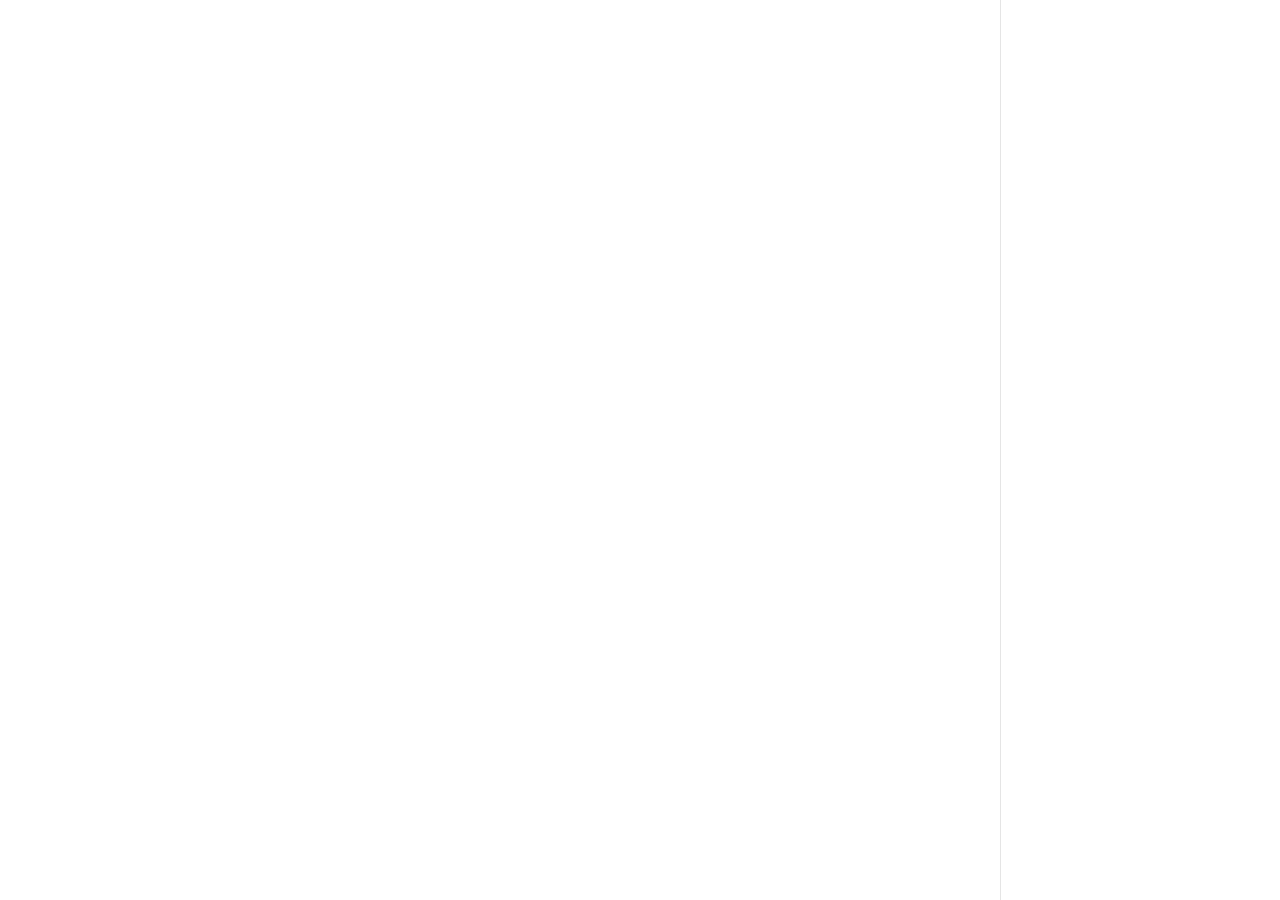
==== vase-clay.html @ 872d81d5 "Add Clay-compatible vase designer tool - Create self-contained vase-clay.html with Clay import suppo" ====
<!DOCTYPE html>
<html lang="en">
<head>
  <meta charset="UTF-8">
  <meta name="viewport" content="width=device-width, initial-scale=1.0">
  <title>Vase Designer</title>
  <link rel="stylesheet" href="https://fonts.cdnfonts.com/css/neue-haas-grotesk-display-pro">
  <style>
:root {
  --bg-primary: #ffffff;
  --bg-secondary: #fafafa;
  --bg-tertiary: #f5f5f5;
  --bg-input: #ffffff;
  --border: #e5e5e5;
  --border-focus: #d4d4d4;
  --text: #0a0a0a;
  --text-label: #525252;
  --text-muted: #a3a3a3;
  --accent-sculpt: #5b8def;
  --accent-draw: #d4726e;
  --accent-stick: #c77a9e;
  --toolbar-w: 280px;
  --radius-sm: 6px;
  --radius-md: 8px;
  --radius-lg: 12px;
  --radius-full: 9999px;
  --clay-font: "Neue Haas Grotesk Display Pro", system-ui, -apple-system, sans-serif;
  --clay-shadow-sm: 0 1px 2px rgba(0,0,0,0.05);
  --clay-shadow-md: 0 2px 8px rgba(0,0,0,0.08);
  --clay-ease: cubic-bezier(0.4, 0, 0.2, 1);
}

*, *::before, *::after {
  box-sizing: border-box;
  margin: 0;
  padding: 0;
}

body {
  overflow: hidden;
  width: 100vw;
  height: 100vh;
  background: transparent;
  font-family: var(--clay-font);
  font-size: 14px;
  color: var(--text);
  display: flex;
}

.canvas-area {
  flex: 1;
  position: relative;
  overflow: hidden;
}

.canvas-area canvas {
  display: block;
}

.toolbar {
  width: var(--toolbar-w);
  min-width: var(--toolbar-w);
  height: 100vh;
  background: var(--bg-primary);
  border-left: 1px solid var(--border);
  overflow-y: auto;
  overflow-x: hidden;
  display: flex;
  flex-direction: column;
}

.toolbar-header {
  padding: 16px 16px 12px;
  font-size: 16px;
  font-weight: 700;
  color: var(--text);
  border-bottom: 1px solid var(--border);
}

.mode-tabs {
  display: flex;
  padding: 8px;
  gap: 5px;
}

.mode-tab {
  flex: 1;
  padding: 8px 4px;
  border: 1px solid var(--border);
  border-radius: var(--radius-full);
  background: var(--bg-primary);
  color: var(--text-label);
  font-size: 13px;
  font-weight: 500;
  cursor: pointer;
  text-align: center;
  transition: all 0.2s var(--clay-ease);
}

.mode-tab:hover {
  background: var(--bg-tertiary);
  color: var(--text);
}

.mode-tab.active {
  color: #fff;
  border-color: #000;
  background: #000;
}

.mode-panel {
  display: none;
  padding: 12px;
}

.mode-panel.active {
  display: block;
}

.control-group {
  margin-bottom: 12px;
}

.control-label {
  display: block;
  font-size: 11px;
  color: var(--text-label);
  margin-bottom: 6px;
  font-weight: 500;
  opacity: 0.7;
}

.control-separator {
  height: 1px;
  background: var(--border);
  margin: 14px 0;
}

.slider-label-row {
  display: flex;
  align-items: center;
  justify-content: space-between;
  gap: 6px;
  margin-bottom: 6px;
}

.slider-range {
  display: flex;
  align-items: center;
  gap: 2px;
  background: #f0f0f0;
  border-radius: 999px;
  padding: 2px 4px;
}

.slider-range input {
  width: 32px;
  background: transparent;
  border: none;
  padding: 2px 0;
  font-size: 11px;
  font-weight: 500;
  color: #999;
  text-align: center;
  outline: none;
  font-family: inherit;
  -moz-appearance: textfield;
}

.slider-range input::-webkit-outer-spin-button,
.slider-range input::-webkit-inner-spin-button {
  -webkit-appearance: none;
  margin: 0;
}

.slider-range input:focus {
  color: #000;
}

.slider-range span {
  font-size: 9px;
  color: #bbb;
}

@keyframes slider-shake {
  0%, 100% { transform: translateX(0); }
  20%, 60% { transform: translateX(-3px); }
  40%, 80% { transform: translateX(3px); }
}

.slider-shake {
  animation: slider-shake 0.3s ease;
}

.slider-wrap {
  position: relative;
  height: 36px;
  border-radius: var(--radius-full);
  background: #E8E8E8;
  overflow: hidden;
  cursor: pointer;
}

.slider-fill {
  position: absolute;
  top: 0;
  left: 0;
  height: 100%;
  background: #000;
  border-radius: var(--radius-full);
  transition: width 0.05s linear;
  pointer-events: none;
}

.slider-value-overlay {
  position: absolute;
  left: 0;
  right: 0;
  top: 0;
  height: 100%;
  display: flex;
  align-items: center;
  justify-content: center;
  font-size: 13px;
  font-weight: 500;
  white-space: nowrap;
  pointer-events: none;
  z-index: 2;
  -webkit-background-clip: text;
  background-clip: text;
  color: transparent;
}

.slider-wrap input[type="range"] {
  position: absolute;
  top: 0;
  left: 0;
  width: 100%;
  height: 100%;
  -webkit-appearance: none;
  appearance: none;
  background: transparent;
  outline: none;
  cursor: pointer;
  margin: 0;
  z-index: 2;
}

.slider-wrap input[type="range"]::-webkit-slider-thumb {
  -webkit-appearance: none;
  appearance: none;
  width: 0;
  height: 0;
}

.slider-wrap input[type="range"]::-moz-range-thumb {
  width: 0;
  height: 0;
  border: none;
}

.slider-value {
  font-size: 11px;
  color: var(--text-muted);
  min-width: 28px;
  text-align: right;
}

input[type="color"] {
  -webkit-appearance: none;
  appearance: none;
  width: 100%;
  height: 32px;
  border: 1px solid #efefef;
  border-radius: var(--radius-sm);
  background: none;
  cursor: pointer;
  padding: 2px;
}

input[type="color"]::-webkit-color-swatch-wrapper {
  padding: 0;
}

input[type="color"]::-webkit-color-swatch {
  border: none;
  border-radius: 4px;
}

select {
  width: 100%;
  padding: 8px 28px 8px 10px;
  background: var(--bg-primary);
  border: 1px solid #efefef;
  border-radius: var(--radius-sm);
  color: var(--text);
  font-size: 13px;
  font-weight: 500;
  font-family: var(--clay-font);
  outline: none;
  cursor: pointer;
  transition: border-color 0.2s var(--clay-ease);
}

select:focus {
  border-color: var(--border-focus);
}

.toggle-wrap {
  display: flex;
  align-items: center;
  justify-content: space-between;
}

.toggle {
  position: relative;
  width: 32px;
  height: 16px;
  background: #efefef;
  border-radius: 8px;
  cursor: pointer;
  transition: background 0.2s var(--clay-ease);
  border: none;
  flex-shrink: 0;
}

.toggle.on {
  background: #000;
}

.toggle::after {
  content: '';
  position: absolute;
  top: 2px;
  left: 2px;
  width: 12px;
  height: 12px;
  background: #fff;
  border-radius: 50%;
  transition: transform 0.2s var(--clay-ease);
  box-shadow: 0 1px 2px rgba(0,0,0,0.2);
}

.toggle.on::after {
  transform: translateX(16px);
}

.action-btn {
  width: 100%;
  padding: 10px 12px;
  background: #ebebeb;
  border: none;
  border-radius: var(--radius-full);
  color: var(--text);
  font-size: 13px;
  font-weight: 500;
  font-family: var(--clay-font);
  cursor: pointer;
  transition: all 0.2s var(--clay-ease);
}

.action-btn:hover {
  background: #e0e0e0;
}

.action-btn:active {
  background: #000;
  color: #fff;
}

.section-title {
  font-size: 12px;
  font-weight: 700;
  color: var(--text);
  margin-bottom: 8px;
  padding-bottom: 4px;
}

.editor-wrap {
  background: var(--bg-tertiary);
  border: 1px solid var(--border);
  border-radius: var(--radius-md);
  padding: 8px;
  margin: 4px 0 8px;
}

.editor-label {
  color: var(--text-label);
  font-size: 10px;
  margin-bottom: 4px;
  text-align: center;
  font-weight: 500;
  opacity: 0.6;
}

.editor-canvas {
  width: 100%;
  border-radius: 4px;
  cursor: crosshair;
  background: #f5f5f5;
  display: block;
  touch-action: none;
  user-select: none;
  -webkit-user-select: none;
}

.editor-canvas:hover {
  box-shadow: 0 0 12px rgba(0, 0, 0, 0.08);
}

/* ct-multi-image gallery */
.ct-multi-grid {
  display: grid;
  grid-template-columns: repeat(4, 1fr);
  gap: 4px;
}

.ct-multi-thumb {
  aspect-ratio: 1;
  border-radius: 8px;
  overflow: hidden;
  border: 1px solid #e8e8e8;
  position: relative;
  cursor: pointer;
}

.ct-multi-thumb img {
  width: 100%;
  height: 100%;
  object-fit: cover;
}

.ct-multi-thumb.selected {
  border-color: var(--accent-stick);
  border-width: 2px;
}

.ct-multi-thumb .ct-multi-remove {
  position: absolute;
  top: 2px;
  right: 2px;
  width: 16px;
  height: 16px;
  background: rgba(0,0,0,0.5);
  color: #fff;
  border: none;
  border-radius: 50%;
  cursor: pointer;
  display: flex;
  align-items: center;
  justify-content: center;
  opacity: 0;
  transition: opacity 0.15s;
  font-size: 10px;
}

.ct-multi-thumb:hover .ct-multi-remove {
  opacity: 1;
}

.ct-multi-add {
  aspect-ratio: 1;
  border: 2px dashed #d4d4d4;
  border-radius: 8px;
  display: flex;
  align-items: center;
  justify-content: center;
  color: #999;
  cursor: pointer;
  position: relative;
  font-size: 18px;
  transition: border-color 0.2s;
}

.ct-multi-add:hover {
  border-color: #999;
}

.ct-multi-add input[type="file"] {
  position: absolute;
  inset: 0;
  opacity: 0;
  cursor: pointer;
}

.ct-multi-counter {
  color: #999;
  text-align: right;
  margin-top: 4px;
  font-size: 11px;
}

.toolbar::-webkit-scrollbar {
  width: 6px;
}

.toolbar::-webkit-scrollbar-track {
  background: transparent;
}

.toolbar::-webkit-scrollbar-thumb {
  background: #d4d4d4;
  border-radius: 3px;
}

.toolbar::-webkit-scrollbar-thumb:hover {
  background: #a3a3a3;
}

  </style>
  <!-- ═══ Clay Export Data (edit this JSON, then import back into Clay) ═══ -->
  <script type="application/json" id="clay-tool-data">
{
  "clay_export_version": 1,
  "name": "Vase Designer",
  "canvas_code": "import * as THREE from 'https://esm.sh/three@0.170.0';\nimport { RGBELoader } from 'https://esm.sh/three@0.170.0/addons/loaders/RGBELoader.js';\n\n// =================================================================\n// controls.js\n// =================================================================\n\nconst values = {\n  toolMode: 'Sculpt',\n  vasePreset: 'classic',\n  profileSmoothing: 34,\n  latheSegments: 64,\n  showHandles: true,\n  handleThickness: 10,\n  baseColor: '#55bf40',\n  roughness: 40,\n  metalness: 0,\n  envMap: 'Sunset',\n  wheelSpeed: 25,\n  brushSize: 1,\n  brushColor: '#f26363',\n  brushOpacity: 100,\n  eraser: false,\n  stickerScale: 61,\n  stickerRotation: 0,\n  stickerRandomize: true\n};\n\nconst listeners = {};\nconst actions = {};\n\nconst vaseControls = {\n  get(key) { return values[key]; },\n  set(key, value) {\n    values[key] = value;\n    if (listeners[key]) {\n      listeners[key].forEach(fn => fn(value));\n    }\n  },\n  getAll() { return { ...values }; },\n  onChange(key, fn) {\n    if (!listeners[key]) listeners[key] = [];\n    listeners[key].push(fn);\n  },\n  onAction(name, fn) {\n    if (!actions[name]) actions[name] = [];\n    actions[name].push(fn);\n  },\n  fireAction(name) {\n    if (actions[name]) {\n      actions[name].forEach(fn => fn());\n    }\n  }\n};\n\n// =================================================================\n// engine.js\n// =================================================================\n\nlet renderer, camera, scene, wheelGroup;\n\nlet pmrem;\n\nconst HDR_URLS = {\n  Studio: 'https://dl.polyhaven.org/file/ph-assets/HDRIs/hdr/1k/studio_small_09_1k.hdr',\n  Sunset: 'https://dl.polyhaven.org/file/ph-assets/HDRIs/hdr/1k/kloofendal_48d_partly_cloudy_puresky_1k.hdr',\n  Courtyard: 'https://dl.polyhaven.org/file/ph-assets/HDRIs/hdr/1k/courtyard_1k.hdr',\n  Night: 'https://dl.polyhaven.org/file/ph-assets/HDRIs/hdr/1k/moonlit_golf_1k.hdr'\n};\n\nfunction loadEnvironment(name) {\n  const url = HDR_URLS[name];\n  if (!url) return;\n\n  new RGBELoader().load(\n    url,\n    (texture) => {\n      const envMap = pmrem.fromEquirectangular(texture).texture;\n      scene.environment = envMap;\n      scene.background = envMap;\n      texture.dispose();\n    },\n    undefined,\n    () => {\n      scene.add(new THREE.AmbientLight(0xffffff, 0.5));\n      const d1 = new THREE.DirectionalLight(0xffffff, 1.5);\n      d1.position.set(3, 5, 3);\n      scene.add(d1);\n      const d2 = new THREE.DirectionalLight(0x8899bb, 0.5);\n      d2.position.set(-3, 3, -3);\n      scene.add(d2);\n    }\n  );\n}\n\nfunction initEngine(area) {\n  renderer = new THREE.WebGLRenderer({\n    antialias: true,\n    alpha: true,\n    preserveDrawingBuffer: true\n  });\n  renderer.setSize(area.clientWidth, area.clientHeight);\n  renderer.setPixelRatio(Math.min(devicePixelRatio, 2));\n  renderer.toneMapping = THREE.ACESFilmicToneMapping;\n  renderer.toneMappingExposure = 1.0;\n  area.appendChild(renderer.domElement);\n\n  camera = new THREE.PerspectiveCamera(\n    40,\n    area.clientWidth / area.clientHeight,\n    0.1,\n    100\n  );\n  camera.position.set(0, 1.0, 4.0);\n  camera.lookAt(0, 0.85, 0);\n\n  scene = new THREE.Scene();\n\n  wheelGroup = new THREE.Group();\n  scene.add(wheelGroup);\n\n  pmrem = new THREE.PMREMGenerator(renderer);\n  pmrem.compileEquirectangularShader();\n\n  loadEnvironment(vaseControls.get('envMap'));\n\n  buildVase();\n\n  window.renderer = renderer;\n  window.scene = scene;\n  window.camera = camera;\n\n  window.addEventListener('resize', () => {\n    camera.aspect = area.clientWidth / area.clientHeight;\n    camera.updateProjectionMatrix();\n    renderer.setSize(area.clientWidth, area.clientHeight);\n  });\n}\n\n// Texture System\n\nconst TEX = 2048;\nconst raycaster = new THREE.Raycaster();\nconst mouseNDC = new THREE.Vector2();\n\nconst paintCanvas = document.createElement('canvas');\npaintCanvas.width = TEX;\npaintCanvas.height = TEX;\nconst paintCtx = paintCanvas.getContext('2d');\n\nconst stickerCanvas = document.createElement('canvas');\nstickerCanvas.width = TEX;\nstickerCanvas.height = TEX;\nconst stickerCtx = stickerCanvas.getContext('2d');\n\nconst compositeCanvas = document.createElement('canvas');\ncompositeCanvas.width = TEX;\ncompositeCanvas.height = TEX;\nconst compositeCtx = compositeCanvas.getContext('2d');\n\nfunction fillBaseColor(color) {\n  paintCtx.fillStyle = color;\n  paintCtx.fillRect(0, 0, TEX, TEX);\n}\n\nfillBaseColor(vaseControls.get('baseColor'));\ncompositeCtx.drawImage(paintCanvas, 0, 0);\n\nconst canvasTexture = new THREE.CanvasTexture(compositeCanvas);\ncanvasTexture.colorSpace = THREE.SRGBColorSpace;\n\nfunction compositeTexture() {\n  compositeCtx.clearRect(0, 0, TEX, TEX);\n  compositeCtx.drawImage(paintCanvas, 0, 0);\n  compositeCtx.drawImage(stickerCanvas, 0, 0);\n  canvasTexture.needsUpdate = true;\n}\n\n// Material\n\nconst vaseMaterial = new THREE.MeshStandardMaterial({\n  map: canvasTexture,\n  roughness: vaseControls.get('roughness') / 100,\n  metalness: vaseControls.get('metalness') / 100,\n  side: THREE.DoubleSide\n});\n\n// Vase Sculpt System\n\nconst PRESETS = {\n  classic: [\n    [0, 0], [0.6, 0], [0.65, 0.05], [0.7, 0.15], [0.75, 0.3],\n    [0.8, 0.5], [0.85, 0.7], [0.82, 0.9], [0.7, 1.1], [0.55, 1.3],\n    [0.45, 1.5], [0.42, 1.65], [0.45, 1.8], [0.5, 1.9], [0.48, 2],\n    [0.35, 2.05], [0, 2.05]\n  ],\n  tall: [\n    [0, 0], [0.4, 0], [0.42, 0.04], [0.45, 0.14], [0.43, 0.35],\n    [0.38, 0.56], [0.32, 0.84], [0.28, 1.12], [0.26, 1.4], [0.28, 1.6],\n    [0.35, 1.74], [0.38, 1.82], [0.35, 1.9], [0.25, 1.96], [0, 1.96]\n  ],\n  bowl: [\n    [0, 0], [0.3, 0], [0.35, 0.05], [0.6, 0.1], [0.8, 0.2],\n    [0.95, 0.35], [1.05, 0.55], [1.08, 0.7], [1.05, 0.85], [1, 0.9],\n    [0, 0.9]\n  ],\n  urn: [\n    [0, 0], [0.5, 0], [0.55, 0.05], [0.65, 0.2], [0.8, 0.5],\n    [0.9, 0.8], [0.92, 1], [0.85, 1.2], [0.7, 1.4], [0.5, 1.55],\n    [0.35, 1.6], [0.3, 1.65], [0.28, 1.7], [0.3, 1.75], [0.35, 1.8],\n    [0.3, 1.85], [0, 1.85]\n  ],\n  bottle: [\n    [0, 0], [0.5, 0], [0.55, 0.05], [0.6, 0.13], [0.65, 0.35],\n    [0.68, 0.6], [0.65, 0.85], [0.55, 1.05], [0.35, 1.18], [0.2, 1.3],\n    [0.18, 1.48], [0.17, 1.7], [0.18, 1.85], [0.2, 1.95], [0.18, 2.0],\n    [0.15, 2.05], [0, 2.05]\n  ],\n  wide: [\n    [0, 0], [0.6, 0], [0.65, 0.05], [0.85, 0.15], [1, 0.3],\n    [1.1, 0.5], [1.12, 0.7], [1.05, 0.9], [0.9, 1.05], [0.75, 1.15],\n    [0.65, 1.2], [0.6, 1.25], [0.55, 1.3], [0, 1.3]\n  ]\n};\n\nconst MAX_H = 2.1;\nconst MAX_R = 1.2;\nconst DRAW_MAX_H = MAX_H * 0.85;\n\nlet currentProfile = [...PRESETS.classic];\nlet profileDirty = true;\n\nfunction getCurrentProfile() { return currentProfile; }\nfunction setCurrentProfile(p) { currentProfile = p; }\nfunction isProfileDirty() { return profileDirty; }\nfunction setProfileDirty(v) { profileDirty = v; }\n\nfunction smooth(points, iterations) {\n  let pts = points.map(p => [...p]);\n  for (let i = 0; i < iterations; i++) {\n    const result = [pts[0]];\n    for (let j = 0; j < pts.length - 1; j++) {\n      result.push([\n        0.75 * pts[j][0] + 0.25 * pts[j + 1][0],\n        0.75 * pts[j][1] + 0.25 * pts[j + 1][1]\n      ]);\n      result.push([\n        0.25 * pts[j][0] + 0.75 * pts[j + 1][0],\n        0.25 * pts[j][1] + 0.75 * pts[j + 1][1]\n      ]);\n    }\n    result.push(pts[pts.length - 1]);\n    pts = result;\n  }\n  return pts;\n}\n\nlet vaseMesh = null;\n\nfunction getVaseMesh() { return vaseMesh; }\n\nfunction buildVase() {\n  const smoothIterations = Math.round(vaseControls.get('profileSmoothing') / 25);\n  const segments = vaseControls.get('latheSegments');\n  const smoothed = smooth(currentProfile, smoothIterations);\n  const lathePoints = smoothed.map(p => new THREE.Vector2(p[0], p[1]));\n  const geometry = new THREE.LatheGeometry(lathePoints, segments);\n\n  if (vaseMesh) {\n    vaseMesh.geometry.dispose();\n    vaseMesh.geometry = geometry;\n  } else {\n    vaseMesh = new THREE.Mesh(geometry, vaseMaterial);\n    wheelGroup.add(vaseMesh);\n  }\n\n  profileDirty = false;\n  buildHandles();\n}\n\n// Handle System\n\nlet handleMeshes = [];\nlet handleProfile = [[0, 0.8], [0.3, 0.9], [0.4, 1.1], [0.3, 1.3], [0, 1.4]];\nlet handleDirty = true;\n\nfunction getHandleMeshes() { return handleMeshes; }\nfunction getHandleProfile() { return handleProfile; }\nfunction setHandleProfile(p) { handleProfile = p; }\nfunction isHandleDirty() { return handleDirty; }\nfunction setHandleDirty(v) { handleDirty = v; }\n\nfunction buildHandles() {\n  for (const mesh of handleMeshes) {\n    wheelGroup.remove(mesh);\n    mesh.geometry.dispose();\n    mesh.material.dispose();\n  }\n  handleMeshes = [];\n\n  if (!vaseControls.get('showHandles') || handleProfile.length < 2) return;\n\n  const thickness = vaseControls.get('handleThickness') / 200;\n  const points3D = handleProfile.map(p => new THREE.Vector3(p[0], p[1], 0));\n  const curve = new THREE.CatmullRomCurve3(points3D, false, 'catmullrom', 0.5);\n  const geometry = new THREE.TubeGeometry(curve, 32, thickness, 12, false);\n\n  for (let i = 0; i < 2; i++) {\n    const handleMat = new THREE.MeshStandardMaterial({\n      color: vaseControls.get('baseColor'),\n      roughness: vaseControls.get('roughness') / 100,\n      metalness: vaseControls.get('metalness') / 100,\n      side: THREE.DoubleSide\n    });\n    const mesh = new THREE.Mesh(geometry, handleMat);\n    mesh.rotation.y = Math.PI * i;\n    wheelGroup.add(mesh);\n    handleMeshes.push(mesh);\n  }\n\n  handleDirty = false;\n}\n\n// Paint/Draw System\n\nfunction getUV(event) {\n  if (!vaseMesh) return null;\n  const rect = renderer.domElement.getBoundingClientRect();\n  mouseNDC.x = ((event.clientX - rect.left) / rect.width) * 2 - 1;\n  mouseNDC.y = -((event.clientY - rect.top) / rect.height) * 2 + 1;\n  raycaster.setFromCamera(mouseNDC, camera);\n  const hits = raycaster.intersectObject(vaseMesh, false);\n  return (hits.length > 0 && hits[0].uv) ? hits[0].uv.clone() : null;\n}\n\nfunction paint(uv, size, color, opacity, isEraser) {\n  if (!uv) return;\n  const px = uv.x * TEX;\n  const py = (1 - uv.y) * TEX;\n  const radius = size * (TEX / 200);\n  const fillColor = isEraser ? vaseControls.get('baseColor') : color;\n\n  paintCtx.save();\n  paintCtx.globalAlpha = opacity / 100;\n\n  const gradient = paintCtx.createRadialGradient(px, py, 0, px, py, radius);\n  gradient.addColorStop(0, fillColor);\n  gradient.addColorStop(0.7, fillColor);\n  gradient.addColorStop(1, fillColor + '00');\n  paintCtx.fillStyle = gradient;\n\n  paintCtx.beginPath();\n  paintCtx.arc(px, py, radius, 0, Math.PI * 2);\n  paintCtx.fill();\n\n  if (px < radius) {\n    paintCtx.beginPath();\n    paintCtx.arc(px + TEX, py, radius, 0, Math.PI * 2);\n    paintCtx.fill();\n  } else if (px > TEX - radius) {\n    paintCtx.beginPath();\n    paintCtx.arc(px - TEX, py, radius, 0, Math.PI * 2);\n    paintCtx.fill();\n  }\n\n  paintCtx.restore();\n  compositeTexture();\n}\n\nfunction interpolatedPaint(uv1, uv2, size, color, opacity, isEraser) {\n  let dx = uv2.x - uv1.x;\n  const dy = uv2.y - uv1.y;\n\n  if (Math.abs(dx) > 0.5) {\n    dx = dx > 0 ? dx - 1 : dx + 1;\n  }\n\n  const distance = Math.sqrt(dx * dx + dy * dy);\n  const stepSize = size / TEX * 0.3;\n  const steps = Math.max(1, Math.ceil(distance / stepSize));\n\n  for (let i = 0; i <= steps; i++) {\n    const t = i / steps;\n    let u = uv1.x + dx * t;\n    if (u < 0) u += 1;\n    if (u > 1) u -= 1;\n    paint({ x: u, y: uv1.y + dy * t }, size, color, opacity * 0.5, isEraser);\n  }\n}\n\n// Sticker/Decal System\n\nconst stickerImages = [];\n\nlet selectedStickerIndex = 0;\n\nfunction getSelectedStickerIndex() { return selectedStickerIndex; }\nfunction setSelectedStickerIndex(i) { selectedStickerIndex = i; }\n\nfunction placeSticker(uv) {\n  if (stickerImages.length === 0) return;\n\n  const randomize = vaseControls.get('stickerRandomize');\n  const idx = randomize\n    ? Math.floor(Math.random() * stickerImages.length)\n    : selectedStickerIndex % stickerImages.length;\n  const img = stickerImages[idx];\n  if (!img.complete) return;\n\n  let scale = vaseControls.get('stickerScale') / 100;\n  let rotation = vaseControls.get('stickerRotation') * Math.PI / 180;\n\n  if (randomize) {\n    scale *= 0.5 + Math.random() * 1.0;\n    rotation = Math.random() * Math.PI * 2;\n  }\n\n  const stickerSize = TEX * 0.1 * scale;\n  const px = uv.x * TEX;\n  const py = (1 - uv.y) * TEX;\n\n  stickerCtx.save();\n  stickerCtx.translate(px, py);\n  stickerCtx.rotate(rotation);\n  stickerCtx.drawImage(img, -stickerSize / 2, -stickerSize / 2, stickerSize, stickerSize);\n\n  if (px < stickerSize) {\n    stickerCtx.drawImage(img,\n      -stickerSize / 2 + TEX, -stickerSize / 2,\n      stickerSize, stickerSize\n    );\n  } else if (px > TEX - stickerSize) {\n    stickerCtx.drawImage(img,\n      -stickerSize / 2 - TEX, -stickerSize / 2,\n      stickerSize, stickerSize\n    );\n  }\n\n  stickerCtx.restore();\n  compositeTexture();\n}\n\n\n// =================================================================\n// editors.js\n// =================================================================\n\n// Profile Editor\n\nlet peCanvas, peCtx;\nlet isDrawingProfile = false;\nlet drawnProfilePoints = [];\n\nfunction profileToCanvas(point, canvasW, canvasH) {\n  const margin = 20;\n  const usableW = canvasW - margin * 2;\n  const usableH = canvasH - margin * 2;\n  return [\n    margin + (point[0] / MAX_R) * usableW,\n    canvasH - margin - (point[1] / MAX_H) * usableH\n  ];\n}\n\nfunction canvasToProfile(x, y, canvasW, canvasH) {\n  const margin = 20;\n  const usableW = canvasW - margin * 2;\n  const usableH = canvasH - margin * 2;\n  return [\n    Math.max(0, Math.min(MAX_R, (x - margin) / usableW * MAX_R)),\n    Math.max(0, Math.min(DRAW_MAX_H, (canvasH - margin - y) / usableH * MAX_H))\n  ];\n}\n\nfunction processDrawnPoints(pts) {\n  const cp = getCurrentProfile();\n  if (pts.length < 2) return cp;\n\n  const sorted = [...pts]\n    .sort((a, b) => a[1] - b[1])\n    .map(p => [\n      Math.max(0, Math.min(p[0], MAX_R)),\n      Math.max(0, Math.min(p[1], MAX_H))\n    ]);\n\n  const step = Math.max(1, Math.floor(sorted.length / 16));\n  const sampled = [];\n  for (let i = 0; i < sorted.length; i += step) {\n    sampled.push(sorted[i]);\n  }\n  if (sampled[sampled.length - 1] !== sorted[sorted.length - 1]) {\n    sampled.push(sorted[sorted.length - 1]);\n  }\n\n  const base = [sampled[0][0], 0];\n  const baseAxis = [0, 0];\n  const top = sampled[sampled.length - 1];\n  const topAxis = [0, top[1]];\n\n  return [baseAxis, base, ...sampled, topAxis];\n}\n\nfunction drawProfileEditor() {\n  if (!peCanvas) return;\n  const w = peCanvas.width;\n  const h = peCanvas.height;\n  const ctx = peCtx;\n  const cp = getCurrentProfile();\n\n  ctx.clearRect(0, 0, w, h);\n  ctx.fillStyle = '#f5f5f5';\n  ctx.fillRect(0, 0, w, h);\n\n  const margin = 20;\n  ctx.strokeStyle = '#e0e0e0';\n  ctx.lineWidth = 0.5;\n  for (let i = 0; i <= 10; i++) {\n    const x = margin + (i / 10) * (w - margin * 2);\n    const y = margin + (i / 10) * (h - margin * 2);\n    ctx.beginPath(); ctx.moveTo(x, margin); ctx.lineTo(x, h - margin); ctx.stroke();\n    ctx.beginPath(); ctx.moveTo(margin, y); ctx.lineTo(w - margin, y); ctx.stroke();\n  }\n\n  ctx.strokeStyle = 'rgba(0,0,0,0.15)';\n  ctx.lineWidth = 2;\n  ctx.setLineDash([4, 4]);\n  ctx.beginPath();\n  ctx.moveTo(margin, margin);\n  ctx.lineTo(margin, h - margin);\n  ctx.stroke();\n  ctx.setLineDash([]);\n\n  const safeHY = profileToCanvas([0, DRAW_MAX_H], w, h)[1];\n  ctx.strokeStyle = 'rgba(0,0,0,0.2)';\n  ctx.lineWidth = 1;\n  ctx.setLineDash([4, 4]);\n  ctx.beginPath();\n  ctx.moveTo(margin, safeHY);\n  ctx.lineTo(w - margin, safeHY);\n  ctx.stroke();\n  ctx.setLineDash([]);\n\n  ctx.fillStyle = 'rgba(0,0,0,0.4)';\n  ctx.font = '8px sans-serif';\n  ctx.fillText('max height', w - margin - 50, safeHY - 3);\n\n  const maxHY = profileToCanvas([0, MAX_H], w, h)[1];\n  ctx.fillStyle = 'rgba(255, 50, 50, 0.08)';\n  ctx.fillRect(margin, maxHY, w - margin * 2, safeHY - maxHY);\n\n  if (cp.length > 1) {\n    const smoothIter = Math.round(vaseControls.get('profileSmoothing') / 25);\n    const smoothed = smooth(cp, smoothIter);\n\n    ctx.beginPath();\n    let first = profileToCanvas(smoothed[0], w, h);\n    ctx.moveTo(first[0], first[1]);\n    for (let i = 1; i < smoothed.length; i++) {\n      const p = profileToCanvas(smoothed[i], w, h);\n      ctx.lineTo(p[0], p[1]);\n    }\n    ctx.closePath();\n    ctx.fillStyle = 'rgba(0, 0, 0, 0.06)';\n    ctx.fill();\n\n    ctx.beginPath();\n    ctx.moveTo(first[0], first[1]);\n    for (let i = 1; i < smoothed.length; i++) {\n      const p = profileToCanvas(smoothed[i], w, h);\n      ctx.lineTo(p[0], p[1]);\n    }\n    ctx.strokeStyle = '#000';\n    ctx.lineWidth = 2;\n    ctx.stroke();\n\n    for (const p of cp) {\n      const [cx, cy] = profileToCanvas(p, w, h);\n      ctx.beginPath();\n      ctx.arc(cx, cy, 3, 0, Math.PI * 2);\n      ctx.fillStyle = '#000';\n      ctx.fill();\n    }\n  }\n\n  ctx.fillStyle = '#a3a3a3';\n  ctx.font = '9px sans-serif';\n  ctx.fillText('\\u2190 axis', margin + 2, h - 5);\n  ctx.fillText('radius \\u2192', w - 60, h - 5);\n}\n\nfunction initProfileEditor(container) {\n  const wrap = document.createElement('div');\n  wrap.className = 'editor-wrap';\n  wrap.id = 'pe-wrap';\n\n  const label = document.createElement('div');\n  label.className = 'editor-label';\n  label.textContent = 'Draw vase profile (right side)';\n\n  peCanvas = document.createElement('canvas');\n  peCanvas.width = 220;\n  peCanvas.height = 320;\n  peCanvas.className = 'editor-canvas';\n  peCtx = peCanvas.getContext('2d');\n\n  wrap.appendChild(label);\n  wrap.appendChild(peCanvas);\n  container.appendChild(wrap);\n\n  peCanvas.addEventListener('pointerdown', (e) => {\n    e.preventDefault();\n    e.stopPropagation();\n    if (vaseControls.get('toolMode') !== 'Sculpt') return;\n    peCanvas.setPointerCapture(e.pointerId);\n    isDrawingProfile = true;\n    drawnProfilePoints = [];\n    const rect = peCanvas.getBoundingClientRect();\n    const sx = peCanvas.width / rect.width;\n    const sy = peCanvas.height / rect.height;\n    drawnProfilePoints.push(canvasToProfile(\n      (e.clientX - rect.left) * sx,\n      (e.clientY - rect.top) * sy,\n      peCanvas.width, peCanvas.height\n    ));\n  });\n\n  peCanvas.addEventListener('pointermove', (e) => {\n    e.preventDefault();\n    e.stopPropagation();\n    if (!isDrawingProfile) return;\n    const rect = peCanvas.getBoundingClientRect();\n    const sx = peCanvas.width / rect.width;\n    const sy = peCanvas.height / rect.height;\n    drawnProfilePoints.push(canvasToProfile(\n      (e.clientX - rect.left) * sx,\n      (e.clientY - rect.top) * sy,\n      peCanvas.width, peCanvas.height\n    ));\n    setCurrentProfile(processDrawnPoints(drawnProfilePoints));\n    setProfileDirty(true);\n    drawProfileEditor();\n  });\n\n  peCanvas.addEventListener('pointerup', (e) => {\n    e.preventDefault();\n    e.stopPropagation();\n    if (!isDrawingProfile) return;\n    isDrawingProfile = false;\n    if (drawnProfilePoints.length > 2) {\n      setCurrentProfile(processDrawnPoints(drawnProfilePoints));\n      setProfileDirty(true);\n      buildVase();\n      drawProfileEditor();\n    }\n  });\n\n  peCanvas.addEventListener('pointerleave', (e) => {\n    e.stopPropagation();\n    if (isDrawingProfile) {\n      isDrawingProfile = false;\n      if (drawnProfilePoints.length > 2) {\n        setCurrentProfile(processDrawnPoints(drawnProfilePoints));\n        setProfileDirty(true);\n        buildVase();\n      }\n    }\n  });\n\n  drawProfileEditor();\n}\n\n// Handle Editor\n\nlet heCanvas, heCtx;\nlet isDrawingHandle = false;\nlet drawnHandlePoints = [];\nlet heWrapEl;\n\nfunction getHandleEditorWrap() { return heWrapEl; }\n\nfunction handleToCanvas(point, canvasW, canvasH) {\n  const margin = 15;\n  const usableW = canvasW - margin * 2;\n  const usableH = canvasH - margin * 2;\n  return [\n    margin + (point[0] / MAX_R) * usableW,\n    canvasH - margin - (point[1] / MAX_H) * usableH\n  ];\n}\n\nfunction canvasToHandle(x, y, canvasW, canvasH) {\n  const margin = 15;\n  const usableW = canvasW - margin * 2;\n  const usableH = canvasH - margin * 2;\n  return [\n    Math.max(0, Math.min(MAX_R, (x - margin) / usableW * MAX_R)),\n    Math.max(0, Math.min(MAX_H, (canvasH - margin - y) / usableH * MAX_H))\n  ];\n}\n\nfunction drawHandleEditor() {\n  if (!heCanvas) return;\n  const w = heCanvas.width;\n  const h = heCanvas.height;\n  const ctx = heCtx;\n  const hp = getHandleProfile();\n\n  ctx.clearRect(0, 0, w, h);\n  ctx.fillStyle = '#f5f5f5';\n  ctx.fillRect(0, 0, w, h);\n\n  const margin = 15;\n  ctx.strokeStyle = '#e0e0e0';\n  ctx.lineWidth = 0.5;\n  for (let i = 0; i <= 10; i++) {\n    const x = margin + (i / 10) * (w - margin * 2);\n    const y = margin + (i / 10) * (h - margin * 2);\n    ctx.beginPath(); ctx.moveTo(x, margin); ctx.lineTo(x, h - margin); ctx.stroke();\n    ctx.beginPath(); ctx.moveTo(margin, y); ctx.lineTo(w - margin, y); ctx.stroke();\n  }\n\n  ctx.strokeStyle = 'rgba(0,0,0,0.15)';\n  ctx.lineWidth = 2;\n  ctx.setLineDash([4, 4]);\n  ctx.beginPath();\n  ctx.moveTo(margin, margin);\n  ctx.lineTo(margin, h - margin);\n  ctx.stroke();\n  ctx.setLineDash([]);\n\n  if (hp.length > 1) {\n    ctx.beginPath();\n    const first = handleToCanvas(hp[0], w, h);\n    ctx.moveTo(first[0], first[1]);\n    for (let i = 1; i < hp.length; i++) {\n      const p = handleToCanvas(hp[i], w, h);\n      ctx.lineTo(p[0], p[1]);\n    }\n    ctx.strokeStyle = '#000';\n    ctx.lineWidth = 2;\n    ctx.stroke();\n\n    for (const p of hp) {\n      const [cx, cy] = handleToCanvas(p, w, h);\n      ctx.beginPath();\n      ctx.arc(cx, cy, 3, 0, Math.PI * 2);\n      ctx.fillStyle = '#000';\n      ctx.fill();\n    }\n  }\n\n  ctx.fillStyle = '#a3a3a3';\n  ctx.font = '9px sans-serif';\n  ctx.fillText('\\u2190 center', margin + 2, h - 5);\n  ctx.fillText('width \\u2192', w - 60, h - 5);\n}\n\nfunction initHandleEditor(container) {\n  heWrapEl = document.createElement('div');\n  heWrapEl.className = 'editor-wrap';\n  heWrapEl.id = 'he-wrap';\n\n  const label = document.createElement('div');\n  label.className = 'editor-label';\n  label.textContent = 'Draw handle shape (from center)';\n\n  heCanvas = document.createElement('canvas');\n  heCanvas.width = 220;\n  heCanvas.height = 160;\n  heCanvas.className = 'editor-canvas';\n  heCtx = heCanvas.getContext('2d');\n\n  heWrapEl.appendChild(label);\n  heWrapEl.appendChild(heCanvas);\n  container.appendChild(heWrapEl);\n\n  heCanvas.addEventListener('pointerdown', (e) => {\n    e.preventDefault();\n    e.stopPropagation();\n    heCanvas.setPointerCapture(e.pointerId);\n    isDrawingHandle = true;\n    drawnHandlePoints = [];\n    const rect = heCanvas.getBoundingClientRect();\n    const sx = heCanvas.width / rect.width;\n    const sy = heCanvas.height / rect.height;\n    drawnHandlePoints.push(canvasToHandle(\n      (e.clientX - rect.left) * sx,\n      (e.clientY - rect.top) * sy,\n      heCanvas.width, heCanvas.height\n    ));\n  });\n\n  heCanvas.addEventListener('pointermove', (e) => {\n    e.preventDefault();\n    e.stopPropagation();\n    if (!isDrawingHandle) return;\n    const rect = heCanvas.getBoundingClientRect();\n    const sx = heCanvas.width / rect.width;\n    const sy = heCanvas.height / rect.height;\n    drawnHandlePoints.push(canvasToHandle(\n      (e.clientX - rect.left) * sx,\n      (e.clientY - rect.top) * sy,\n      heCanvas.width, heCanvas.height\n    ));\n    setHandleProfile([...drawnHandlePoints]);\n    setHandleDirty(true);\n    drawHandleEditor();\n  });\n\n  heCanvas.addEventListener('pointerup', (e) => {\n    e.preventDefault();\n    e.stopPropagation();\n    if (!isDrawingHandle) return;\n    isDrawingHandle = false;\n    if (drawnHandlePoints.length > 2) {\n      setHandleProfile([...drawnHandlePoints]);\n      setHandleDirty(true);\n      buildHandles();\n      drawHandleEditor();\n    }\n  });\n\n  heCanvas.addEventListener('pointerleave', (e) => {\n    e.stopPropagation();\n    if (isDrawingHandle) {\n      isDrawingHandle = false;\n      if (drawnHandlePoints.length > 2) {\n        setHandleProfile([...drawnHandlePoints]);\n        setHandleDirty(true);\n        buildHandles();\n      }\n    }\n  });\n\n  drawHandleEditor();\n}\n\n// =================================================================\n// ui.js\n// =================================================================\n\n// Initialize Engine\n\nconst area = document.getElementById('canvas-area') || document.querySelector('.tool-canvas-area');\ninitEngine(area);\n\n// UI Helper Functions\n\nfunction createSlider(label, key, min, max, step = 1) {\n  let curMin = min;\n  let curMax = max;\n\n  const group = document.createElement('div');\n  group.className = 'control-group';\n\n  const labelRow = document.createElement('div');\n  labelRow.className = 'slider-label-row';\n\n  const lbl = document.createElement('label');\n  lbl.className = 'control-label';\n  lbl.style.marginBottom = '0';\n  lbl.textContent = label;\n\n  const rangeRow = document.createElement('div');\n  rangeRow.className = 'slider-range';\n\n  const minInput = document.createElement('input');\n  minInput.type = 'number';\n  minInput.value = curMin;\n\n  const rangeSep = document.createElement('span');\n  rangeSep.textContent = '\\u2014';\n\n  const maxInput = document.createElement('input');\n  maxInput.type = 'number';\n  maxInput.value = curMax;\n\n  rangeRow.append(minInput, rangeSep, maxInput);\n  labelRow.append(lbl, rangeRow);\n\n  const wrap = document.createElement('div');\n  wrap.className = 'slider-wrap';\n\n  const fill = document.createElement('div');\n  fill.className = 'slider-fill';\n\n  const valueOverlay = document.createElement('div');\n  valueOverlay.className = 'slider-value-overlay';\n  valueOverlay.textContent = vaseControls.get(key);\n\n  const input = document.createElement('input');\n  input.type = 'range';\n  input.min = curMin;\n  input.max = curMax;\n  input.step = step;\n  input.value = vaseControls.get(key);\n\n  function updateFill(val) {\n    const pct = curMax > curMin ? ((val - curMin) / (curMax - curMin)) * 100 : 0;\n    const clampedPct = Math.max(0, Math.min(100, pct));\n    fill.style.width = clampedPct + '%';\n    valueOverlay.textContent = val;\n    valueOverlay.style.backgroundImage =\n      `linear-gradient(90deg, #fff 0%, #fff ${clampedPct}%, #000 ${clampedPct}%, #000 100%)`;\n  }\n\n  updateFill(vaseControls.get(key));\n\n  input.addEventListener('input', () => {\n    const val = parseFloat(input.value);\n    updateFill(val);\n    vaseControls.set(key, val);\n  });\n\n  vaseControls.onChange(key, (val) => {\n    input.value = val;\n    updateFill(val);\n  });\n\n  function applyRange() {\n    const newMin = parseFloat(minInput.value);\n    const newMax = parseFloat(maxInput.value);\n    if (isNaN(newMin) || isNaN(newMax) || newMax <= newMin) {\n      rangeRow.classList.add('slider-shake');\n      setTimeout(() => rangeRow.classList.remove('slider-shake'), 300);\n      minInput.value = curMin;\n      maxInput.value = curMax;\n      return;\n    }\n    curMin = newMin;\n    curMax = newMax;\n    input.min = curMin;\n    input.max = curMax;\n    let val = parseFloat(input.value);\n    if (val < curMin) { val = curMin; input.value = val; vaseControls.set(key, val); }\n    if (val > curMax) { val = curMax; input.value = val; vaseControls.set(key, val); }\n    updateFill(val);\n  }\n\n  minInput.addEventListener('change', applyRange);\n  maxInput.addEventListener('change', applyRange);\n\n  wrap.appendChild(fill);\n  wrap.appendChild(valueOverlay);\n  wrap.appendChild(input);\n  group.appendChild(labelRow);\n  group.appendChild(wrap);\n  return group;\n}\n\nfunction createColorPicker(label, key) {\n  const group = document.createElement('div');\n  group.className = 'control-group';\n\n  const lbl = document.createElement('label');\n  lbl.className = 'control-label';\n  lbl.textContent = label;\n\n  const input = document.createElement('input');\n  input.type = 'color';\n  input.value = vaseControls.get(key);\n\n  input.addEventListener('input', () => {\n    vaseControls.set(key, input.value);\n  });\n\n  vaseControls.onChange(key, (val) => {\n    input.value = val;\n  });\n\n  group.appendChild(lbl);\n  group.appendChild(input);\n  return group;\n}\n\nfunction createToggle(label, key) {\n  const group = document.createElement('div');\n  group.className = 'control-group';\n\n  const wrap = document.createElement('div');\n  wrap.className = 'toggle-wrap';\n\n  const lbl = document.createElement('span');\n  lbl.className = 'control-label';\n  lbl.style.marginBottom = '0';\n  lbl.textContent = label;\n\n  const toggle = document.createElement('div');\n  toggle.className = 'toggle' + (vaseControls.get(key) ? ' on' : '');\n\n  toggle.addEventListener('click', () => {\n    const newVal = !vaseControls.get(key);\n    vaseControls.set(key, newVal);\n    toggle.classList.toggle('on', newVal);\n  });\n\n  vaseControls.onChange(key, (val) => {\n    toggle.classList.toggle('on', val);\n  });\n\n  wrap.appendChild(lbl);\n  wrap.appendChild(toggle);\n  group.appendChild(wrap);\n  return group;\n}\n\nfunction createSelect(label, key, options) {\n  const group = document.createElement('div');\n  group.className = 'control-group';\n\n  const lbl = document.createElement('label');\n  lbl.className = 'control-label';\n  lbl.textContent = label;\n\n  const select = document.createElement('select');\n  for (const opt of options) {\n    const o = document.createElement('option');\n    o.value = typeof opt === 'string' ? opt : opt.value;\n    o.textContent = typeof opt === 'string' ? opt : opt.label;\n    if (o.value === String(vaseControls.get(key))) o.selected = true;\n    select.appendChild(o);\n  }\n\n  select.addEventListener('change', () => {\n    vaseControls.set(key, select.value);\n  });\n\n  vaseControls.onChange(key, (val) => {\n    select.value = val;\n  });\n\n  group.appendChild(lbl);\n  group.appendChild(select);\n  return group;\n}\n\nfunction createButton(label, actionName) {\n  const group = document.createElement('div');\n  group.className = 'control-group';\n\n  const btn = document.createElement('button');\n  btn.className = 'action-btn';\n  btn.textContent = label;\n  btn.addEventListener('click', () => vaseControls.fireAction(actionName));\n\n  group.appendChild(btn);\n  return group;\n}\n\nfunction createSeparator() {\n  const sep = document.createElement('div');\n  sep.className = 'control-separator';\n  return sep;\n}\n\nfunction createSectionTitle(text) {\n  const title = document.createElement('div');\n  title.className = 'section-title';\n  title.textContent = text;\n  return title;\n}\n\n// Build Toolbar\n\nconst toolbar = document.getElementById('toolbar') || document.getElementById('controls');\n\nconst header = document.createElement('div');\nheader.className = 'toolbar-header';\nheader.textContent = 'Vase Designer';\ntoolbar.appendChild(header);\n\nconst tabsDiv = document.createElement('div');\ntabsDiv.className = 'mode-tabs';\nconst MODES = ['Sculpt', 'Draw', 'Stick'];\nconst tabElements = {};\nconst panelElements = {};\n\nfor (const mode of MODES) {\n  const tab = document.createElement('button');\n  tab.className = 'mode-tab' + (mode === 'Sculpt' ? ' active' : '');\n  tab.textContent = mode;\n  tab.dataset.mode = mode;\n  tab.addEventListener('click', () => vaseControls.set('toolMode', mode));\n  tabsDiv.appendChild(tab);\n  tabElements[mode] = tab;\n}\ntoolbar.appendChild(tabsDiv);\n\nfor (const mode of MODES) {\n  const panel = document.createElement('div');\n  panel.className = 'mode-panel' + (mode === 'Sculpt' ? ' active' : '');\n  panelElements[mode] = panel;\n  toolbar.appendChild(panel);\n}\n\n// ---- Sculpt Panel ----\nconst sculptPanel = panelElements['Sculpt'];\n\nsculptPanel.appendChild(createSectionTitle('Shape'));\nsculptPanel.appendChild(createSelect('Vase Preset', 'vasePreset', [\n  'classic', 'tall', 'bowl', 'urn', 'bottle', 'wide'\n]));\nsculptPanel.appendChild(createSlider('Profile Smoothing', 'profileSmoothing', 0, 100));\nsculptPanel.appendChild(createSlider('Lathe Segments', 'latheSegments', 16, 128));\ninitProfileEditor(sculptPanel);\nsculptPanel.appendChild(createButton('Reset Profile', 'clearProfile'));\n\nsculptPanel.appendChild(createSeparator());\nsculptPanel.appendChild(createSectionTitle('Handles'));\nsculptPanel.appendChild(createToggle('Show Handles', 'showHandles'));\nconst handleThicknessControl = createSlider('Handle Thickness', 'handleThickness', 1, 50);\nsculptPanel.appendChild(handleThicknessControl);\ninitHandleEditor(sculptPanel);\nsculptPanel.appendChild(createButton('Reset Handles', 'clearHandles'));\n\nsculptPanel.appendChild(createSeparator());\nsculptPanel.appendChild(createSectionTitle('Material'));\nsculptPanel.appendChild(createColorPicker('Base Color', 'baseColor'));\nsculptPanel.appendChild(createSlider('Roughness', 'roughness', 0, 100));\nsculptPanel.appendChild(createSlider('Metalness', 'metalness', 0, 100));\n\nsculptPanel.appendChild(createSeparator());\nsculptPanel.appendChild(createSlider('Wheel Speed', 'wheelSpeed', 0, 100));\n\n// ---- Draw Panel ----\nconst drawPanel = panelElements['Draw'];\n\ndrawPanel.appendChild(createSlider('Brush Size', 'brushSize', 1, 50));\ndrawPanel.appendChild(createColorPicker('Brush Color', 'brushColor'));\ndrawPanel.appendChild(createSlider('Brush Opacity', 'brushOpacity', 1, 100));\ndrawPanel.appendChild(createToggle('Eraser Mode', 'eraser'));\ndrawPanel.appendChild(createSeparator());\ndrawPanel.appendChild(createButton('Clear Paint', 'clearTexture'));\n\n// ---- Stick Panel ----\nconst stickPanel = panelElements['Stick'];\n\nstickPanel.appendChild(createSectionTitle('Stickers'));\n\n// Clay multi-image gallery\nconst grid = document.createElement('div');\ngrid.className = 'ct-multi-grid';\nconst counter = document.createElement('div');\ncounter.className = 'ct-multi-counter';\n\nfunction rebuildStickerGallery() {\n  grid.innerHTML = '';\n  stickerImages.forEach((img, i) => {\n    const thumb = document.createElement('div');\n    thumb.className = 'ct-multi-thumb' + (i === selectedStickerIndex ? ' selected' : '');\n    const thumbImg = document.createElement('img');\n    thumbImg.src = img.src;\n    const rm = document.createElement('button');\n    rm.className = 'ct-multi-remove';\n    rm.textContent = '\\u00d7';\n    rm.addEventListener('click', (e) => {\n      e.stopPropagation();\n      stickerImages.splice(i, 1);\n      if (selectedStickerIndex >= stickerImages.length) {\n        setSelectedStickerIndex(Math.max(0, stickerImages.length - 1));\n      }\n      rebuildStickerGallery();\n    });\n    thumb.addEventListener('click', () => {\n      setSelectedStickerIndex(i);\n      grid.querySelectorAll('.ct-multi-thumb').forEach(t => t.classList.remove('selected'));\n      thumb.classList.add('selected');\n    });\n    thumb.append(thumbImg, rm);\n    grid.appendChild(thumb);\n  });\n\n  const addBtn = document.createElement('div');\n  addBtn.className = 'ct-multi-add';\n  addBtn.textContent = '+';\n  const fi = document.createElement('input');\n  fi.type = 'file';\n  fi.accept = 'image/*';\n  fi.multiple = true;\n  fi.addEventListener('change', () => {\n    const files = Array.from(fi.files);\n    let loaded = 0;\n    files.forEach((file) => {\n      const reader = new FileReader();\n      reader.onload = (e) => {\n        const img = new Image();\n        img.onload = () => {\n          stickerImages.push(img);\n          loaded++;\n          if (loaded === files.length) {\n            if (stickerImages.length === loaded) setSelectedStickerIndex(0);\n            rebuildStickerGallery();\n          }\n        };\n        img.src = e.target.result;\n      };\n      reader.readAsDataURL(file);\n    });\n    fi.value = '';\n  });\n  addBtn.appendChild(fi);\n  grid.appendChild(addBtn);\n  counter.textContent = stickerImages.length + ' images';\n}\n\nrebuildStickerGallery();\nstickPanel.appendChild(grid);\nstickPanel.appendChild(counter);\n\nstickPanel.appendChild(createSlider('Sticker Scale', 'stickerScale', 10, 200));\nstickPanel.appendChild(createSlider('Sticker Rotation', 'stickerRotation', 0, 360));\nstickPanel.appendChild(createToggle('Randomize', 'stickerRandomize'));\nstickPanel.appendChild(createSeparator());\nstickPanel.appendChild(createButton('Clear Stickers', 'clearStickers'));\n\n// Interaction & Mode Switching\n\nfunction updateMode(mode) {\n  for (const m of MODES) {\n    tabElements[m].classList.toggle('active', m === mode);\n    panelElements[m].classList.toggle('active', m === mode);\n  }\n\n  renderer.domElement.style.cursor =\n    mode === 'Draw' ? 'crosshair' :\n    mode === 'Stick' ? 'copy' : 'default';\n\n  updateHandleEditorVisibility();\n}\n\nfunction updateHandleEditorVisibility() {\n  const showH = vaseControls.get('showHandles');\n  const heWrap = getHandleEditorWrap();\n  if (heWrap) {\n    heWrap.style.display = showH ? '' : 'none';\n  }\n  if (handleThicknessControl) {\n    handleThicknessControl.style.display = showH ? '' : 'none';\n  }\n}\n\nvaseControls.onChange('toolMode', updateMode);\n\nvaseControls.onChange('showHandles', () => {\n  setHandleDirty(true);\n  buildHandles();\n  updateHandleEditorVisibility();\n});\n\nupdateHandleEditorVisibility();\n\nrenderer.domElement.addEventListener('contextmenu', e => e.preventDefault());\n\n// Mouse/Pointer Events\nlet isPainting = false;\nlet lastPaintUV = null;\n\nrenderer.domElement.addEventListener('pointerdown', (e) => {\n  const mode = vaseControls.get('toolMode');\n\n  if (mode === 'Draw') {\n    isPainting = true;\n    const uv = getUV(e);\n    if (uv) {\n      paint(\n        uv,\n        vaseControls.get('brushSize'),\n        vaseControls.get('brushColor'),\n        vaseControls.get('brushOpacity'),\n        vaseControls.get('eraser')\n      );\n      lastPaintUV = uv;\n    }\n  } else if (mode === 'Stick') {\n    const uv = getUV(e);\n    if (uv) placeSticker(uv);\n  }\n});\n\nrenderer.domElement.addEventListener('pointermove', (e) => {\n  const rect = renderer.domElement.getBoundingClientRect();\n  mouseNDC.x = ((e.clientX - rect.left) / rect.width) * 2 - 1;\n  mouseNDC.y = -((e.clientY - rect.top) / rect.height) * 2 + 1;\n\n  const mode = vaseControls.get('toolMode');\n  if (mode === 'Draw' && isPainting) {\n    const uv = getUV(e);\n    if (uv) {\n      if (lastPaintUV) {\n        interpolatedPaint(\n          lastPaintUV, uv,\n          vaseControls.get('brushSize'),\n          vaseControls.get('brushColor'),\n          vaseControls.get('brushOpacity'),\n          vaseControls.get('eraser')\n        );\n      } else {\n        paint(\n          uv,\n          vaseControls.get('brushSize'),\n          vaseControls.get('brushColor'),\n          vaseControls.get('brushOpacity'),\n          vaseControls.get('eraser')\n        );\n      }\n      lastPaintUV = uv;\n    }\n  }\n});\n\nrenderer.domElement.addEventListener('pointerup', () => {\n  isPainting = false;\n  lastPaintUV = null;\n});\n\nrenderer.domElement.addEventListener('pointerleave', () => {\n  isPainting = false;\n  lastPaintUV = null;\n});\n\nsetInterval(() => {\n  if (!isPainting || vaseControls.get('toolMode') !== 'Draw' || !getVaseMesh()) return;\n  raycaster.setFromCamera(mouseNDC, camera);\n  const hits = raycaster.intersectObject(getVaseMesh(), false);\n  if (hits.length > 0 && hits[0].uv) {\n    paint(\n      hits[0].uv.clone(),\n      vaseControls.get('brushSize') * 0.8,\n      vaseControls.get('brushColor'),\n      vaseControls.get('brushOpacity') * 0.6,\n      vaseControls.get('eraser')\n    );\n  }\n}, 30);\n\n// Control Callbacks\n\nvaseControls.onChange('baseColor', (color) => {\n  fillBaseColor(color);\n  compositeTexture();\n  for (const m of getHandleMeshes()) {\n    if (m.material) m.material.color.set(color);\n  }\n});\n\nvaseControls.onChange('roughness', (val) => {\n  const r = val / 100;\n  vaseMaterial.roughness = r;\n  for (const m of getHandleMeshes()) {\n    if (m.material) m.material.roughness = r;\n  }\n});\n\nvaseControls.onChange('metalness', (val) => {\n  const mVal = val / 100;\n  vaseMaterial.metalness = mVal;\n  for (const m of getHandleMeshes()) {\n    if (m.material) m.material.metalness = mVal;\n  }\n});\n\nvaseControls.onChange('vasePreset', (id) => {\n  if (PRESETS[id]) {\n    setCurrentProfile([...PRESETS[id]]);\n    setProfileDirty(true);\n    buildVase();\n    drawProfileEditor();\n  }\n});\n\nvaseControls.onChange('profileSmoothing', () => {\n  setProfileDirty(true);\n  buildVase();\n  drawProfileEditor();\n});\n\nvaseControls.onChange('latheSegments', () => {\n  setProfileDirty(true);\n  buildVase();\n});\n\nvaseControls.onChange('handleThickness', () => {\n  setHandleDirty(true);\n  buildHandles();\n});\n\n// Actions\nvaseControls.onAction('clearProfile', () => {\n  setCurrentProfile([...PRESETS.classic]);\n  setProfileDirty(true);\n  buildVase();\n  drawProfileEditor();\n});\n\nvaseControls.onAction('clearTexture', () => {\n  fillBaseColor(vaseControls.get('baseColor'));\n  stickerCtx.clearRect(0, 0, TEX, TEX);\n  compositeTexture();\n});\n\nvaseControls.onAction('clearHandles', () => {\n  setHandleProfile([[0, 0.6], [0.4, 0.8], [0.6, 1.0], [0.4, 1.2], [0, 1.4]]);\n  setHandleDirty(true);\n  buildHandles();\n  drawHandleEditor();\n});\n\nvaseControls.onAction('clearStickers', () => {\n  stickerCtx.clearRect(0, 0, TEX, TEX);\n  compositeTexture();\n});\n\n// Animation Loop\n\nconst clock = new THREE.Clock();\n\nfunction animate() {\n  requestAnimationFrame(animate);\n\n  const dt = clock.getDelta();\n  const speed = vaseControls.get('wheelSpeed') / 100;\n  wheelGroup.rotation.y += speed * dt * 2;\n\n  if (isProfileDirty()) buildVase();\n  if (isHandleDirty()) buildHandles();\n\n  renderer.render(scene, camera);\n}\n\nanimate();",
  "controls_schema": [],
  "libraries": [],
  "custom_css": ":root {\n  --bg-primary: #ffffff;\n  --bg-secondary: #fafafa;\n  --bg-tertiary: #f5f5f5;\n  --bg-input: #ffffff;\n  --border: #e5e5e5;\n  --border-focus: #d4d4d4;\n  --text: #0a0a0a;\n  --text-label: #525252;\n  --text-muted: #a3a3a3;\n  --accent-sculpt: #5b8def;\n  --accent-draw: #d4726e;\n  --accent-stick: #c77a9e;\n  --toolbar-w: 280px;\n  --radius-sm: 6px;\n  --radius-md: 8px;\n  --radius-lg: 12px;\n  --radius-full: 9999px;\n  --clay-font: \"Neue Haas Grotesk Display Pro\", system-ui, -apple-system, sans-serif;\n  --clay-shadow-sm: 0 1px 2px rgba(0,0,0,0.05);\n  --clay-shadow-md: 0 2px 8px rgba(0,0,0,0.08);\n  --clay-ease: cubic-bezier(0.4, 0, 0.2, 1);\n}\n\n*, *::before, *::after {\n  box-sizing: border-box;\n  margin: 0;\n  padding: 0;\n}\n\nbody {\n  overflow: hidden;\n  width: 100vw;\n  height: 100vh;\n  background: transparent;\n  font-family: var(--clay-font);\n  font-size: 14px;\n  color: var(--text);\n  display: flex;\n}\n\n.canvas-area {\n  flex: 1;\n  position: relative;\n  overflow: hidden;\n}\n\n.canvas-area canvas {\n  display: block;\n}\n\n.toolbar {\n  width: var(--toolbar-w);\n  min-width: var(--toolbar-w);\n  height: 100vh;\n  background: var(--bg-primary);\n  border-left: 1px solid var(--border);\n  overflow-y: auto;\n  overflow-x: hidden;\n  display: flex;\n  flex-direction: column;\n}\n\n.toolbar-header {\n  padding: 16px 16px 12px;\n  font-size: 16px;\n  font-weight: 700;\n  color: var(--text);\n  border-bottom: 1px solid var(--border);\n}\n\n.mode-tabs {\n  display: flex;\n  padding: 8px;\n  gap: 5px;\n}\n\n.mode-tab {\n  flex: 1;\n  padding: 8px 4px;\n  border: 1px solid var(--border);\n  border-radius: var(--radius-full);\n  background: var(--bg-primary);\n  color: var(--text-label);\n  font-size: 13px;\n  font-weight: 500;\n  cursor: pointer;\n  text-align: center;\n  transition: all 0.2s var(--clay-ease);\n}\n\n.mode-tab:hover {\n  background: var(--bg-tertiary);\n  color: var(--text);\n}\n\n.mode-tab.active {\n  color: #fff;\n  border-color: #000;\n  background: #000;\n}\n\n.mode-panel {\n  display: none;\n  padding: 12px;\n}\n\n.mode-panel.active {\n  display: block;\n}\n\n.control-group {\n  margin-bottom: 12px;\n}\n\n.control-label {\n  display: block;\n  font-size: 11px;\n  color: var(--text-label);\n  margin-bottom: 6px;\n  font-weight: 500;\n  opacity: 0.7;\n}\n\n.control-separator {\n  height: 1px;\n  background: var(--border);\n  margin: 14px 0;\n}\n\n.slider-label-row {\n  display: flex;\n  align-items: center;\n  justify-content: space-between;\n  gap: 6px;\n  margin-bottom: 6px;\n}\n\n.slider-range {\n  display: flex;\n  align-items: center;\n  gap: 2px;\n  background: #f0f0f0;\n  border-radius: 999px;\n  padding: 2px 4px;\n}\n\n.slider-range input {\n  width: 32px;\n  background: transparent;\n  border: none;\n  padding: 2px 0;\n  font-size: 11px;\n  font-weight: 500;\n  color: #999;\n  text-align: center;\n  outline: none;\n  font-family: inherit;\n  -moz-appearance: textfield;\n}\n\n.slider-range input::-webkit-outer-spin-button,\n.slider-range input::-webkit-inner-spin-button {\n  -webkit-appearance: none;\n  margin: 0;\n}\n\n.slider-range input:focus {\n  color: #000;\n}\n\n.slider-range span {\n  font-size: 9px;\n  color: #bbb;\n}\n\n@keyframes slider-shake {\n  0%, 100% { transform: translateX(0); }\n  20%, 60% { transform: translateX(-3px); }\n  40%, 80% { transform: translateX(3px); }\n}\n\n.slider-shake {\n  animation: slider-shake 0.3s ease;\n}\n\n.slider-wrap {\n  position: relative;\n  height: 36px;\n  border-radius: var(--radius-full);\n  background: #E8E8E8;\n  overflow: hidden;\n  cursor: pointer;\n}\n\n.slider-fill {\n  position: absolute;\n  top: 0;\n  left: 0;\n  height: 100%;\n  background: #000;\n  border-radius: var(--radius-full);\n  transition: width 0.05s linear;\n  pointer-events: none;\n}\n\n.slider-value-overlay {\n  position: absolute;\n  left: 0;\n  right: 0;\n  top: 0;\n  height: 100%;\n  display: flex;\n  align-items: center;\n  justify-content: center;\n  font-size: 13px;\n  font-weight: 500;\n  white-space: nowrap;\n  pointer-events: none;\n  z-index: 2;\n  -webkit-background-clip: text;\n  background-clip: text;\n  color: transparent;\n}\n\n.slider-wrap input[type=\"range\"] {\n  position: absolute;\n  top: 0;\n  left: 0;\n  width: 100%;\n  height: 100%;\n  -webkit-appearance: none;\n  appearance: none;\n  background: transparent;\n  outline: none;\n  cursor: pointer;\n  margin: 0;\n  z-index: 2;\n}\n\n.slider-wrap input[type=\"range\"]::-webkit-slider-thumb {\n  -webkit-appearance: none;\n  appearance: none;\n  width: 0;\n  height: 0;\n}\n\n.slider-wrap input[type=\"range\"]::-moz-range-thumb {\n  width: 0;\n  height: 0;\n  border: none;\n}\n\n.slider-value {\n  font-size: 11px;\n  color: var(--text-muted);\n  min-width: 28px;\n  text-align: right;\n}\n\ninput[type=\"color\"] {\n  -webkit-appearance: none;\n  appearance: none;\n  width: 100%;\n  height: 32px;\n  border: 1px solid #efefef;\n  border-radius: var(--radius-sm);\n  background: none;\n  cursor: pointer;\n  padding: 2px;\n}\n\ninput[type=\"color\"]::-webkit-color-swatch-wrapper {\n  padding: 0;\n}\n\ninput[type=\"color\"]::-webkit-color-swatch {\n  border: none;\n  border-radius: 4px;\n}\n\nselect {\n  width: 100%;\n  padding: 8px 28px 8px 10px;\n  background: var(--bg-primary);\n  border: 1px solid #efefef;\n  border-radius: var(--radius-sm);\n  color: var(--text);\n  font-size: 13px;\n  font-weight: 500;\n  font-family: var(--clay-font);\n  outline: none;\n  cursor: pointer;\n  transition: border-color 0.2s var(--clay-ease);\n}\n\nselect:focus {\n  border-color: var(--border-focus);\n}\n\n.toggle-wrap {\n  display: flex;\n  align-items: center;\n  justify-content: space-between;\n}\n\n.toggle {\n  position: relative;\n  width: 32px;\n  height: 16px;\n  background: #efefef;\n  border-radius: 8px;\n  cursor: pointer;\n  transition: background 0.2s var(--clay-ease);\n  border: none;\n  flex-shrink: 0;\n}\n\n.toggle.on {\n  background: #000;\n}\n\n.toggle::after {\n  content: '';\n  position: absolute;\n  top: 2px;\n  left: 2px;\n  width: 12px;\n  height: 12px;\n  background: #fff;\n  border-radius: 50%;\n  transition: transform 0.2s var(--clay-ease);\n  box-shadow: 0 1px 2px rgba(0,0,0,0.2);\n}\n\n.toggle.on::after {\n  transform: translateX(16px);\n}\n\n.action-btn {\n  width: 100%;\n  padding: 10px 12px;\n  background: #ebebeb;\n  border: none;\n  border-radius: var(--radius-full);\n  color: var(--text);\n  font-size: 13px;\n  font-weight: 500;\n  font-family: var(--clay-font);\n  cursor: pointer;\n  transition: all 0.2s var(--clay-ease);\n}\n\n.action-btn:hover {\n  background: #e0e0e0;\n}\n\n.action-btn:active {\n  background: #000;\n  color: #fff;\n}\n\n.section-title {\n  font-size: 12px;\n  font-weight: 700;\n  color: var(--text);\n  margin-bottom: 8px;\n  padding-bottom: 4px;\n}\n\n.editor-wrap {\n  background: var(--bg-tertiary);\n  border: 1px solid var(--border);\n  border-radius: var(--radius-md);\n  padding: 8px;\n  margin: 4px 0 8px;\n}\n\n.editor-label {\n  color: var(--text-label);\n  font-size: 10px;\n  margin-bottom: 4px;\n  text-align: center;\n  font-weight: 500;\n  opacity: 0.6;\n}\n\n.editor-canvas {\n  width: 100%;\n  border-radius: 4px;\n  cursor: crosshair;\n  background: #f5f5f5;\n  display: block;\n  touch-action: none;\n  user-select: none;\n  -webkit-user-select: none;\n}\n\n.editor-canvas:hover {\n  box-shadow: 0 0 12px rgba(0, 0, 0, 0.08);\n}\n\n/* ct-multi-image gallery */\n.ct-multi-grid {\n  display: grid;\n  grid-template-columns: repeat(4, 1fr);\n  gap: 4px;\n}\n\n.ct-multi-thumb {\n  aspect-ratio: 1;\n  border-radius: 8px;\n  overflow: hidden;\n  border: 1px solid #e8e8e8;\n  position: relative;\n  cursor: pointer;\n}\n\n.ct-multi-thumb img {\n  width: 100%;\n  height: 100%;\n  object-fit: cover;\n}\n\n.ct-multi-thumb.selected {\n  border-color: var(--accent-stick);\n  border-width: 2px;\n}\n\n.ct-multi-thumb .ct-multi-remove {\n  position: absolute;\n  top: 2px;\n  right: 2px;\n  width: 16px;\n  height: 16px;\n  background: rgba(0,0,0,0.5);\n  color: #fff;\n  border: none;\n  border-radius: 50%;\n  cursor: pointer;\n  display: flex;\n  align-items: center;\n  justify-content: center;\n  opacity: 0;\n  transition: opacity 0.15s;\n  font-size: 10px;\n}\n\n.ct-multi-thumb:hover .ct-multi-remove {\n  opacity: 1;\n}\n\n.ct-multi-add {\n  aspect-ratio: 1;\n  border: 2px dashed #d4d4d4;\n  border-radius: 8px;\n  display: flex;\n  align-items: center;\n  justify-content: center;\n  color: #999;\n  cursor: pointer;\n  position: relative;\n  font-size: 18px;\n  transition: border-color 0.2s;\n}\n\n.ct-multi-add:hover {\n  border-color: #999;\n}\n\n.ct-multi-add input[type=\"file\"] {\n  position: absolute;\n  inset: 0;\n  opacity: 0;\n  cursor: pointer;\n}\n\n.ct-multi-counter {\n  color: #999;\n  text-align: right;\n  margin-top: 4px;\n  font-size: 11px;\n}\n\n.toolbar::-webkit-scrollbar {\n  width: 6px;\n}\n\n.toolbar::-webkit-scrollbar-track {\n  background: transparent;\n}\n\n.toolbar::-webkit-scrollbar-thumb {\n  background: #d4d4d4;\n  border-radius: 3px;\n}\n\n.toolbar::-webkit-scrollbar-thumb:hover {\n  background: #a3a3a3;\n}"
}
  </script>
</head>
<body>
  <div class="canvas-area" id="canvas-area"></div>
  <div class="toolbar" id="toolbar"></div>
  <script type="module">
import * as THREE from 'https://esm.sh/three@0.170.0';
import { RGBELoader } from 'https://esm.sh/three@0.170.0/addons/loaders/RGBELoader.js';

// =================================================================
// controls.js
// =================================================================

const values = {
  toolMode: 'Sculpt',
  vasePreset: 'classic',
  profileSmoothing: 34,
  latheSegments: 64,
  showHandles: true,
  handleThickness: 10,
  baseColor: '#55bf40',
  roughness: 40,
  metalness: 0,
  envMap: 'Sunset',
  wheelSpeed: 25,
  brushSize: 1,
  brushColor: '#f26363',
  brushOpacity: 100,
  eraser: false,
  stickerScale: 61,
  stickerRotation: 0,
  stickerRandomize: true
};

const listeners = {};
const actions = {};

const vaseControls = {
  get(key) { return values[key]; },
  set(key, value) {
    values[key] = value;
    if (listeners[key]) {
      listeners[key].forEach(fn => fn(value));
    }
  },
  getAll() { return { ...values }; },
  onChange(key, fn) {
    if (!listeners[key]) listeners[key] = [];
    listeners[key].push(fn);
  },
  onAction(name, fn) {
    if (!actions[name]) actions[name] = [];
    actions[name].push(fn);
  },
  fireAction(name) {
    if (actions[name]) {
      actions[name].forEach(fn => fn());
    }
  }
};

// =================================================================
// engine.js
// =================================================================

let renderer, camera, scene, wheelGroup;

let pmrem;

const HDR_URLS = {
  Studio: 'https://dl.polyhaven.org/file/ph-assets/HDRIs/hdr/1k/studio_small_09_1k.hdr',
  Sunset: 'https://dl.polyhaven.org/file/ph-assets/HDRIs/hdr/1k/kloofendal_48d_partly_cloudy_puresky_1k.hdr',
  Courtyard: 'https://dl.polyhaven.org/file/ph-assets/HDRIs/hdr/1k/courtyard_1k.hdr',
  Night: 'https://dl.polyhaven.org/file/ph-assets/HDRIs/hdr/1k/moonlit_golf_1k.hdr'
};

function loadEnvironment(name) {
  const url = HDR_URLS[name];
  if (!url) return;

  new RGBELoader().load(
    url,
    (texture) => {
      const envMap = pmrem.fromEquirectangular(texture).texture;
      scene.environment = envMap;
      scene.background = envMap;
      texture.dispose();
    },
    undefined,
    () => {
      scene.add(new THREE.AmbientLight(0xffffff, 0.5));
      const d1 = new THREE.DirectionalLight(0xffffff, 1.5);
      d1.position.set(3, 5, 3);
      scene.add(d1);
      const d2 = new THREE.DirectionalLight(0x8899bb, 0.5);
      d2.position.set(-3, 3, -3);
      scene.add(d2);
    }
  );
}

function initEngine(area) {
  renderer = new THREE.WebGLRenderer({
    antialias: true,
    alpha: true,
    preserveDrawingBuffer: true
  });
  renderer.setSize(area.clientWidth, area.clientHeight);
  renderer.setPixelRatio(Math.min(devicePixelRatio, 2));
  renderer.toneMapping = THREE.ACESFilmicToneMapping;
  renderer.toneMappingExposure = 1.0;
  area.appendChild(renderer.domElement);

  camera = new THREE.PerspectiveCamera(
    40,
    area.clientWidth / area.clientHeight,
    0.1,
    100
  );
  camera.position.set(0, 1.0, 4.0);
  camera.lookAt(0, 0.85, 0);

  scene = new THREE.Scene();

  wheelGroup = new THREE.Group();
  scene.add(wheelGroup);

  pmrem = new THREE.PMREMGenerator(renderer);
  pmrem.compileEquirectangularShader();

  loadEnvironment(vaseControls.get('envMap'));

  buildVase();

  window.renderer = renderer;
  window.scene = scene;
  window.camera = camera;

  window.addEventListener('resize', () => {
    camera.aspect = area.clientWidth / area.clientHeight;
    camera.updateProjectionMatrix();
    renderer.setSize(area.clientWidth, area.clientHeight);
  });
}

// Texture System

const TEX = 2048;
const raycaster = new THREE.Raycaster();
const mouseNDC = new THREE.Vector2();

const paintCanvas = document.createElement('canvas');
paintCanvas.width = TEX;
paintCanvas.height = TEX;
const paintCtx = paintCanvas.getContext('2d');

const stickerCanvas = document.createElement('canvas');
stickerCanvas.width = TEX;
stickerCanvas.height = TEX;
const stickerCtx = stickerCanvas.getContext('2d');

const compositeCanvas = document.createElement('canvas');
compositeCanvas.width = TEX;
compositeCanvas.height = TEX;
const compositeCtx = compositeCanvas.getContext('2d');

function fillBaseColor(color) {
  paintCtx.fillStyle = color;
  paintCtx.fillRect(0, 0, TEX, TEX);
}

fillBaseColor(vaseControls.get('baseColor'));
compositeCtx.drawImage(paintCanvas, 0, 0);

const canvasTexture = new THREE.CanvasTexture(compositeCanvas);
canvasTexture.colorSpace = THREE.SRGBColorSpace;

function compositeTexture() {
  compositeCtx.clearRect(0, 0, TEX, TEX);
  compositeCtx.drawImage(paintCanvas, 0, 0);
  compositeCtx.drawImage(stickerCanvas, 0, 0);
  canvasTexture.needsUpdate = true;
}

// Material

const vaseMaterial = new THREE.MeshStandardMaterial({
  map: canvasTexture,
  roughness: vaseControls.get('roughness') / 100,
  metalness: vaseControls.get('metalness') / 100,
  side: THREE.DoubleSide
});

// Vase Sculpt System

const PRESETS = {
  classic: [
    [0, 0], [0.6, 0], [0.65, 0.05], [0.7, 0.15], [0.75, 0.3],
    [0.8, 0.5], [0.85, 0.7], [0.82, 0.9], [0.7, 1.1], [0.55, 1.3],
    [0.45, 1.5], [0.42, 1.65], [0.45, 1.8], [0.5, 1.9], [0.48, 2],
    [0.35, 2.05], [0, 2.05]
  ],
  tall: [
    [0, 0], [0.4, 0], [0.42, 0.04], [0.45, 0.14], [0.43, 0.35],
    [0.38, 0.56], [0.32, 0.84], [0.28, 1.12], [0.26, 1.4], [0.28, 1.6],
    [0.35, 1.74], [0.38, 1.82], [0.35, 1.9], [0.25, 1.96], [0, 1.96]
  ],
  bowl: [
    [0, 0], [0.3, 0], [0.35, 0.05], [0.6, 0.1], [0.8, 0.2],
    [0.95, 0.35], [1.05, 0.55], [1.08, 0.7], [1.05, 0.85], [1, 0.9],
    [0, 0.9]
  ],
  urn: [
    [0, 0], [0.5, 0], [0.55, 0.05], [0.65, 0.2], [0.8, 0.5],
    [0.9, 0.8], [0.92, 1], [0.85, 1.2], [0.7, 1.4], [0.5, 1.55],
    [0.35, 1.6], [0.3, 1.65], [0.28, 1.7], [0.3, 1.75], [0.35, 1.8],
    [0.3, 1.85], [0, 1.85]
  ],
  bottle: [
    [0, 0], [0.5, 0], [0.55, 0.05], [0.6, 0.13], [0.65, 0.35],
    [0.68, 0.6], [0.65, 0.85], [0.55, 1.05], [0.35, 1.18], [0.2, 1.3],
    [0.18, 1.48], [0.17, 1.7], [0.18, 1.85], [0.2, 1.95], [0.18, 2.0],
    [0.15, 2.05], [0, 2.05]
  ],
  wide: [
    [0, 0], [0.6, 0], [0.65, 0.05], [0.85, 0.15], [1, 0.3],
    [1.1, 0.5], [1.12, 0.7], [1.05, 0.9], [0.9, 1.05], [0.75, 1.15],
    [0.65, 1.2], [0.6, 1.25], [0.55, 1.3], [0, 1.3]
  ]
};

const MAX_H = 2.1;
const MAX_R = 1.2;
const DRAW_MAX_H = MAX_H * 0.85;

let currentProfile = [...PRESETS.classic];
let profileDirty = true;

function getCurrentProfile() { return currentProfile; }
function setCurrentProfile(p) { currentProfile = p; }
function isProfileDirty() { return profileDirty; }
function setProfileDirty(v) { profileDirty = v; }

function smooth(points, iterations) {
  let pts = points.map(p => [...p]);
  for (let i = 0; i < iterations; i++) {
    const result = [pts[0]];
    for (let j = 0; j < pts.length - 1; j++) {
      result.push([
        0.75 * pts[j][0] + 0.25 * pts[j + 1][0],
        0.75 * pts[j][1] + 0.25 * pts[j + 1][1]
      ]);
      result.push([
        0.25 * pts[j][0] + 0.75 * pts[j + 1][0],
        0.25 * pts[j][1] + 0.75 * pts[j + 1][1]
      ]);
    }
    result.push(pts[pts.length - 1]);
    pts = result;
  }
  return pts;
}

let vaseMesh = null;

function getVaseMesh() { return vaseMesh; }

function buildVase() {
  const smoothIterations = Math.round(vaseControls.get('profileSmoothing') / 25);
  const segments = vaseControls.get('latheSegments');
  const smoothed = smooth(currentProfile, smoothIterations);
  const lathePoints = smoothed.map(p => new THREE.Vector2(p[0], p[1]));
  const geometry = new THREE.LatheGeometry(lathePoints, segments);

  if (vaseMesh) {
    vaseMesh.geometry.dispose();
    vaseMesh.geometry = geometry;
  } else {
    vaseMesh = new THREE.Mesh(geometry, vaseMaterial);
    wheelGroup.add(vaseMesh);
  }

  profileDirty = false;
  buildHandles();
}

// Handle System

let handleMeshes = [];
let handleProfile = [[0, 0.8], [0.3, 0.9], [0.4, 1.1], [0.3, 1.3], [0, 1.4]];
let handleDirty = true;

function getHandleMeshes() { return handleMeshes; }
function getHandleProfile() { return handleProfile; }
function setHandleProfile(p) { handleProfile = p; }
function isHandleDirty() { return handleDirty; }
function setHandleDirty(v) { handleDirty = v; }

function buildHandles() {
  for (const mesh of handleMeshes) {
    wheelGroup.remove(mesh);
    mesh.geometry.dispose();
    mesh.material.dispose();
  }
  handleMeshes = [];

  if (!vaseControls.get('showHandles') || handleProfile.length < 2) return;

  const thickness = vaseControls.get('handleThickness') / 200;
  const points3D = handleProfile.map(p => new THREE.Vector3(p[0], p[1], 0));
  const curve = new THREE.CatmullRomCurve3(points3D, false, 'catmullrom', 0.5);
  const geometry = new THREE.TubeGeometry(curve, 32, thickness, 12, false);

  for (let i = 0; i < 2; i++) {
    const handleMat = new THREE.MeshStandardMaterial({
      color: vaseControls.get('baseColor'),
      roughness: vaseControls.get('roughness') / 100,
      metalness: vaseControls.get('metalness') / 100,
      side: THREE.DoubleSide
    });
    const mesh = new THREE.Mesh(geometry, handleMat);
    mesh.rotation.y = Math.PI * i;
    wheelGroup.add(mesh);
    handleMeshes.push(mesh);
  }

  handleDirty = false;
}

// Paint/Draw System

function getUV(event) {
  if (!vaseMesh) return null;
  const rect = renderer.domElement.getBoundingClientRect();
  mouseNDC.x = ((event.clientX - rect.left) / rect.width) * 2 - 1;
  mouseNDC.y = -((event.clientY - rect.top) / rect.height) * 2 + 1;
  raycaster.setFromCamera(mouseNDC, camera);
  const hits = raycaster.intersectObject(vaseMesh, false);
  return (hits.length > 0 && hits[0].uv) ? hits[0].uv.clone() : null;
}

function paint(uv, size, color, opacity, isEraser) {
  if (!uv) return;
  const px = uv.x * TEX;
  const py = (1 - uv.y) * TEX;
  const radius = size * (TEX / 200);
  const fillColor = isEraser ? vaseControls.get('baseColor') : color;

  paintCtx.save();
  paintCtx.globalAlpha = opacity / 100;

  const gradient = paintCtx.createRadialGradient(px, py, 0, px, py, radius);
  gradient.addColorStop(0, fillColor);
  gradient.addColorStop(0.7, fillColor);
  gradient.addColorStop(1, fillColor + '00');
  paintCtx.fillStyle = gradient;

  paintCtx.beginPath();
  paintCtx.arc(px, py, radius, 0, Math.PI * 2);
  paintCtx.fill();

  if (px < radius) {
    paintCtx.beginPath();
    paintCtx.arc(px + TEX, py, radius, 0, Math.PI * 2);
    paintCtx.fill();
  } else if (px > TEX - radius) {
    paintCtx.beginPath();
    paintCtx.arc(px - TEX, py, radius, 0, Math.PI * 2);
    paintCtx.fill();
  }

  paintCtx.restore();
  compositeTexture();
}

function interpolatedPaint(uv1, uv2, size, color, opacity, isEraser) {
  let dx = uv2.x - uv1.x;
  const dy = uv2.y - uv1.y;

  if (Math.abs(dx) > 0.5) {
    dx = dx > 0 ? dx - 1 : dx + 1;
  }

  const distance = Math.sqrt(dx * dx + dy * dy);
  const stepSize = size / TEX * 0.3;
  const steps = Math.max(1, Math.ceil(distance / stepSize));

  for (let i = 0; i <= steps; i++) {
    const t = i / steps;
    let u = uv1.x + dx * t;
    if (u < 0) u += 1;
    if (u > 1) u -= 1;
    paint({ x: u, y: uv1.y + dy * t }, size, color, opacity * 0.5, isEraser);
  }
}

// Sticker/Decal System

const stickerImages = [];

let selectedStickerIndex = 0;

function getSelectedStickerIndex() { return selectedStickerIndex; }
function setSelectedStickerIndex(i) { selectedStickerIndex = i; }

function placeSticker(uv) {
  if (stickerImages.length === 0) return;

  const randomize = vaseControls.get('stickerRandomize');
  const idx = randomize
    ? Math.floor(Math.random() * stickerImages.length)
    : selectedStickerIndex % stickerImages.length;
  const img = stickerImages[idx];
  if (!img.complete) return;

  let scale = vaseControls.get('stickerScale') / 100;
  let rotation = vaseControls.get('stickerRotation') * Math.PI / 180;

  if (randomize) {
    scale *= 0.5 + Math.random() * 1.0;
    rotation = Math.random() * Math.PI * 2;
  }

  const stickerSize = TEX * 0.1 * scale;
  const px = uv.x * TEX;
  const py = (1 - uv.y) * TEX;

  stickerCtx.save();
  stickerCtx.translate(px, py);
  stickerCtx.rotate(rotation);
  stickerCtx.drawImage(img, -stickerSize / 2, -stickerSize / 2, stickerSize, stickerSize);

  if (px < stickerSize) {
    stickerCtx.drawImage(img,
      -stickerSize / 2 + TEX, -stickerSize / 2,
      stickerSize, stickerSize
    );
  } else if (px > TEX - stickerSize) {
    stickerCtx.drawImage(img,
      -stickerSize / 2 - TEX, -stickerSize / 2,
      stickerSize, stickerSize
    );
  }

  stickerCtx.restore();
  compositeTexture();
}


// =================================================================
// editors.js
// =================================================================

// Profile Editor

let peCanvas, peCtx;
let isDrawingProfile = false;
let drawnProfilePoints = [];

function profileToCanvas(point, canvasW, canvasH) {
  const margin = 20;
  const usableW = canvasW - margin * 2;
  const usableH = canvasH - margin * 2;
  return [
    margin + (point[0] / MAX_R) * usableW,
    canvasH - margin - (point[1] / MAX_H) * usableH
  ];
}

function canvasToProfile(x, y, canvasW, canvasH) {
  const margin = 20;
  const usableW = canvasW - margin * 2;
  const usableH = canvasH - margin * 2;
  return [
    Math.max(0, Math.min(MAX_R, (x - margin) / usableW * MAX_R)),
    Math.max(0, Math.min(DRAW_MAX_H, (canvasH - margin - y) / usableH * MAX_H))
  ];
}

function processDrawnPoints(pts) {
  const cp = getCurrentProfile();
  if (pts.length < 2) return cp;

  const sorted = [...pts]
    .sort((a, b) => a[1] - b[1])
    .map(p => [
      Math.max(0, Math.min(p[0], MAX_R)),
      Math.max(0, Math.min(p[1], MAX_H))
    ]);

  const step = Math.max(1, Math.floor(sorted.length / 16));
  const sampled = [];
  for (let i = 0; i < sorted.length; i += step) {
    sampled.push(sorted[i]);
  }
  if (sampled[sampled.length - 1] !== sorted[sorted.length - 1]) {
    sampled.push(sorted[sorted.length - 1]);
  }

  const base = [sampled[0][0], 0];
  const baseAxis = [0, 0];
  const top = sampled[sampled.length - 1];
  const topAxis = [0, top[1]];

  return [baseAxis, base, ...sampled, topAxis];
}

function drawProfileEditor() {
  if (!peCanvas) return;
  const w = peCanvas.width;
  const h = peCanvas.height;
  const ctx = peCtx;
  const cp = getCurrentProfile();

  ctx.clearRect(0, 0, w, h);
  ctx.fillStyle = '#f5f5f5';
  ctx.fillRect(0, 0, w, h);

  const margin = 20;
  ctx.strokeStyle = '#e0e0e0';
  ctx.lineWidth = 0.5;
  for (let i = 0; i <= 10; i++) {
    const x = margin + (i / 10) * (w - margin * 2);
    const y = margin + (i / 10) * (h - margin * 2);
    ctx.beginPath(); ctx.moveTo(x, margin); ctx.lineTo(x, h - margin); ctx.stroke();
    ctx.beginPath(); ctx.moveTo(margin, y); ctx.lineTo(w - margin, y); ctx.stroke();
  }

  ctx.strokeStyle = 'rgba(0,0,0,0.15)';
  ctx.lineWidth = 2;
  ctx.setLineDash([4, 4]);
  ctx.beginPath();
  ctx.moveTo(margin, margin);
  ctx.lineTo(margin, h - margin);
  ctx.stroke();
  ctx.setLineDash([]);

  const safeHY = profileToCanvas([0, DRAW_MAX_H], w, h)[1];
  ctx.strokeStyle = 'rgba(0,0,0,0.2)';
  ctx.lineWidth = 1;
  ctx.setLineDash([4, 4]);
  ctx.beginPath();
  ctx.moveTo(margin, safeHY);
  ctx.lineTo(w - margin, safeHY);
  ctx.stroke();
  ctx.setLineDash([]);

  ctx.fillStyle = 'rgba(0,0,0,0.4)';
  ctx.font = '8px sans-serif';
  ctx.fillText('max height', w - margin - 50, safeHY - 3);

  const maxHY = profileToCanvas([0, MAX_H], w, h)[1];
  ctx.fillStyle = 'rgba(255, 50, 50, 0.08)';
  ctx.fillRect(margin, maxHY, w - margin * 2, safeHY - maxHY);

  if (cp.length > 1) {
    const smoothIter = Math.round(vaseControls.get('profileSmoothing') / 25);
    const smoothed = smooth(cp, smoothIter);

    ctx.beginPath();
    let first = profileToCanvas(smoothed[0], w, h);
    ctx.moveTo(first[0], first[1]);
    for (let i = 1; i < smoothed.length; i++) {
      const p = profileToCanvas(smoothed[i], w, h);
      ctx.lineTo(p[0], p[1]);
    }
    ctx.closePath();
    ctx.fillStyle = 'rgba(0, 0, 0, 0.06)';
    ctx.fill();

    ctx.beginPath();
    ctx.moveTo(first[0], first[1]);
    for (let i = 1; i < smoothed.length; i++) {
      const p = profileToCanvas(smoothed[i], w, h);
      ctx.lineTo(p[0], p[1]);
    }
    ctx.strokeStyle = '#000';
    ctx.lineWidth = 2;
    ctx.stroke();

    for (const p of cp) {
      const [cx, cy] = profileToCanvas(p, w, h);
      ctx.beginPath();
      ctx.arc(cx, cy, 3, 0, Math.PI * 2);
      ctx.fillStyle = '#000';
      ctx.fill();
    }
  }

  ctx.fillStyle = '#a3a3a3';
  ctx.font = '9px sans-serif';
  ctx.fillText('\u2190 axis', margin + 2, h - 5);
  ctx.fillText('radius \u2192', w - 60, h - 5);
}

function initProfileEditor(container) {
  const wrap = document.createElement('div');
  wrap.className = 'editor-wrap';
  wrap.id = 'pe-wrap';

  const label = document.createElement('div');
  label.className = 'editor-label';
  label.textContent = 'Draw vase profile (right side)';

  peCanvas = document.createElement('canvas');
  peCanvas.width = 220;
  peCanvas.height = 320;
  peCanvas.className = 'editor-canvas';
  peCtx = peCanvas.getContext('2d');

  wrap.appendChild(label);
  wrap.appendChild(peCanvas);
  container.appendChild(wrap);

  peCanvas.addEventListener('pointerdown', (e) => {
    e.preventDefault();
    e.stopPropagation();
    if (vaseControls.get('toolMode') !== 'Sculpt') return;
    peCanvas.setPointerCapture(e.pointerId);
    isDrawingProfile = true;
    drawnProfilePoints = [];
    const rect = peCanvas.getBoundingClientRect();
    const sx = peCanvas.width / rect.width;
    const sy = peCanvas.height / rect.height;
    drawnProfilePoints.push(canvasToProfile(
      (e.clientX - rect.left) * sx,
      (e.clientY - rect.top) * sy,
      peCanvas.width, peCanvas.height
    ));
  });

  peCanvas.addEventListener('pointermove', (e) => {
    e.preventDefault();
    e.stopPropagation();
    if (!isDrawingProfile) return;
    const rect = peCanvas.getBoundingClientRect();
    const sx = peCanvas.width / rect.width;
    const sy = peCanvas.height / rect.height;
    drawnProfilePoints.push(canvasToProfile(
      (e.clientX - rect.left) * sx,
      (e.clientY - rect.top) * sy,
      peCanvas.width, peCanvas.height
    ));
    setCurrentProfile(processDrawnPoints(drawnProfilePoints));
    setProfileDirty(true);
    drawProfileEditor();
  });

  peCanvas.addEventListener('pointerup', (e) => {
    e.preventDefault();
    e.stopPropagation();
    if (!isDrawingProfile) return;
    isDrawingProfile = false;
    if (drawnProfilePoints.length > 2) {
      setCurrentProfile(processDrawnPoints(drawnProfilePoints));
      setProfileDirty(true);
      buildVase();
      drawProfileEditor();
    }
  });

  peCanvas.addEventListener('pointerleave', (e) => {
    e.stopPropagation();
    if (isDrawingProfile) {
      isDrawingProfile = false;
      if (drawnProfilePoints.length > 2) {
        setCurrentProfile(processDrawnPoints(drawnProfilePoints));
        setProfileDirty(true);
        buildVase();
      }
    }
  });

  drawProfileEditor();
}

// Handle Editor

let heCanvas, heCtx;
let isDrawingHandle = false;
let drawnHandlePoints = [];
let heWrapEl;

function getHandleEditorWrap() { return heWrapEl; }

function handleToCanvas(point, canvasW, canvasH) {
  const margin = 15;
  const usableW = canvasW - margin * 2;
  const usableH = canvasH - margin * 2;
  return [
    margin + (point[0] / MAX_R) * usableW,
    canvasH - margin - (point[1] / MAX_H) * usableH
  ];
}

function canvasToHandle(x, y, canvasW, canvasH) {
  const margin = 15;
  const usableW = canvasW - margin * 2;
  const usableH = canvasH - margin * 2;
  return [
    Math.max(0, Math.min(MAX_R, (x - margin) / usableW * MAX_R)),
    Math.max(0, Math.min(MAX_H, (canvasH - margin - y) / usableH * MAX_H))
  ];
}

function drawHandleEditor() {
  if (!heCanvas) return;
  const w = heCanvas.width;
  const h = heCanvas.height;
  const ctx = heCtx;
  const hp = getHandleProfile();

  ctx.clearRect(0, 0, w, h);
  ctx.fillStyle = '#f5f5f5';
  ctx.fillRect(0, 0, w, h);

  const margin = 15;
  ctx.strokeStyle = '#e0e0e0';
  ctx.lineWidth = 0.5;
  for (let i = 0; i <= 10; i++) {
    const x = margin + (i / 10) * (w - margin * 2);
    const y = margin + (i / 10) * (h - margin * 2);
    ctx.beginPath(); ctx.moveTo(x, margin); ctx.lineTo(x, h - margin); ctx.stroke();
    ctx.beginPath(); ctx.moveTo(margin, y); ctx.lineTo(w - margin, y); ctx.stroke();
  }

  ctx.strokeStyle = 'rgba(0,0,0,0.15)';
  ctx.lineWidth = 2;
  ctx.setLineDash([4, 4]);
  ctx.beginPath();
  ctx.moveTo(margin, margin);
  ctx.lineTo(margin, h - margin);
  ctx.stroke();
  ctx.setLineDash([]);

  if (hp.length > 1) {
    ctx.beginPath();
    const first = handleToCanvas(hp[0], w, h);
    ctx.moveTo(first[0], first[1]);
    for (let i = 1; i < hp.length; i++) {
      const p = handleToCanvas(hp[i], w, h);
      ctx.lineTo(p[0], p[1]);
    }
    ctx.strokeStyle = '#000';
    ctx.lineWidth = 2;
    ctx.stroke();

    for (const p of hp) {
      const [cx, cy] = handleToCanvas(p, w, h);
      ctx.beginPath();
      ctx.arc(cx, cy, 3, 0, Math.PI * 2);
      ctx.fillStyle = '#000';
      ctx.fill();
    }
  }

  ctx.fillStyle = '#a3a3a3';
  ctx.font = '9px sans-serif';
  ctx.fillText('\u2190 center', margin + 2, h - 5);
  ctx.fillText('width \u2192', w - 60, h - 5);
}

function initHandleEditor(container) {
  heWrapEl = document.createElement('div');
  heWrapEl.className = 'editor-wrap';
  heWrapEl.id = 'he-wrap';

  const label = document.createElement('div');
  label.className = 'editor-label';
  label.textContent = 'Draw handle shape (from center)';

  heCanvas = document.createElement('canvas');
  heCanvas.width = 220;
  heCanvas.height = 160;
  heCanvas.className = 'editor-canvas';
  heCtx = heCanvas.getContext('2d');

  heWrapEl.appendChild(label);
  heWrapEl.appendChild(heCanvas);
  container.appendChild(heWrapEl);

  heCanvas.addEventListener('pointerdown', (e) => {
    e.preventDefault();
    e.stopPropagation();
    heCanvas.setPointerCapture(e.pointerId);
    isDrawingHandle = true;
    drawnHandlePoints = [];
    const rect = heCanvas.getBoundingClientRect();
    const sx = heCanvas.width / rect.width;
    const sy = heCanvas.height / rect.height;
    drawnHandlePoints.push(canvasToHandle(
      (e.clientX - rect.left) * sx,
      (e.clientY - rect.top) * sy,
      heCanvas.width, heCanvas.height
    ));
  });

  heCanvas.addEventListener('pointermove', (e) => {
    e.preventDefault();
    e.stopPropagation();
    if (!isDrawingHandle) return;
    const rect = heCanvas.getBoundingClientRect();
    const sx = heCanvas.width / rect.width;
    const sy = heCanvas.height / rect.height;
    drawnHandlePoints.push(canvasToHandle(
      (e.clientX - rect.left) * sx,
      (e.clientY - rect.top) * sy,
      heCanvas.width, heCanvas.height
    ));
    setHandleProfile([...drawnHandlePoints]);
    setHandleDirty(true);
    drawHandleEditor();
  });

  heCanvas.addEventListener('pointerup', (e) => {
    e.preventDefault();
    e.stopPropagation();
    if (!isDrawingHandle) return;
    isDrawingHandle = false;
    if (drawnHandlePoints.length > 2) {
      setHandleProfile([...drawnHandlePoints]);
      setHandleDirty(true);
      buildHandles();
      drawHandleEditor();
    }
  });

  heCanvas.addEventListener('pointerleave', (e) => {
    e.stopPropagation();
    if (isDrawingHandle) {
      isDrawingHandle = false;
      if (drawnHandlePoints.length > 2) {
        setHandleProfile([...drawnHandlePoints]);
        setHandleDirty(true);
        buildHandles();
      }
    }
  });

  drawHandleEditor();
}

// =================================================================
// ui.js
// =================================================================

// Initialize Engine

const area = document.getElementById('canvas-area') || document.querySelector('.tool-canvas-area');
initEngine(area);

// UI Helper Functions

function createSlider(label, key, min, max, step = 1) {
  let curMin = min;
  let curMax = max;

  const group = document.createElement('div');
  group.className = 'control-group';

  const labelRow = document.createElement('div');
  labelRow.className = 'slider-label-row';

  const lbl = document.createElement('label');
  lbl.className = 'control-label';
  lbl.style.marginBottom = '0';
  lbl.textContent = label;

  const rangeRow = document.createElement('div');
  rangeRow.className = 'slider-range';

  const minInput = document.createElement('input');
  minInput.type = 'number';
  minInput.value = curMin;

  const rangeSep = document.createElement('span');
  rangeSep.textContent = '\u2014';

  const maxInput = document.createElement('input');
  maxInput.type = 'number';
  maxInput.value = curMax;

  rangeRow.append(minInput, rangeSep, maxInput);
  labelRow.append(lbl, rangeRow);

  const wrap = document.createElement('div');
  wrap.className = 'slider-wrap';

  const fill = document.createElement('div');
  fill.className = 'slider-fill';

  const valueOverlay = document.createElement('div');
  valueOverlay.className = 'slider-value-overlay';
  valueOverlay.textContent = vaseControls.get(key);

  const input = document.createElement('input');
  input.type = 'range';
  input.min = curMin;
  input.max = curMax;
  input.step = step;
  input.value = vaseControls.get(key);

  function updateFill(val) {
    const pct = curMax > curMin ? ((val - curMin) / (curMax - curMin)) * 100 : 0;
    const clampedPct = Math.max(0, Math.min(100, pct));
    fill.style.width = clampedPct + '%';
    valueOverlay.textContent = val;
    valueOverlay.style.backgroundImage =
      `linear-gradient(90deg, #fff 0%, #fff ${clampedPct}%, #000 ${clampedPct}%, #000 100%)`;
  }

  updateFill(vaseControls.get(key));

  input.addEventListener('input', () => {
    const val = parseFloat(input.value);
    updateFill(val);
    vaseControls.set(key, val);
  });

  vaseControls.onChange(key, (val) => {
    input.value = val;
    updateFill(val);
  });

  function applyRange() {
    const newMin = parseFloat(minInput.value);
    const newMax = parseFloat(maxInput.value);
    if (isNaN(newMin) || isNaN(newMax) || newMax <= newMin) {
      rangeRow.classList.add('slider-shake');
      setTimeout(() => rangeRow.classList.remove('slider-shake'), 300);
      minInput.value = curMin;
      maxInput.value = curMax;
      return;
    }
    curMin = newMin;
    curMax = newMax;
    input.min = curMin;
    input.max = curMax;
    let val = parseFloat(input.value);
    if (val < curMin) { val = curMin; input.value = val; vaseControls.set(key, val); }
    if (val > curMax) { val = curMax; input.value = val; vaseControls.set(key, val); }
    updateFill(val);
  }

  minInput.addEventListener('change', applyRange);
  maxInput.addEventListener('change', applyRange);

  wrap.appendChild(fill);
  wrap.appendChild(valueOverlay);
  wrap.appendChild(input);
  group.appendChild(labelRow);
  group.appendChild(wrap);
  return group;
}

function createColorPicker(label, key) {
  const group = document.createElement('div');
  group.className = 'control-group';

  const lbl = document.createElement('label');
  lbl.className = 'control-label';
  lbl.textContent = label;

  const input = document.createElement('input');
  input.type = 'color';
  input.value = vaseControls.get(key);

  input.addEventListener('input', () => {
    vaseControls.set(key, input.value);
  });

  vaseControls.onChange(key, (val) => {
    input.value = val;
  });

  group.appendChild(lbl);
  group.appendChild(input);
  return group;
}

function createToggle(label, key) {
  const group = document.createElement('div');
  group.className = 'control-group';

  const wrap = document.createElement('div');
  wrap.className = 'toggle-wrap';

  const lbl = document.createElement('span');
  lbl.className = 'control-label';
  lbl.style.marginBottom = '0';
  lbl.textContent = label;

  const toggle = document.createElement('div');
  toggle.className = 'toggle' + (vaseControls.get(key) ? ' on' : '');

  toggle.addEventListener('click', () => {
    const newVal = !vaseControls.get(key);
    vaseControls.set(key, newVal);
    toggle.classList.toggle('on', newVal);
  });

  vaseControls.onChange(key, (val) => {
    toggle.classList.toggle('on', val);
  });

  wrap.appendChild(lbl);
  wrap.appendChild(toggle);
  group.appendChild(wrap);
  return group;
}

function createSelect(label, key, options) {
  const group = document.createElement('div');
  group.className = 'control-group';

  const lbl = document.createElement('label');
  lbl.className = 'control-label';
  lbl.textContent = label;

  const select = document.createElement('select');
  for (const opt of options) {
    const o = document.createElement('option');
    o.value = typeof opt === 'string' ? opt : opt.value;
    o.textContent = typeof opt === 'string' ? opt : opt.label;
    if (o.value === String(vaseControls.get(key))) o.selected = true;
    select.appendChild(o);
  }

  select.addEventListener('change', () => {
    vaseControls.set(key, select.value);
  });

  vaseControls.onChange(key, (val) => {
    select.value = val;
  });

  group.appendChild(lbl);
  group.appendChild(select);
  return group;
}

function createButton(label, actionName) {
  const group = document.createElement('div');
  group.className = 'control-group';

  const btn = document.createElement('button');
  btn.className = 'action-btn';
  btn.textContent = label;
  btn.addEventListener('click', () => vaseControls.fireAction(actionName));

  group.appendChild(btn);
  return group;
}

function createSeparator() {
  const sep = document.createElement('div');
  sep.className = 'control-separator';
  return sep;
}

function createSectionTitle(text) {
  const title = document.createElement('div');
  title.className = 'section-title';
  title.textContent = text;
  return title;
}

// Build Toolbar

const toolbar = document.getElementById('toolbar') || document.getElementById('controls');

const header = document.createElement('div');
header.className = 'toolbar-header';
header.textContent = 'Vase Designer';
toolbar.appendChild(header);

const tabsDiv = document.createElement('div');
tabsDiv.className = 'mode-tabs';
const MODES = ['Sculpt', 'Draw', 'Stick'];
const tabElements = {};
const panelElements = {};

for (const mode of MODES) {
  const tab = document.createElement('button');
  tab.className = 'mode-tab' + (mode === 'Sculpt' ? ' active' : '');
  tab.textContent = mode;
  tab.dataset.mode = mode;
  tab.addEventListener('click', () => vaseControls.set('toolMode', mode));
  tabsDiv.appendChild(tab);
  tabElements[mode] = tab;
}
toolbar.appendChild(tabsDiv);

for (const mode of MODES) {
  const panel = document.createElement('div');
  panel.className = 'mode-panel' + (mode === 'Sculpt' ? ' active' : '');
  panelElements[mode] = panel;
  toolbar.appendChild(panel);
}

// ---- Sculpt Panel ----
const sculptPanel = panelElements['Sculpt'];

sculptPanel.appendChild(createSectionTitle('Shape'));
sculptPanel.appendChild(createSelect('Vase Preset', 'vasePreset', [
  'classic', 'tall', 'bowl', 'urn', 'bottle', 'wide'
]));
sculptPanel.appendChild(createSlider('Profile Smoothing', 'profileSmoothing', 0, 100));
sculptPanel.appendChild(createSlider('Lathe Segments', 'latheSegments', 16, 128));
initProfileEditor(sculptPanel);
sculptPanel.appendChild(createButton('Reset Profile', 'clearProfile'));

sculptPanel.appendChild(createSeparator());
sculptPanel.appendChild(createSectionTitle('Handles'));
sculptPanel.appendChild(createToggle('Show Handles', 'showHandles'));
const handleThicknessControl = createSlider('Handle Thickness', 'handleThickness', 1, 50);
sculptPanel.appendChild(handleThicknessControl);
initHandleEditor(sculptPanel);
sculptPanel.appendChild(createButton('Reset Handles', 'clearHandles'));

sculptPanel.appendChild(createSeparator());
sculptPanel.appendChild(createSectionTitle('Material'));
sculptPanel.appendChild(createColorPicker('Base Color', 'baseColor'));
sculptPanel.appendChild(createSlider('Roughness', 'roughness', 0, 100));
sculptPanel.appendChild(createSlider('Metalness', 'metalness', 0, 100));

sculptPanel.appendChild(createSeparator());
sculptPanel.appendChild(createSlider('Wheel Speed', 'wheelSpeed', 0, 100));

// ---- Draw Panel ----
const drawPanel = panelElements['Draw'];

drawPanel.appendChild(createSlider('Brush Size', 'brushSize', 1, 50));
drawPanel.appendChild(createColorPicker('Brush Color', 'brushColor'));
drawPanel.appendChild(createSlider('Brush Opacity', 'brushOpacity', 1, 100));
drawPanel.appendChild(createToggle('Eraser Mode', 'eraser'));
drawPanel.appendChild(createSeparator());
drawPanel.appendChild(createButton('Clear Paint', 'clearTexture'));

// ---- Stick Panel ----
const stickPanel = panelElements['Stick'];

stickPanel.appendChild(createSectionTitle('Stickers'));

// Clay multi-image gallery
const grid = document.createElement('div');
grid.className = 'ct-multi-grid';
const counter = document.createElement('div');
counter.className = 'ct-multi-counter';

function rebuildStickerGallery() {
  grid.innerHTML = '';
  stickerImages.forEach((img, i) => {
    const thumb = document.createElement('div');
    thumb.className = 'ct-multi-thumb' + (i === selectedStickerIndex ? ' selected' : '');
    const thumbImg = document.createElement('img');
    thumbImg.src = img.src;
    const rm = document.createElement('button');
    rm.className = 'ct-multi-remove';
    rm.textContent = '\u00d7';
    rm.addEventListener('click', (e) => {
      e.stopPropagation();
      stickerImages.splice(i, 1);
      if (selectedStickerIndex >= stickerImages.length) {
        setSelectedStickerIndex(Math.max(0, stickerImages.length - 1));
      }
      rebuildStickerGallery();
    });
    thumb.addEventListener('click', () => {
      setSelectedStickerIndex(i);
      grid.querySelectorAll('.ct-multi-thumb').forEach(t => t.classList.remove('selected'));
      thumb.classList.add('selected');
    });
    thumb.append(thumbImg, rm);
    grid.appendChild(thumb);
  });

  const addBtn = document.createElement('div');
  addBtn.className = 'ct-multi-add';
  addBtn.textContent = '+';
  const fi = document.createElement('input');
  fi.type = 'file';
  fi.accept = 'image/*';
  fi.multiple = true;
  fi.addEventListener('change', () => {
    const files = Array.from(fi.files);
    let loaded = 0;
    files.forEach((file) => {
      const reader = new FileReader();
      reader.onload = (e) => {
        const img = new Image();
        img.onload = () => {
          stickerImages.push(img);
          loaded++;
          if (loaded === files.length) {
            if (stickerImages.length === loaded) setSelectedStickerIndex(0);
            rebuildStickerGallery();
          }
        };
        img.src = e.target.result;
      };
      reader.readAsDataURL(file);
    });
    fi.value = '';
  });
  addBtn.appendChild(fi);
  grid.appendChild(addBtn);
  counter.textContent = stickerImages.length + ' images';
}

rebuildStickerGallery();
stickPanel.appendChild(grid);
stickPanel.appendChild(counter);

stickPanel.appendChild(createSlider('Sticker Scale', 'stickerScale', 10, 200));
stickPanel.appendChild(createSlider('Sticker Rotation', 'stickerRotation', 0, 360));
stickPanel.appendChild(createToggle('Randomize', 'stickerRandomize'));
stickPanel.appendChild(createSeparator());
stickPanel.appendChild(createButton('Clear Stickers', 'clearStickers'));

// Interaction & Mode Switching

function updateMode(mode) {
  for (const m of MODES) {
    tabElements[m].classList.toggle('active', m === mode);
    panelElements[m].classList.toggle('active', m === mode);
  }

  renderer.domElement.style.cursor =
    mode === 'Draw' ? 'crosshair' :
    mode === 'Stick' ? 'copy' : 'default';

  updateHandleEditorVisibility();
}

function updateHandleEditorVisibility() {
  const showH = vaseControls.get('showHandles');
  const heWrap = getHandleEditorWrap();
  if (heWrap) {
    heWrap.style.display = showH ? '' : 'none';
  }
  if (handleThicknessControl) {
    handleThicknessControl.style.display = showH ? '' : 'none';
  }
}

vaseControls.onChange('toolMode', updateMode);

vaseControls.onChange('showHandles', () => {
  setHandleDirty(true);
  buildHandles();
  updateHandleEditorVisibility();
});

updateHandleEditorVisibility();

renderer.domElement.addEventListener('contextmenu', e => e.preventDefault());

// Mouse/Pointer Events
let isPainting = false;
let lastPaintUV = null;

renderer.domElement.addEventListener('pointerdown', (e) => {
  const mode = vaseControls.get('toolMode');

  if (mode === 'Draw') {
    isPainting = true;
    const uv = getUV(e);
    if (uv) {
      paint(
        uv,
        vaseControls.get('brushSize'),
        vaseControls.get('brushColor'),
        vaseControls.get('brushOpacity'),
        vaseControls.get('eraser')
      );
      lastPaintUV = uv;
    }
  } else if (mode === 'Stick') {
    const uv = getUV(e);
    if (uv) placeSticker(uv);
  }
});

renderer.domElement.addEventListener('pointermove', (e) => {
  const rect = renderer.domElement.getBoundingClientRect();
  mouseNDC.x = ((e.clientX - rect.left) / rect.width) * 2 - 1;
  mouseNDC.y = -((e.clientY - rect.top) / rect.height) * 2 + 1;

  const mode = vaseControls.get('toolMode');
  if (mode === 'Draw' && isPainting) {
    const uv = getUV(e);
    if (uv) {
      if (lastPaintUV) {
        interpolatedPaint(
          lastPaintUV, uv,
          vaseControls.get('brushSize'),
          vaseControls.get('brushColor'),
          vaseControls.get('brushOpacity'),
          vaseControls.get('eraser')
        );
      } else {
        paint(
          uv,
          vaseControls.get('brushSize'),
          vaseControls.get('brushColor'),
          vaseControls.get('brushOpacity'),
          vaseControls.get('eraser')
        );
      }
      lastPaintUV = uv;
    }
  }
});

renderer.domElement.addEventListener('pointerup', () => {
  isPainting = false;
  lastPaintUV = null;
});

renderer.domElement.addEventListener('pointerleave', () => {
  isPainting = false;
  lastPaintUV = null;
});

setInterval(() => {
  if (!isPainting || vaseControls.get('toolMode') !== 'Draw' || !getVaseMesh()) return;
  raycaster.setFromCamera(mouseNDC, camera);
  const hits = raycaster.intersectObject(getVaseMesh(), false);
  if (hits.length > 0 && hits[0].uv) {
    paint(
      hits[0].uv.clone(),
      vaseControls.get('brushSize') * 0.8,
      vaseControls.get('brushColor'),
      vaseControls.get('brushOpacity') * 0.6,
      vaseControls.get('eraser')
    );
  }
}, 30);

// Control Callbacks

vaseControls.onChange('baseColor', (color) => {
  fillBaseColor(color);
  compositeTexture();
  for (const m of getHandleMeshes()) {
    if (m.material) m.material.color.set(color);
  }
});

vaseControls.onChange('roughness', (val) => {
  const r = val / 100;
  vaseMaterial.roughness = r;
  for (const m of getHandleMeshes()) {
    if (m.material) m.material.roughness = r;
  }
});

vaseControls.onChange('metalness', (val) => {
  const mVal = val / 100;
  vaseMaterial.metalness = mVal;
  for (const m of getHandleMeshes()) {
    if (m.material) m.material.metalness = mVal;
  }
});

vaseControls.onChange('vasePreset', (id) => {
  if (PRESETS[id]) {
    setCurrentProfile([...PRESETS[id]]);
    setProfileDirty(true);
    buildVase();
    drawProfileEditor();
  }
});

vaseControls.onChange('profileSmoothing', () => {
  setProfileDirty(true);
  buildVase();
  drawProfileEditor();
});

vaseControls.onChange('latheSegments', () => {
  setProfileDirty(true);
  buildVase();
});

vaseControls.onChange('handleThickness', () => {
  setHandleDirty(true);
  buildHandles();
});

// Actions
vaseControls.onAction('clearProfile', () => {
  setCurrentProfile([...PRESETS.classic]);
  setProfileDirty(true);
  buildVase();
  drawProfileEditor();
});

vaseControls.onAction('clearTexture', () => {
  fillBaseColor(vaseControls.get('baseColor'));
  stickerCtx.clearRect(0, 0, TEX, TEX);
  compositeTexture();
});

vaseControls.onAction('clearHandles', () => {
  setHandleProfile([[0, 0.6], [0.4, 0.8], [0.6, 1.0], [0.4, 1.2], [0, 1.4]]);
  setHandleDirty(true);
  buildHandles();
  drawHandleEditor();
});

vaseControls.onAction('clearStickers', () => {
  stickerCtx.clearRect(0, 0, TEX, TEX);
  compositeTexture();
});

// Animation Loop

const clock = new THREE.Clock();

function animate() {
  requestAnimationFrame(animate);

  const dt = clock.getDelta();
  const speed = vaseControls.get('wheelSpeed') / 100;
  wheelGroup.rotation.y += speed * dt * 2;

  if (isProfileDirty()) buildVase();
  if (isHandleDirty()) buildHandles();

  renderer.render(scene, camera);
}

animate();
  </script>
</body>
</html>
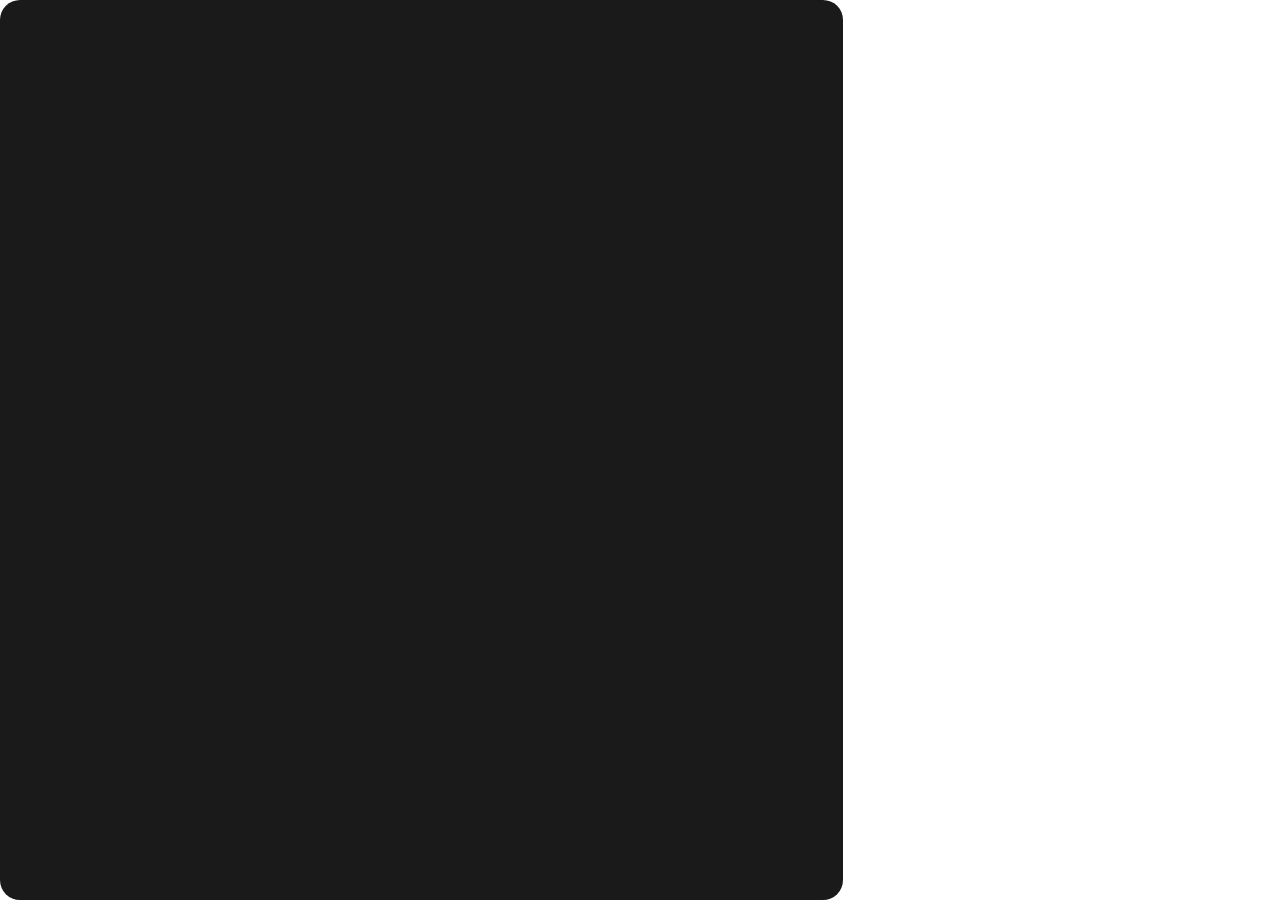
==== commit 61e3295c: "Migrate vase-clay.html to ChatoolyControls system Rewrites the Clay version to use native ChatoolyCo" ====
--- a/vase-clay.html
+++ b/vase-clay.html
@@ -4,587 +4,3611 @@
   <meta charset="UTF-8">
   <meta name="viewport" content="width=device-width, initial-scale=1.0">
   <title>Vase Designer</title>
-  <link rel="stylesheet" href="https://fonts.cdnfonts.com/css/neue-haas-grotesk-display-pro">
   <style>
-:root {
-  --bg-primary: #ffffff;
-  --bg-secondary: #fafafa;
-  --bg-tertiary: #f5f5f5;
-  --bg-input: #ffffff;
-  --border: #e5e5e5;
-  --border-focus: #d4d4d4;
-  --text: #0a0a0a;
-  --text-label: #525252;
-  --text-muted: #a3a3a3;
-  --accent-sculpt: #5b8def;
-  --accent-draw: #d4726e;
-  --accent-stick: #c77a9e;
-  --toolbar-w: 280px;
-  --radius-sm: 6px;
-  --radius-md: 8px;
-  --radius-lg: 12px;
-  --radius-full: 9999px;
-  --clay-font: "Neue Haas Grotesk Display Pro", system-ui, -apple-system, sans-serif;
-  --clay-shadow-sm: 0 1px 2px rgba(0,0,0,0.05);
-  --clay-shadow-md: 0 2px 8px rgba(0,0,0,0.08);
-  --clay-ease: cubic-bezier(0.4, 0, 0.2, 1);
-}
-
-*, *::before, *::after {
-  box-sizing: border-box;
-  margin: 0;
-  padding: 0;
-}
-
-body {
-  overflow: hidden;
-  width: 100vw;
-  height: 100vh;
-  background: transparent;
-  font-family: var(--clay-font);
-  font-size: 14px;
-  color: var(--text);
-  display: flex;
-}
-
-.canvas-area {
-  flex: 1;
-  position: relative;
-  overflow: hidden;
-}
-
-.canvas-area canvas {
-  display: block;
-}
-
-.toolbar {
-  width: var(--toolbar-w);
-  min-width: var(--toolbar-w);
-  height: 100vh;
-  background: var(--bg-primary);
-  border-left: 1px solid var(--border);
-  overflow-y: auto;
-  overflow-x: hidden;
-  display: flex;
-  flex-direction: column;
-}
-
-.toolbar-header {
-  padding: 16px 16px 12px;
-  font-size: 16px;
-  font-weight: 700;
-  color: var(--text);
-  border-bottom: 1px solid var(--border);
-}
-
-.mode-tabs {
-  display: flex;
-  padding: 8px;
-  gap: 5px;
-}
-
-.mode-tab {
-  flex: 1;
-  padding: 8px 4px;
-  border: 1px solid var(--border);
-  border-radius: var(--radius-full);
-  background: var(--bg-primary);
-  color: var(--text-label);
-  font-size: 13px;
-  font-weight: 500;
-  cursor: pointer;
-  text-align: center;
-  transition: all 0.2s var(--clay-ease);
-}
-
-.mode-tab:hover {
-  background: var(--bg-tertiary);
-  color: var(--text);
-}
-
-.mode-tab.active {
-  color: #fff;
-  border-color: #000;
-  background: #000;
-}
-
-.mode-panel {
-  display: none;
-  padding: 12px;
-}
-
-.mode-panel.active {
-  display: block;
-}
-
-.control-group {
-  margin-bottom: 12px;
-}
-
-.control-label {
-  display: block;
-  font-size: 11px;
-  color: var(--text-label);
-  margin-bottom: 6px;
-  font-weight: 500;
-  opacity: 0.7;
-}
-
-.control-separator {
-  height: 1px;
-  background: var(--border);
-  margin: 14px 0;
-}
-
-.slider-label-row {
-  display: flex;
-  align-items: center;
-  justify-content: space-between;
-  gap: 6px;
-  margin-bottom: 6px;
-}
-
-.slider-range {
-  display: flex;
-  align-items: center;
-  gap: 2px;
-  background: #f0f0f0;
-  border-radius: 999px;
-  padding: 2px 4px;
-}
-
-.slider-range input {
-  width: 32px;
-  background: transparent;
-  border: none;
-  padding: 2px 0;
-  font-size: 11px;
-  font-weight: 500;
-  color: #999;
-  text-align: center;
-  outline: none;
-  font-family: inherit;
-  -moz-appearance: textfield;
-}
-
-.slider-range input::-webkit-outer-spin-button,
-.slider-range input::-webkit-inner-spin-button {
-  -webkit-appearance: none;
-  margin: 0;
-}
-
-.slider-range input:focus {
-  color: #000;
-}
-
-.slider-range span {
-  font-size: 9px;
-  color: #bbb;
-}
-
-@keyframes slider-shake {
-  0%, 100% { transform: translateX(0); }
-  20%, 60% { transform: translateX(-3px); }
-  40%, 80% { transform: translateX(3px); }
-}
-
-.slider-shake {
-  animation: slider-shake 0.3s ease;
-}
-
-.slider-wrap {
-  position: relative;
-  height: 36px;
-  border-radius: var(--radius-full);
-  background: #E8E8E8;
-  overflow: hidden;
-  cursor: pointer;
-}
-
-.slider-fill {
-  position: absolute;
-  top: 0;
-  left: 0;
-  height: 100%;
-  background: #000;
-  border-radius: var(--radius-full);
-  transition: width 0.05s linear;
-  pointer-events: none;
-}
-
-.slider-value-overlay {
-  position: absolute;
-  left: 0;
-  right: 0;
-  top: 0;
-  height: 100%;
-  display: flex;
-  align-items: center;
-  justify-content: center;
-  font-size: 13px;
-  font-weight: 500;
-  white-space: nowrap;
-  pointer-events: none;
-  z-index: 2;
-  -webkit-background-clip: text;
-  background-clip: text;
-  color: transparent;
-}
-
-.slider-wrap input[type="range"] {
-  position: absolute;
-  top: 0;
-  left: 0;
-  width: 100%;
-  height: 100%;
-  -webkit-appearance: none;
-  appearance: none;
-  background: transparent;
-  outline: none;
-  cursor: pointer;
-  margin: 0;
-  z-index: 2;
-}
-
-.slider-wrap input[type="range"]::-webkit-slider-thumb {
-  -webkit-appearance: none;
-  appearance: none;
-  width: 0;
-  height: 0;
-}
-
-.slider-wrap input[type="range"]::-moz-range-thumb {
-  width: 0;
-  height: 0;
-  border: none;
-}
-
-.slider-value {
-  font-size: 11px;
-  color: var(--text-muted);
-  min-width: 28px;
-  text-align: right;
-}
-
-input[type="color"] {
-  -webkit-appearance: none;
-  appearance: none;
-  width: 100%;
-  height: 32px;
-  border: 1px solid #efefef;
-  border-radius: var(--radius-sm);
-  background: none;
-  cursor: pointer;
-  padding: 2px;
-}
-
-input[type="color"]::-webkit-color-swatch-wrapper {
-  padding: 0;
-}
-
-input[type="color"]::-webkit-color-swatch {
-  border: none;
-  border-radius: 4px;
-}
-
-select {
-  width: 100%;
-  padding: 8px 28px 8px 10px;
-  background: var(--bg-primary);
-  border: 1px solid #efefef;
-  border-radius: var(--radius-sm);
-  color: var(--text);
-  font-size: 13px;
-  font-weight: 500;
-  font-family: var(--clay-font);
-  outline: none;
-  cursor: pointer;
-  transition: border-color 0.2s var(--clay-ease);
-}
-
-select:focus {
-  border-color: var(--border-focus);
-}
-
-.toggle-wrap {
-  display: flex;
-  align-items: center;
-  justify-content: space-between;
-}
-
-.toggle {
-  position: relative;
-  width: 32px;
-  height: 16px;
-  background: #efefef;
-  border-radius: 8px;
-  cursor: pointer;
-  transition: background 0.2s var(--clay-ease);
-  border: none;
-  flex-shrink: 0;
-}
-
-.toggle.on {
-  background: #000;
-}
-
-.toggle::after {
-  content: '';
-  position: absolute;
-  top: 2px;
-  left: 2px;
-  width: 12px;
-  height: 12px;
-  background: #fff;
-  border-radius: 50%;
-  transition: transform 0.2s var(--clay-ease);
-  box-shadow: 0 1px 2px rgba(0,0,0,0.2);
-}
-
-.toggle.on::after {
-  transform: translateX(16px);
-}
-
-.action-btn {
-  width: 100%;
-  padding: 10px 12px;
-  background: #ebebeb;
-  border: none;
-  border-radius: var(--radius-full);
-  color: var(--text);
-  font-size: 13px;
-  font-weight: 500;
-  font-family: var(--clay-font);
-  cursor: pointer;
-  transition: all 0.2s var(--clay-ease);
-}
-
-.action-btn:hover {
-  background: #e0e0e0;
-}
-
-.action-btn:active {
-  background: #000;
-  color: #fff;
-}
-
-.section-title {
-  font-size: 12px;
-  font-weight: 700;
-  color: var(--text);
-  margin-bottom: 8px;
-  padding-bottom: 4px;
-}
-
-.editor-wrap {
-  background: var(--bg-tertiary);
-  border: 1px solid var(--border);
-  border-radius: var(--radius-md);
-  padding: 8px;
-  margin: 4px 0 8px;
-}
-
-.editor-label {
-  color: var(--text-label);
-  font-size: 10px;
-  margin-bottom: 4px;
-  text-align: center;
-  font-weight: 500;
-  opacity: 0.6;
-}
-
-.editor-canvas {
-  width: 100%;
-  border-radius: 4px;
-  cursor: crosshair;
-  background: #f5f5f5;
-  display: block;
-  touch-action: none;
-  user-select: none;
-  -webkit-user-select: none;
-}
-
-.editor-canvas:hover {
-  box-shadow: 0 0 12px rgba(0, 0, 0, 0.08);
-}
-
-/* ct-multi-image gallery */
-.ct-multi-grid {
-  display: grid;
-  grid-template-columns: repeat(4, 1fr);
-  gap: 4px;
-}
-
-.ct-multi-thumb {
-  aspect-ratio: 1;
-  border-radius: 8px;
-  overflow: hidden;
-  border: 1px solid #e8e8e8;
-  position: relative;
-  cursor: pointer;
-}
-
-.ct-multi-thumb img {
-  width: 100%;
-  height: 100%;
-  object-fit: cover;
-}
-
-.ct-multi-thumb.selected {
-  border-color: var(--accent-stick);
-  border-width: 2px;
-}
-
-.ct-multi-thumb .ct-multi-remove {
-  position: absolute;
-  top: 2px;
-  right: 2px;
-  width: 16px;
-  height: 16px;
-  background: rgba(0,0,0,0.5);
-  color: #fff;
-  border: none;
-  border-radius: 50%;
-  cursor: pointer;
-  display: flex;
-  align-items: center;
-  justify-content: center;
-  opacity: 0;
-  transition: opacity 0.15s;
-  font-size: 10px;
-}
-
-.ct-multi-thumb:hover .ct-multi-remove {
-  opacity: 1;
-}
-
-.ct-multi-add {
-  aspect-ratio: 1;
-  border: 2px dashed #d4d4d4;
-  border-radius: 8px;
-  display: flex;
-  align-items: center;
-  justify-content: center;
-  color: #999;
-  cursor: pointer;
-  position: relative;
-  font-size: 18px;
-  transition: border-color 0.2s;
-}
-
-.ct-multi-add:hover {
-  border-color: #999;
-}
-
-.ct-multi-add input[type="file"] {
-  position: absolute;
-  inset: 0;
-  opacity: 0;
-  cursor: pointer;
-}
-
-.ct-multi-counter {
-  color: #999;
-  text-align: right;
-  margin-top: 4px;
-  font-size: 11px;
-}
-
-.toolbar::-webkit-scrollbar {
-  width: 6px;
-}
-
-.toolbar::-webkit-scrollbar-track {
-  background: transparent;
-}
-
-.toolbar::-webkit-scrollbar-thumb {
-  background: #d4d4d4;
-  border-radius: 3px;
-}
-
-.toolbar::-webkit-scrollbar-thumb:hover {
-  background: #a3a3a3;
-}
-
+
+    @import url('https://fonts.cdnfonts.com/css/neue-haas-grotesk-display-pro');
+
+    /* ── Design Language Tokens ── */
+    :root {
+      /* Typography */
+      --clay-font: "Neue Haas Grotesk Display Pro", system-ui, -apple-system, sans-serif;
+      --clay-font-size-xs: 11px;
+      --clay-font-size-sm: 12px;
+      --clay-font-size-base: 14px;
+      --clay-font-size-md: 16px;
+      --clay-font-size-lg: 20px;
+      --clay-font-size-xl: 24px;
+      --clay-font-size-2xl: 32px;
+      --clay-font-size-3xl: 48px;
+      --clay-font-size-4xl: 64px;
+      --clay-font-size-5xl: 96px;
+      --clay-font-weight-regular: 400;
+      --clay-font-weight-medium: 500;
+      --clay-font-weight-bold: 700;
+      --clay-line-height-tight: 1.1;
+      --clay-line-height-normal: 1.4;
+      --clay-line-height-relaxed: 1.6;
+      --clay-letter-spacing-tight: -0.02em;
+      --clay-letter-spacing-normal: 0;
+      --clay-letter-spacing-wide: 0.04em;
+
+      /* Colors — Neutral */
+      --clay-black: #000000;
+      --clay-white: #ffffff;
+      --clay-gray-50: #fafafa;
+      --clay-gray-100: #f5f5f5;
+      --clay-gray-200: #e5e5e5;
+      --clay-gray-300: #d4d4d4;
+      --clay-gray-400: #a3a3a3;
+      --clay-gray-500: #737373;
+      --clay-gray-600: #525252;
+      --clay-gray-700: #404040;
+      --clay-gray-800: #262626;
+      --clay-gray-900: #171717;
+
+      /* Semantic Colors */
+      --clay-text-primary: #0a0a0a;
+      --clay-text-secondary: #525252;
+      --clay-text-muted: #a3a3a3;
+      --clay-surface: #ffffff;
+      --clay-surface-secondary: #fafafa;
+      --clay-surface-elevated: #ffffff;
+      --clay-border: #e5e5e5;
+      --clay-border-subtle: #f5f5f5;
+
+      /* Spacing (4px grid) */
+      --clay-space-1: 4px;
+      --clay-space-2: 8px;
+      --clay-space-3: 12px;
+      --clay-space-4: 16px;
+      --clay-space-5: 20px;
+      --clay-space-6: 24px;
+      --clay-space-8: 32px;
+      --clay-space-10: 40px;
+      --clay-space-12: 48px;
+      --clay-space-16: 64px;
+
+      /* Radii */
+      --clay-radius-sm: 6px;
+      --clay-radius-md: 8px;
+      --clay-radius-lg: 12px;
+      --clay-radius-xl: 20px;
+      --clay-radius-full: 9999px;
+
+      /* Shadows */
+      --clay-shadow-sm: 0 1px 2px rgba(0,0,0,0.05);
+      --clay-shadow-md: 0 2px 8px rgba(0,0,0,0.08);
+      --clay-shadow-lg: 0 4px 16px rgba(0,0,0,0.12);
+
+      /* Transitions */
+      --clay-ease: cubic-bezier(0.4, 0, 0.2, 1);
+      --clay-duration-fast: 150ms;
+      --clay-duration-normal: 250ms;
+      --clay-duration-slow: 400ms;
+    }
+
+    /* ── Layout ── */
+    *, *::before, *::after { box-sizing: border-box; margin: 0; padding: 0; }
+    body {
+      background: transparent; color: var(--clay-black);
+      font-family: var(--clay-font);
+      font-size: var(--clay-font-size-base);
+      overflow: hidden; display: flex; height: 100vh; gap: 10px;
+    }
+    button, input, select, textarea { font-family: inherit; font-size: inherit; }
+    .tool-controls {
+      width: 33.33%;
+      padding: 15px; overflow-y: auto; flex-shrink: 0; min-height: 0; max-height: 100vh;
+      display: flex; flex-direction: column; gap: 5px;
+      background: transparent;
+    }
+    .tool-canvas-area {
+      flex: 1; display: flex; align-items: center; justify-content: center;
+      position: relative; overflow: hidden;
+      border-radius: 20px; background: transparent;
+      border: none;
+    }
+    canvas { display: block; background: transparent; max-width: 100%; max-height: 100%; object-fit: contain; position: relative; z-index: 1; }
+    canvas.ct-animating { transition: width 0.4s cubic-bezier(0.4, 0, 0.2, 1), height 0.4s cubic-bezier(0.4, 0, 0.2, 1); }
+
+    /* ── Control Group (section-level card) ── */
+    .ct-group {
+      display: flex; flex-direction: column; gap: 15px;
+      padding: 10px 12px; border-radius: 20px;
+      background: #FFF; overflow: visible;
+    }
+    /* Individual controls inside a section lose their card styling */
+    .ct-section-body > .ct-group {
+      background: transparent; padding: 0; border-radius: 0;
+      gap: 6px; overflow: visible;
+    }
+    .ct-label {
+      display: flex; justify-content: space-between; align-items: center;
+      font-weight: 500; color: #000000; user-select: none; opacity: 0.6;
+    }
+    .ct-label-value { color: #000000; font-variant-numeric: tabular-nums; font-weight: 400; }
+
+    /* ── Slider (pill track + fill + value) ── */
+    .ct-slider-outer { position: relative; }
+    .ct-slider-wrap {
+      position: relative; width: 100%; height: 38px;
+      border-radius: 9999px; background: #E8E8E8;
+      overflow: hidden;
+    }
+    .ct-slider-fill {
+      position: absolute; left: 0; top: 0; bottom: 0;
+      background: #000000; border-radius: 9999px 0 0 9999px;
+      min-width: 0; transition: width 0.1s ease;
+    }
+    .ct-slider-value-overlay {
+      position: absolute; left: 0; right: 0; top: 0; height: 38px;
+      display: flex; align-items: center; justify-content: center;
+      pointer-events: none; z-index: 2;
+      font-weight: 500; font-size: 13px; white-space: nowrap;
+      -webkit-background-clip: text; background-clip: text;
+      color: transparent;
+    }
+    .ct-slider {
+      position: absolute; inset: 0; width: 100%; height: 100%;
+      margin: 0; opacity: 0; cursor: pointer; z-index: 3;
+      -webkit-appearance: none; appearance: none;
+      background: none; outline: none;
+    }
+    .ct-slider-label-row {
+      display: flex; align-items: center; justify-content: space-between; gap: 6px;
+    }
+    .ct-slider-range {
+      display: flex; align-items: center; gap: 2px;
+      background: #f0f0f0; border-radius: 999px; padding: 2px 4px;
+    }
+    .ct-slider-range input {
+      width: 32px; background: transparent; border: none;
+      padding: 2px 0; font-size: 11px;
+      font-weight: 500; color: #999; text-align: center;
+      outline: none; font-family: inherit; -moz-appearance: textfield;
+    }
+    .ct-slider-range input::-webkit-outer-spin-button,
+    .ct-slider-range input::-webkit-inner-spin-button { -webkit-appearance: none; margin: 0; }
+    .ct-slider-range input:focus { color: #000; }
+    .ct-slider-range span { font-size: 9px; color: #bbb; }
+    .ct-slider-range input.ct-error { color: #e53935; }
+    @keyframes ct-shake { 0%,100%{transform:translateX(0)} 20%,60%{transform:translateX(-3px)} 40%,80%{transform:translateX(3px)} }
+    .ct-shake { animation: ct-shake 0.3s ease; }
+
+    /* ── Toggle ── */
+    .ct-toggle-wrap {
+      display: flex; align-items: center; justify-content: space-between;
+      cursor: pointer;
+    }
+    .ct-toggle-track {
+      width: 32px; height: 16px; border-radius: 8px;
+      background: #efefef; position: relative; transition: background 0.2s;
+      flex-shrink: 0;
+    }
+    .ct-toggle-track.active { background: #000000; }
+    .ct-toggle-thumb {
+      width: 12px; height: 12px; border-radius: 50%;
+      background: #fff; box-shadow: 0 1px 2px rgba(0,0,0,0.2);
+      position: absolute; top: 2px; left: 2px;
+      transition: transform 0.2s;
+    }
+    .ct-toggle-track.active .ct-toggle-thumb {
+      transform: translateX(16px);
+    }
+
+    /* ── Color Picker ── */
+    .ct-color-wrap { display: flex; align-items: center; gap: 8px; }
+    .ct-color-input {
+      -webkit-appearance: none; appearance: none;
+      width: 28px; height: 28px; border: 1px solid #efefef;
+      border-radius: 6px; cursor: pointer; background: none; padding: 0;
+    }
+    .ct-color-input::-webkit-color-swatch-wrapper { padding: 0; }
+    .ct-color-input::-webkit-color-swatch { border: none; border-radius: 3px; }
+    .ct-color-hex {
+      color: #737373;
+    }
+
+    /* ── Select ── */
+    .ct-select {
+      position: relative;
+      z-index: 50;
+      width: 100%; background: #fff; border: 1px solid #efefef;
+      border-radius: 6px; padding: 6px 28px 6px 10px; font-weight: 500;
+      color: #000000; outline: none; cursor: pointer;
+      -webkit-appearance: none; appearance: none;
+      background-image: url("data:image/svg+xml,%3Csvg xmlns='http://www.w3.org/2000/svg' width='8' height='5'%3E%3Cpath d='M0 0l4 5 4-5z' fill='%23525252'/%3E%3C/svg%3E");
+      background-repeat: no-repeat;
+      background-position: right 10px center;
+    }
+    .ct-select:focus { border-color: #d4d4d4; }
+
+    /* ── Text Input ── */
+    .ct-text {
+      width: 100%; background: #fff; border: 1px solid #efefef;
+      border-radius: 6px; padding: 6px 10px;
+      color: #000000; outline: none;
+    }
+    .ct-text:focus { border-color: #d4d4d4; }
+    .ct-text::placeholder { color: #737373; }
+
+    /* ── Button ── */
+    .ct-button {
+      width: 100%; padding: 10px; background: #ebebeb;
+      border: none; border-radius: 999px;
+      font-weight: 500; color: #000000; cursor: pointer;
+      transition: background 0.15s, color 0.15s;
+      font-family: inherit; font-size: 14px;
+    }
+    .ct-button:hover { background: #e0e0e0; }
+    .ct-button:active { background: #000000; color: #ffffff; }
+
+    /* ── Image Upload ── */
+    .ct-image-drop {
+      width: 100%; min-height: 80px; border: 2px dashed #d4d4d4;
+      border-radius: 12px; display: flex; align-items: center; justify-content: center;
+      cursor: pointer; transition: border-color 0.2s, background 0.2s;
+      position: relative; overflow: hidden;
+    }
+    .ct-image-drop.has-image { border-style: solid; border-color: #e8e8e8; }
+    .ct-image-drop.dragover { border-color: #000000; background: rgba(0,0,0,0.03); }
+    .ct-image-drop img {
+      max-width: 100%; max-height: 120px; border-radius: 8px; object-fit: contain;
+    }
+    .ct-image-placeholder {
+      color: #999; text-align: center; padding: 12px;
+    }
+    .ct-image-drop input[type="file"] {
+      position: absolute; inset: 0; opacity: 0; cursor: pointer;
+    }
+
+    /* ── Generic File Upload ── */
+    .ct-file-drop {
+      width: 100%; min-height: 80px; border: 2px dashed #d4d4d4;
+      border-radius: 12px; display: flex; align-items: center; justify-content: center;
+      cursor: pointer; transition: border-color 0.2s, background 0.2s;
+      position: relative; overflow: hidden;
+    }
+    .ct-file-drop.has-file { border-style: solid; border-color: #e8e8e8; }
+    .ct-file-drop.dragover { border-color: #000000; background: rgba(0,0,0,0.03); }
+    .ct-file-drop img {
+      max-width: 100%; max-height: 120px; border-radius: 8px; object-fit: contain;
+    }
+    .ct-file-drop input[type="file"] {
+      position: absolute; inset: 0; opacity: 0; cursor: pointer;
+    }
+    .ct-file-info {
+      display: flex; align-items: center; gap: 8px; padding: 8px 12px;
+      width: 100%; font-size: 12px; color: #333;
+    }
+    .ct-file-icon { font-size: 18px; flex-shrink: 0; }
+    .ct-file-name {
+      flex: 1; overflow: hidden; text-overflow: ellipsis; white-space: nowrap;
+    }
+    .ct-file-remove {
+      background: none; border: none; color: #999; cursor: pointer;
+      font-size: 16px; padding: 2px 4px; line-height: 1;
+    }
+    .ct-file-remove:hover { color: #333; }
+    .ct-file-placeholder {
+      color: #999; text-align: center; padding: 12px; font-size: 12px;
+    }
+    .ct-file-remove-overlay {
+      position: absolute; top: 4px; right: 4px;
+      width: 20px; height: 20px; border-radius: 50%;
+      background: rgba(0,0,0,0.5); color: #fff;
+      border: none; cursor: pointer; z-index: 2;
+      display: flex; align-items: center; justify-content: center;
+      font-size: 12px; line-height: 1;
+      opacity: 0; transition: opacity 0.15s;
+    }
+    .ct-file-drop:hover .ct-file-remove-overlay { opacity: 1; }
+
+    /* ── Multi-Image Gallery ── */
+    .ct-multi-grid {
+      display: grid; grid-template-columns: repeat(6, 1fr); gap: 4px;
+    }
+    .ct-multi-thumb {
+      aspect-ratio: 1; border-radius: 8px; overflow: hidden;
+      border: 1px solid #e8e8e8; position: relative; cursor: pointer;
+    }
+    .ct-multi-thumb img {
+      width: 100%; height: 100%; object-fit: cover;
+    }
+    .ct-multi-thumb .ct-multi-remove {
+      position: absolute; top: 2px; right: 2px; width: 16px; height: 16px;
+      background: rgba(0,0,0,0.5); color: #fff; border: none; border-radius: 50%;
+      cursor: pointer; display: flex; align-items: center; justify-content: center;
+      opacity: 0; transition: opacity 0.15s;
+    }
+    .ct-multi-thumb:hover .ct-multi-remove { opacity: 1; }
+    .ct-multi-add {
+      aspect-ratio: 1; border: 2px dashed #d4d4d4; border-radius: 8px;
+      display: flex; align-items: center; justify-content: center;
+      color: #999; cursor: pointer; position: relative; font-size: 18px;
+      transition: border-color 0.2s;
+    }
+    .ct-multi-add:hover { border-color: #999; }
+    .ct-multi-add input[type="file"] {
+      position: absolute; inset: 0; opacity: 0; cursor: pointer;
+    }
+    .ct-multi-counter {
+      color: #999; text-align: right; margin-top: 4px;
+    }
+
+    /* ── Directional Pad ── */
+    .ct-dpad-area {
+      width: 100%; aspect-ratio: 1; background: #f5f5f5;
+      border-radius: 12px; border: 1px solid #e8e8e8;
+      position: relative; cursor: crosshair; touch-action: none;
+      overflow: hidden;
+    }
+    .ct-dpad-crosshair-h, .ct-dpad-crosshair-v {
+      position: absolute; background: #e0e0e0;
+    }
+    .ct-dpad-crosshair-h { left: 0; right: 0; top: 50%; height: 1px; transform: translateY(-0.5px); }
+    .ct-dpad-crosshair-v { top: 0; bottom: 0; left: 50%; width: 1px; transform: translateX(-0.5px); }
+    .ct-dpad-dot {
+      width: 14px; height: 14px; border-radius: 50%;
+      background: #000000; border: 2px solid #fff;
+      box-shadow: 0 1px 4px rgba(0,0,0,0.2);
+      position: absolute; transform: translate(-50%, -50%);
+      pointer-events: none; transition: none;
+    }
+    .ct-dpad-values {
+      display: flex; justify-content: space-between;
+      color: #999; margin-top: 4px;
+    }
+
+    /* ── Texture Gallery ── */
+    .ct-texgal-tabs {
+      display: flex; gap: 4px; margin-bottom: 8px; flex-wrap: wrap;
+    }
+    .ct-texgal-tab {
+      padding: 4px 10px; border-radius: 999px;
+      border: 1px solid #e8e8e8; background: #fff; color: #000000;
+      cursor: pointer; transition: all 0.15s;
+    }
+    .ct-texgal-tab.active { background: #000000; color: #fff; border-color: #000000; }
+    .ct-texgal-grid {
+      display: grid; grid-template-columns: repeat(3, 1fr); gap: 6px;
+    }
+    .ct-texgal-item {
+      aspect-ratio: 1; border-radius: 8px; overflow: hidden;
+      border: 2px solid transparent; cursor: pointer;
+      background: #f0f0f0; display: flex; align-items: center; justify-content: center;
+      color: #999; text-align: center; padding: 4px;
+      transition: border-color 0.15s;
+    }
+    .ct-texgal-item.selected { border-color: #000000; }
+    .ct-texgal-item:hover { border-color: #999; }
+
+    /* ── Vector3 ── */
+    .ct-vec3-row {
+      display: flex; align-items: center; gap: 8px; margin-bottom: 4px;
+    }
+    .ct-vec3-row:last-child { margin-bottom: 0; }
+    .ct-vec3-axis {
+      width: 14px; height: 14px; border-radius: 4px;
+      font-size: 14px; font-weight: 700; color: #fff;
+      display: flex; align-items: center; justify-content: center; flex-shrink: 0;
+    }
+    .ct-vec3-axis.x { background: #e05050; }
+    .ct-vec3-axis.y { background: #50b050; }
+    .ct-vec3-axis.z { background: #5080e0; }
+    .ct-vec3-slider {
+      flex: 1; height: 4px; -webkit-appearance: none; appearance: none;
+      background: #e8e8e8; border-radius: 2px; outline: none;
+    }
+    .ct-vec3-slider::-webkit-slider-thumb {
+      -webkit-appearance: none; width: 12px; height: 12px;
+      border-radius: 50%; background: #000000; cursor: pointer;
+    }
+    .ct-vec3-val {
+      width: 32px; color: #000000;
+      font-variant-numeric: tabular-nums; text-align: right;
+    }
+
+    /* ── Palette ── */
+    .ct-palette-swatches {
+      display: flex; gap: 4px; padding: 4px;
+    }
+    .ct-palette-swatch {
+      width: 48px; height: 48px; border-radius: 8px;
+      border: 2px solid transparent; cursor: pointer;
+      transition: border-color 0.15s, transform 0.15s;
+    }
+    .ct-palette-swatch.selected { border-color: #000000; transform: scale(1.1); }
+    .ct-palette-swatch:hover { border-color: #999; }
+    .ct-palette-harmony {
+      display: flex; gap: 4px; margin-top: 8px;
+    }
+    .ct-palette-mode {
+      padding: 3px 8px; border-radius: 999px;
+      border: 1px solid #e8e8e8; background: #fff; color: #000000;
+      cursor: pointer; transition: all 0.15s;
+      font-family: inherit; font-size: 12px;
+    }
+    .ct-palette-mode.active { background: #000000; color: #fff; border-color: #000000; }
+
+    /* ── Preset Grid ── */
+    .ct-preset-grid {
+      display: grid; grid-template-columns: repeat(2, 1fr); gap: 6px;
+    }
+    .ct-preset-card {
+      padding: 10px; border-radius: 12px; border: 2px solid #e8e8e8;
+      background: #fff; cursor: pointer; transition: all 0.15s;
+    }
+    .ct-preset-card.selected { border-color: #000000; background: #fafafa; }
+    .ct-preset-card:hover { border-color: #999; }
+    .ct-preset-card-label {
+      font-weight: 500; color: #000000; margin-bottom: 2px;
+    }
+    .ct-preset-card-desc {
+      color: #999; line-height: 1.3;
+    }
+
+    /* ── Effects Panel ── */
+    .ct-fx-category { margin-bottom: 6px; }
+    .ct-fx-category:last-child { margin-bottom: 0; }
+    .ct-fx-cat-header {
+      display: flex; align-items: center; justify-content: space-between;
+      padding: 6px 0; cursor: pointer; user-select: none;
+    }
+    .ct-fx-cat-label {
+      font-weight: 500; color: #000000;
+    }
+    .ct-fx-cat-arrow {
+      font-size: 14px; color: #000000; transition: transform 0.2s;
+    }
+    .ct-fx-cat-header.open .ct-fx-cat-arrow { transform: none; }
+    .ct-fx-effects {
+      display: flex; flex-wrap: wrap; gap: 4px;
+      max-height: 0; overflow: hidden; transition: max-height 0.5s ease;
+    }
+    .ct-fx-effects.open { max-height: 200px; }
+    .ct-fx-effect {
+      padding: 4px 10px; border-radius: 999px;
+      border: 1px solid #e8e8e8; background: #fff; color: #000000;
+      cursor: pointer; transition: all 0.15s;
+    }
+    .ct-fx-effect.selected { background: #000000; color: #fff; border-color: #000000; }
+    .ct-fx-effect:hover { border-color: #999; }
+
+    /* ── Selection Buttons ── */
+    .ct-selection-btns {
+      display: flex; flex-wrap: wrap; gap: 5px;
+    }
+    .ct-section-body > .ct-button + .ct-button { margin-top: -15px; }
+    .ct-selection-btn {
+      padding: 10px; border-radius: 999px;
+      border: 1px solid #e8e8e8; background: #fff; color: #000000;
+      cursor: pointer; transition: all 0.15s;
+      font-family: inherit; font-size: 14px;
+    }
+    .ct-selection-btn.selected { background: rgba(0, 0, 0, 1); color: #fff; border-color: rgba(0, 0, 0, 1); }
+    .ct-selection-btn:hover { border-color: #999; }
+
+    /* ── Font Selector ── */
+    .ct-font-row {
+      display: flex; align-items: center; gap: 8px; margin-bottom: 6px;
+    }
+    .ct-font-row:last-child { margin-bottom: 0; }
+    .ct-font-sublabel {
+      font-weight: 500; color: #737373; width: 42px; flex-shrink: 0;
+    }
+    .ct-font-family { flex: 1; min-width: 0; }
+    .ct-font-style-wrap { display: flex; gap: 4px; }
+    .ct-font-weight-wrap { flex: 1; min-width: 0; }
+    .ct-font-picker { position: relative; flex: 1; min-width: 0; z-index: 30; }
+    .ct-font-trigger {
+      width: 100%; background: #fff; border: 1px solid #efefef;
+      border-radius: 999px; padding: 6px 28px 6px 12px;
+      color: #0a0a0a; font-size: 14px; cursor: pointer;
+      text-align: left; transition: border-color 0.15s; font-family: inherit;
+      background-image: url("data:image/svg+xml,%3Csvg xmlns='http://www.w3.org/2000/svg' width='8' height='5'%3E%3Cpath d='M0 0l4 5 4-5z' fill='%23525252'/%3E%3C/svg%3E");
+      background-repeat: no-repeat;
+      background-position: right 10px center;
+    }
+    .ct-font-trigger:hover { border-color: #d4d4d4; }
+    .ct-font-panel {
+      position: fixed;
+      z-index: 9999; background: #fff; border: 1px solid #e8e8e8; border-radius: 12px;
+      display: none; flex-direction: column; overflow: hidden;
+      box-shadow: 0 4px 24px rgba(0,0,0,0.15);
+      width: 280px;
+    }
+    .ct-font-panel.open { display: flex; }
+    .ct-font-panel-search {
+      width: 100%; border: none; border-bottom: 1px solid #e8e8e8;
+      padding: 10px 12px; font-size: 14px; color: #0a0a0a; outline: none;
+      font-family: inherit;
+    }
+    .ct-font-panel-search::placeholder { color: #999; }
+    .ct-font-list {
+      max-height: 200px; overflow-y: auto;
+    }
+    .ct-font-option {
+      padding: 8px 12px; cursor: pointer; font-size: 14px;
+      transition: background 0.1s;
+    }
+    .ct-font-option:hover { background: #f4f4f4; }
+    .ct-font-option.selected { background: #E8E8E8; font-weight: 500; }
+    .ct-font-import-section {
+      border-top: 1px solid #e8e8e8; padding: 8px 12px;
+      display: flex; flex-direction: column; gap: 6px;
+    }
+    .ct-font-import-tabs {
+      display: flex; gap: 4px;
+    }
+    .ct-font-import-tab {
+      flex: 1; padding: 5px 8px; border-radius: 6px; border: 1px solid #e8e8e8;
+      background: #fff; font-size: 12px; color: #666; cursor: pointer;
+      text-align: center; transition: all 0.15s; font-family: inherit;
+    }
+    .ct-font-import-tab.active { background: #000; color: #fff; border-color: #000; }
+    .ct-font-import-tab:hover:not(.active) { border-color: #ccc; }
+    .ct-font-import-body { display: none; }
+    .ct-font-import-body.active { display: flex; flex-direction: column; gap: 6px; }
+    .ct-font-import-row {
+      display: flex; align-items: center; gap: 6px;
+    }
+    .ct-font-import-input {
+      flex: 1; border: 1px solid #e8e8e8; border-radius: 8px;
+      padding: 6px 10px; font-size: 13px; color: #0a0a0a; outline: none;
+      min-width: 0; font-family: inherit;
+    }
+    .ct-font-import-input::placeholder { color: #999; }
+    .ct-font-import-btn {
+      padding: 6px 12px; border-radius: 8px; border: none;
+      background: #000; color: #fff; font-size: 13px; font-weight: 500;
+      cursor: pointer; white-space: nowrap; font-family: inherit;
+    }
+    .ct-font-import-btn:hover { background: #333; }
+    .ct-font-upload-label {
+      display: flex; align-items: center; justify-content: center; gap: 6px;
+      padding: 8px; border: 1px dashed #ccc; border-radius: 8px;
+      font-size: 13px; color: #666; cursor: pointer; transition: all 0.15s;
+    }
+    .ct-font-upload-label:hover { border-color: #999; color: #333; }
+    .ct-font-upload-label input { display: none; }
+    .ct-font-upload-status {
+      font-size: 12px; color: #999; text-align: center;
+    }
+
+    /* ── Background Settings ── */
+    .ct-bg-extra { margin-top: 8px; }
+    .ct-bg-extra:empty { display: none; }
+    .ct-bg-extra .ct-color-input {
+      width: 48px; height: 48px; border-radius: 10px;
+    }
+    .ct-bg-extra .ct-color-input::-webkit-color-swatch { border-radius: 7px; }
+
+    /* ── Gradient Picker ── */
+    .ct-gradient-type-row { display: flex; align-items: center; gap: 5px; margin-bottom: 8px; }
+    .ct-gradient-type-btn {
+      padding: 6px 14px; border-radius: 999px;
+      border: 1px solid #e8e8e8; background: #fff; color: #000;
+      cursor: pointer; transition: all 0.15s;
+      font-family: inherit; font-size: 13px; font-weight: 500;
+    }
+    .ct-gradient-type-btn.selected { background: #000; color: #fff; border-color: #000; }
+    .ct-gradient-type-btn:hover { border-color: #999; }
+    .ct-gradient-bar-wrap {
+      position: relative; width: 100%; height: 36px; margin-bottom: 10px;
+      border-radius: 8px; border: 1px solid #e8e8e8; overflow: visible;
+      cursor: pointer;
+      background-image: linear-gradient(45deg, #eee 25%, transparent 25%),
+        linear-gradient(-45deg, #eee 25%, transparent 25%),
+        linear-gradient(45deg, transparent 75%, #eee 75%),
+        linear-gradient(-45deg, transparent 75%, #eee 75%);
+      background-size: 8px 8px;
+      background-position: 0 0, 0 4px, 4px -4px, -4px 0;
+      background-color: #fff;
+    }
+    .ct-gradient-bar { width: 100%; height: 100%; border-radius: 7px; pointer-events: none; }
+    .ct-gradient-handles { position: absolute; left: 0; right: 0; top: 0; bottom: 0; pointer-events: none; }
+    .ct-gradient-handle {
+      position: absolute; width: 22px; height: 22px; margin-left: -11px; margin-top: -11px;
+      top: 50%; left: 0%; border: 2.5px solid #fff; border-radius: 5px;
+      box-shadow: 0 1px 5px rgba(0,0,0,0.35); cursor: grab; pointer-events: auto;
+      box-sizing: border-box;
+    }
+    .ct-gradient-handle:active { cursor: grabbing; }
+    .ct-gradient-handle.selected { border-color: #000000; box-shadow: 0 0 0 2px #000000; }
+    .ct-gradient-stops-header {
+      display: flex; justify-content: space-between; align-items: center;
+      font-weight: 500; color: #737373; margin-bottom: 4px;
+    }
+    .ct-gradient-stops-cols {
+      display: flex; align-items: center; gap: 8px; padding: 2px 8px 6px; font-weight: 500; color: #999;
+    }
+    .ct-gradient-stops-cols .col-pos { width: 38px; }
+    .ct-gradient-stops-cols .col-color { flex: 1; min-width: 0; }
+    .ct-gradient-stops-cols .col-opacity { width: 52px; }
+    .ct-gradient-add { padding: 2px 8px; border-radius: 999px; border: 1px solid #e8e8e8; background: #fff; color: #000000; cursor: pointer; }
+    .ct-gradient-add:hover { border-color: #999; }
+    .ct-gradient-stop-row {
+      display: flex; align-items: center; gap: 8px; padding: 6px 8px; margin-bottom: 4px;
+      border-radius: 8px; border: 1px solid #e8e8e8; background: #fff;
+    }
+    .ct-gradient-stop-row.selected { border-color: #000000; background: #fafafa; }
+    .ct-gradient-stop-pos { width: 38px; color: #000000; font-variant-numeric: tabular-nums; }
+    .ct-gradient-stop-color-wrap { display: flex; align-items: center; gap: 6px; flex: 1; min-width: 0; }
+    .ct-gradient-stop-color {
+      width: 28px; height: 28px; border: 1px solid #e8e8e8; border-radius: 6px;
+      flex-shrink: 0; cursor: pointer; padding: 0; background: none;
+      -webkit-appearance: none; appearance: none;
+    }
+    .ct-gradient-stop-color::-webkit-color-swatch-wrapper { padding: 0; }
+    .ct-gradient-stop-color::-webkit-color-swatch { border: none; border-radius: 4px; }
+    .ct-gradient-stop-hex {
+      width: 100%; color: #000000;
+      border: 1px solid #e8e8e8; border-radius: 4px; padding: 4px 6px; outline: none;
+    }
+    .ct-gradient-stop-hex:focus { border-color: #000000; }
+    .ct-gradient-stop-opacity { display: flex; align-items: center; gap: 2px; width: 44px; color: #000000; font-variant-numeric: tabular-nums; }
+    .ct-gradient-stop-opacity input { width: 28px; border: 1px solid #e8e8e8; border-radius: 4px; padding: 2px 4px; }
+    .ct-gradient-stop-rm { width: 22px; height: 22px; border: none; border-radius: 4px; background: #f0f0f0; color: #000000; cursor: pointer; line-height: 1; padding: 0; }
+    .ct-gradient-stop-rm:hover { background: #e8e8e8; color: #000000; }
+    .ct-gradient-stop-rm:disabled { opacity: 0.5; cursor: not-allowed; }
+
+    /* ── Section Header ── */
+    .ct-section-header {
+      display: flex; align-items: center; justify-content: space-between;
+      padding: 6px 0; cursor: pointer; user-select: none;
+    }
+    .ct-section-header.ct-section-static { cursor: default; }
+    .ct-section-label {
+      font-weight: 700; color: #0a0a0a;
+    }
+    .ct-section-chevron {
+      font-size: 12px; line-height: 1; color: #000000; transition: transform 0.2s, background 0.15s;
+      width: 24px; height: 24px; border-radius: 50%;
+      background: #ebebeb;
+      display: inline-flex; align-items: center; justify-content: center;
+      flex-shrink: 0;
+    }
+    .ct-section-header:hover .ct-section-chevron { background: #e0e0e0; }
+    .ct-section-header.open .ct-section-chevron { transform: none; }
+    .ct-reset-btn {
+      display: inline-flex; align-items: center; gap: 4px;
+      margin-left: auto; padding: 4px 10px;
+      border: none; border-radius: 9999px;
+      background: #E8E8E8; color: #000; font-size: 11px; font-weight: 500;
+      cursor: pointer; transition: all 0.2s; opacity: 0.5;
+    }
+    .ct-reset-btn:hover { background: #000; color: #fff; opacity: 1; }
+    .ct-reset-btn svg { flex-shrink: 0; }
+    .ct-section-body {
+      display: flex; flex-direction: column; gap: 20px;
+      overflow: hidden; transition: max-height 0.5s ease, opacity 0.35s ease;
+    }
+    .ct-section-body.collapsed { max-height: 0 !important; opacity: 0; padding: 0; display: none; }
+    .ct-section-body.ct-open { overflow: visible; max-height: none !important; z-index: 20; }
+
+    /* ── Textarea ── */
+    .ct-textarea {
+      width: 100%; background: #fff; border: 1px solid #efefef;
+      border-radius: 6px; padding: 6px 10px;
+      color: #0a0a0a; outline: none; resize: vertical;
+    }
+    .ct-textarea:focus { border-color: #d4d4d4; }
+    .ct-textarea::placeholder { color: #737373; }
+  
+
+    /* Transparency checkerboard on canvas area */
+    .tool-canvas-area.transparency-grid {
+      background-image:
+        linear-gradient(45deg, #1a1a1a 25%, transparent 25%),
+        linear-gradient(-45deg, #1a1a1a 25%, transparent 25%),
+        linear-gradient(45deg, transparent 75%, #1a1a1a 75%),
+        linear-gradient(-45deg, transparent 75%, #1a1a1a 75%);
+      background-size: 16px 16px;
+      background-position: 0 0, 0 8px, 8px -8px, -8px 0;
+      background-color: #222;
+    }
+  
+
+    .ct-resize-bar {
+      position: absolute;
+      bottom: 16px;
+      left: 50%;
+      transform: translateX(-50%);
+      z-index: 100;
+      display: inline-flex;
+      align-items: center;
+      gap: 12px;
+      padding: 5px 14px;
+      border-radius: 10px;
+      background: #E8E8E8;
+      font-family: "Neue Haas Grotesk Display Pro", system-ui, -apple-system, sans-serif;
+      user-select: none;
+      box-shadow: none;
+    }
+
+    .ct-resize-inputs {
+      display: flex;
+      align-items: center;
+      gap: 8px;
+    }
+
+    .ct-resize-inputs label {
+      font-size: 14px;
+      font-weight: 500;
+      color: #000;
+      margin: 0;
+    }
+
+    .ct-resize-input-box {
+      display: flex;
+      align-items: center;
+      gap: 4px;
+      background: #fff;
+      border-radius: 6px;
+      border: 1px solid #e8e8e8;
+      padding: 6px 8px;
+      min-width: 50px;
+      width: auto;
+    }
+
+    .ct-resize-input-box input {
+      width: 4ch;
+      min-width: 3ch;
+      background: transparent;
+      border: none;
+      color: #000;
+      font-size: 14px;
+      font-weight: 500;
+      padding: 0;
+      text-align: center;
+      outline: none;
+      -moz-appearance: textfield;
+    }
+
+    .ct-resize-input-box input::-webkit-outer-spin-button,
+    .ct-resize-input-box input::-webkit-inner-spin-button {
+      -webkit-appearance: none;
+      margin: 0;
+    }
+
+    .ct-resize-input-box span {
+      font-size: 14px;
+      color: #000;
+      font-weight: 500;
+    }
+
+    .ct-resize-select {
+      appearance: none;
+      -webkit-appearance: none;
+      background: #fff url("data:image/svg+xml,%3Csvg xmlns='http://www.w3.org/2000/svg' width='10' height='6'%3E%3Cpath d='M0 0l5 6 5-6z' fill='%23999'/%3E%3C/svg%3E") no-repeat right 8px center;
+      border: 1px solid #e8e8e8;
+      border-radius: 6px;
+      padding: 6px 24px 6px 10px;
+      font-size: 14px;
+      font-weight: 500;
+      color: #000;
+      cursor: pointer;
+      outline: none;
+    }
+
+    .ct-resize-select:hover {
+      border-color: #ccc;
+    }
+  
+
+    /* ── Editor Canvas Styles ── */
+    .editor-wrap {
+      margin-top: 8px;
+      display: flex;
+      flex-direction: column;
+      align-items: center;
+    }
+    .editor-label {
+      font-size: 11px;
+      font-weight: 500;
+      color: #737373;
+      margin-bottom: 6px;
+    }
+    .editor-canvas {
+      width: 50%;
+      height: auto;
+      border-radius: 8px;
+      border: 1px solid #e8e8e8;
+      cursor: crosshair;
+      touch-action: none;
+    }
+
+    .tool-canvas-area { background: #1a1a1a; }
   </style>
-  <!-- ═══ Clay Export Data (edit this JSON, then import back into Clay) ═══ -->
-  <script type="application/json" id="clay-tool-data">
-{
-  "clay_export_version": 1,
-  "name": "Vase Designer",
-  "canvas_code": "import * as THREE from 'https://esm.sh/three@0.170.0';\nimport { RGBELoader } from 'https://esm.sh/three@0.170.0/addons/loaders/RGBELoader.js';\n\n// =================================================================\n// controls.js\n// =================================================================\n\nconst values = {\n  toolMode: 'Sculpt',\n  vasePreset: 'classic',\n  profileSmoothing: 34,\n  latheSegments: 64,\n  showHandles: true,\n  handleThickness: 10,\n  baseColor: '#55bf40',\n  roughness: 40,\n  metalness: 0,\n  envMap: 'Sunset',\n  wheelSpeed: 25,\n  brushSize: 1,\n  brushColor: '#f26363',\n  brushOpacity: 100,\n  eraser: false,\n  stickerScale: 61,\n  stickerRotation: 0,\n  stickerRandomize: true\n};\n\nconst listeners = {};\nconst actions = {};\n\nconst vaseControls = {\n  get(key) { return values[key]; },\n  set(key, value) {\n    values[key] = value;\n    if (listeners[key]) {\n      listeners[key].forEach(fn => fn(value));\n    }\n  },\n  getAll() { return { ...values }; },\n  onChange(key, fn) {\n    if (!listeners[key]) listeners[key] = [];\n    listeners[key].push(fn);\n  },\n  onAction(name, fn) {\n    if (!actions[name]) actions[name] = [];\n    actions[name].push(fn);\n  },\n  fireAction(name) {\n    if (actions[name]) {\n      actions[name].forEach(fn => fn());\n    }\n  }\n};\n\n// =================================================================\n// engine.js\n// =================================================================\n\nlet renderer, camera, scene, wheelGroup;\n\nlet pmrem;\n\nconst HDR_URLS = {\n  Studio: 'https://dl.polyhaven.org/file/ph-assets/HDRIs/hdr/1k/studio_small_09_1k.hdr',\n  Sunset: 'https://dl.polyhaven.org/file/ph-assets/HDRIs/hdr/1k/kloofendal_48d_partly_cloudy_puresky_1k.hdr',\n  Courtyard: 'https://dl.polyhaven.org/file/ph-assets/HDRIs/hdr/1k/courtyard_1k.hdr',\n  Night: 'https://dl.polyhaven.org/file/ph-assets/HDRIs/hdr/1k/moonlit_golf_1k.hdr'\n};\n\nfunction loadEnvironment(name) {\n  const url = HDR_URLS[name];\n  if (!url) return;\n\n  new RGBELoader().load(\n    url,\n    (texture) => {\n      const envMap = pmrem.fromEquirectangular(texture).texture;\n      scene.environment = envMap;\n      scene.background = envMap;\n      texture.dispose();\n    },\n    undefined,\n    () => {\n      scene.add(new THREE.AmbientLight(0xffffff, 0.5));\n      const d1 = new THREE.DirectionalLight(0xffffff, 1.5);\n      d1.position.set(3, 5, 3);\n      scene.add(d1);\n      const d2 = new THREE.DirectionalLight(0x8899bb, 0.5);\n      d2.position.set(-3, 3, -3);\n      scene.add(d2);\n    }\n  );\n}\n\nfunction initEngine(area) {\n  renderer = new THREE.WebGLRenderer({\n    antialias: true,\n    alpha: true,\n    preserveDrawingBuffer: true\n  });\n  renderer.setSize(area.clientWidth, area.clientHeight);\n  renderer.setPixelRatio(Math.min(devicePixelRatio, 2));\n  renderer.toneMapping = THREE.ACESFilmicToneMapping;\n  renderer.toneMappingExposure = 1.0;\n  area.appendChild(renderer.domElement);\n\n  camera = new THREE.PerspectiveCamera(\n    40,\n    area.clientWidth / area.clientHeight,\n    0.1,\n    100\n  );\n  camera.position.set(0, 1.0, 4.0);\n  camera.lookAt(0, 0.85, 0);\n\n  scene = new THREE.Scene();\n\n  wheelGroup = new THREE.Group();\n  scene.add(wheelGroup);\n\n  pmrem = new THREE.PMREMGenerator(renderer);\n  pmrem.compileEquirectangularShader();\n\n  loadEnvironment(vaseControls.get('envMap'));\n\n  buildVase();\n\n  window.renderer = renderer;\n  window.scene = scene;\n  window.camera = camera;\n\n  window.addEventListener('resize', () => {\n    camera.aspect = area.clientWidth / area.clientHeight;\n    camera.updateProjectionMatrix();\n    renderer.setSize(area.clientWidth, area.clientHeight);\n  });\n}\n\n// Texture System\n\nconst TEX = 2048;\nconst raycaster = new THREE.Raycaster();\nconst mouseNDC = new THREE.Vector2();\n\nconst paintCanvas = document.createElement('canvas');\npaintCanvas.width = TEX;\npaintCanvas.height = TEX;\nconst paintCtx = paintCanvas.getContext('2d');\n\nconst stickerCanvas = document.createElement('canvas');\nstickerCanvas.width = TEX;\nstickerCanvas.height = TEX;\nconst stickerCtx = stickerCanvas.getContext('2d');\n\nconst compositeCanvas = document.createElement('canvas');\ncompositeCanvas.width = TEX;\ncompositeCanvas.height = TEX;\nconst compositeCtx = compositeCanvas.getContext('2d');\n\nfunction fillBaseColor(color) {\n  paintCtx.fillStyle = color;\n  paintCtx.fillRect(0, 0, TEX, TEX);\n}\n\nfillBaseColor(vaseControls.get('baseColor'));\ncompositeCtx.drawImage(paintCanvas, 0, 0);\n\nconst canvasTexture = new THREE.CanvasTexture(compositeCanvas);\ncanvasTexture.colorSpace = THREE.SRGBColorSpace;\n\nfunction compositeTexture() {\n  compositeCtx.clearRect(0, 0, TEX, TEX);\n  compositeCtx.drawImage(paintCanvas, 0, 0);\n  compositeCtx.drawImage(stickerCanvas, 0, 0);\n  canvasTexture.needsUpdate = true;\n}\n\n// Material\n\nconst vaseMaterial = new THREE.MeshStandardMaterial({\n  map: canvasTexture,\n  roughness: vaseControls.get('roughness') / 100,\n  metalness: vaseControls.get('metalness') / 100,\n  side: THREE.DoubleSide\n});\n\n// Vase Sculpt System\n\nconst PRESETS = {\n  classic: [\n    [0, 0], [0.6, 0], [0.65, 0.05], [0.7, 0.15], [0.75, 0.3],\n    [0.8, 0.5], [0.85, 0.7], [0.82, 0.9], [0.7, 1.1], [0.55, 1.3],\n    [0.45, 1.5], [0.42, 1.65], [0.45, 1.8], [0.5, 1.9], [0.48, 2],\n    [0.35, 2.05], [0, 2.05]\n  ],\n  tall: [\n    [0, 0], [0.4, 0], [0.42, 0.04], [0.45, 0.14], [0.43, 0.35],\n    [0.38, 0.56], [0.32, 0.84], [0.28, 1.12], [0.26, 1.4], [0.28, 1.6],\n    [0.35, 1.74], [0.38, 1.82], [0.35, 1.9], [0.25, 1.96], [0, 1.96]\n  ],\n  bowl: [\n    [0, 0], [0.3, 0], [0.35, 0.05], [0.6, 0.1], [0.8, 0.2],\n    [0.95, 0.35], [1.05, 0.55], [1.08, 0.7], [1.05, 0.85], [1, 0.9],\n    [0, 0.9]\n  ],\n  urn: [\n    [0, 0], [0.5, 0], [0.55, 0.05], [0.65, 0.2], [0.8, 0.5],\n    [0.9, 0.8], [0.92, 1], [0.85, 1.2], [0.7, 1.4], [0.5, 1.55],\n    [0.35, 1.6], [0.3, 1.65], [0.28, 1.7], [0.3, 1.75], [0.35, 1.8],\n    [0.3, 1.85], [0, 1.85]\n  ],\n  bottle: [\n    [0, 0], [0.5, 0], [0.55, 0.05], [0.6, 0.13], [0.65, 0.35],\n    [0.68, 0.6], [0.65, 0.85], [0.55, 1.05], [0.35, 1.18], [0.2, 1.3],\n    [0.18, 1.48], [0.17, 1.7], [0.18, 1.85], [0.2, 1.95], [0.18, 2.0],\n    [0.15, 2.05], [0, 2.05]\n  ],\n  wide: [\n    [0, 0], [0.6, 0], [0.65, 0.05], [0.85, 0.15], [1, 0.3],\n    [1.1, 0.5], [1.12, 0.7], [1.05, 0.9], [0.9, 1.05], [0.75, 1.15],\n    [0.65, 1.2], [0.6, 1.25], [0.55, 1.3], [0, 1.3]\n  ]\n};\n\nconst MAX_H = 2.1;\nconst MAX_R = 1.2;\nconst DRAW_MAX_H = MAX_H * 0.85;\n\nlet currentProfile = [...PRESETS.classic];\nlet profileDirty = true;\n\nfunction getCurrentProfile() { return currentProfile; }\nfunction setCurrentProfile(p) { currentProfile = p; }\nfunction isProfileDirty() { return profileDirty; }\nfunction setProfileDirty(v) { profileDirty = v; }\n\nfunction smooth(points, iterations) {\n  let pts = points.map(p => [...p]);\n  for (let i = 0; i < iterations; i++) {\n    const result = [pts[0]];\n    for (let j = 0; j < pts.length - 1; j++) {\n      result.push([\n        0.75 * pts[j][0] + 0.25 * pts[j + 1][0],\n        0.75 * pts[j][1] + 0.25 * pts[j + 1][1]\n      ]);\n      result.push([\n        0.25 * pts[j][0] + 0.75 * pts[j + 1][0],\n        0.25 * pts[j][1] + 0.75 * pts[j + 1][1]\n      ]);\n    }\n    result.push(pts[pts.length - 1]);\n    pts = result;\n  }\n  return pts;\n}\n\nlet vaseMesh = null;\n\nfunction getVaseMesh() { return vaseMesh; }\n\nfunction buildVase() {\n  const smoothIterations = Math.round(vaseControls.get('profileSmoothing') / 25);\n  const segments = vaseControls.get('latheSegments');\n  const smoothed = smooth(currentProfile, smoothIterations);\n  const lathePoints = smoothed.map(p => new THREE.Vector2(p[0], p[1]));\n  const geometry = new THREE.LatheGeometry(lathePoints, segments);\n\n  if (vaseMesh) {\n    vaseMesh.geometry.dispose();\n    vaseMesh.geometry = geometry;\n  } else {\n    vaseMesh = new THREE.Mesh(geometry, vaseMaterial);\n    wheelGroup.add(vaseMesh);\n  }\n\n  profileDirty = false;\n  buildHandles();\n}\n\n// Handle System\n\nlet handleMeshes = [];\nlet handleProfile = [[0, 0.8], [0.3, 0.9], [0.4, 1.1], [0.3, 1.3], [0, 1.4]];\nlet handleDirty = true;\n\nfunction getHandleMeshes() { return handleMeshes; }\nfunction getHandleProfile() { return handleProfile; }\nfunction setHandleProfile(p) { handleProfile = p; }\nfunction isHandleDirty() { return handleDirty; }\nfunction setHandleDirty(v) { handleDirty = v; }\n\nfunction buildHandles() {\n  for (const mesh of handleMeshes) {\n    wheelGroup.remove(mesh);\n    mesh.geometry.dispose();\n    mesh.material.dispose();\n  }\n  handleMeshes = [];\n\n  if (!vaseControls.get('showHandles') || handleProfile.length < 2) return;\n\n  const thickness = vaseControls.get('handleThickness') / 200;\n  const points3D = handleProfile.map(p => new THREE.Vector3(p[0], p[1], 0));\n  const curve = new THREE.CatmullRomCurve3(points3D, false, 'catmullrom', 0.5);\n  const geometry = new THREE.TubeGeometry(curve, 32, thickness, 12, false);\n\n  for (let i = 0; i < 2; i++) {\n    const handleMat = new THREE.MeshStandardMaterial({\n      color: vaseControls.get('baseColor'),\n      roughness: vaseControls.get('roughness') / 100,\n      metalness: vaseControls.get('metalness') / 100,\n      side: THREE.DoubleSide\n    });\n    const mesh = new THREE.Mesh(geometry, handleMat);\n    mesh.rotation.y = Math.PI * i;\n    wheelGroup.add(mesh);\n    handleMeshes.push(mesh);\n  }\n\n  handleDirty = false;\n}\n\n// Paint/Draw System\n\nfunction getUV(event) {\n  if (!vaseMesh) return null;\n  const rect = renderer.domElement.getBoundingClientRect();\n  mouseNDC.x = ((event.clientX - rect.left) / rect.width) * 2 - 1;\n  mouseNDC.y = -((event.clientY - rect.top) / rect.height) * 2 + 1;\n  raycaster.setFromCamera(mouseNDC, camera);\n  const hits = raycaster.intersectObject(vaseMesh, false);\n  return (hits.length > 0 && hits[0].uv) ? hits[0].uv.clone() : null;\n}\n\nfunction paint(uv, size, color, opacity, isEraser) {\n  if (!uv) return;\n  const px = uv.x * TEX;\n  const py = (1 - uv.y) * TEX;\n  const radius = size * (TEX / 200);\n  const fillColor = isEraser ? vaseControls.get('baseColor') : color;\n\n  paintCtx.save();\n  paintCtx.globalAlpha = opacity / 100;\n\n  const gradient = paintCtx.createRadialGradient(px, py, 0, px, py, radius);\n  gradient.addColorStop(0, fillColor);\n  gradient.addColorStop(0.7, fillColor);\n  gradient.addColorStop(1, fillColor + '00');\n  paintCtx.fillStyle = gradient;\n\n  paintCtx.beginPath();\n  paintCtx.arc(px, py, radius, 0, Math.PI * 2);\n  paintCtx.fill();\n\n  if (px < radius) {\n    paintCtx.beginPath();\n    paintCtx.arc(px + TEX, py, radius, 0, Math.PI * 2);\n    paintCtx.fill();\n  } else if (px > TEX - radius) {\n    paintCtx.beginPath();\n    paintCtx.arc(px - TEX, py, radius, 0, Math.PI * 2);\n    paintCtx.fill();\n  }\n\n  paintCtx.restore();\n  compositeTexture();\n}\n\nfunction interpolatedPaint(uv1, uv2, size, color, opacity, isEraser) {\n  let dx = uv2.x - uv1.x;\n  const dy = uv2.y - uv1.y;\n\n  if (Math.abs(dx) > 0.5) {\n    dx = dx > 0 ? dx - 1 : dx + 1;\n  }\n\n  const distance = Math.sqrt(dx * dx + dy * dy);\n  const stepSize = size / TEX * 0.3;\n  const steps = Math.max(1, Math.ceil(distance / stepSize));\n\n  for (let i = 0; i <= steps; i++) {\n    const t = i / steps;\n    let u = uv1.x + dx * t;\n    if (u < 0) u += 1;\n    if (u > 1) u -= 1;\n    paint({ x: u, y: uv1.y + dy * t }, size, color, opacity * 0.5, isEraser);\n  }\n}\n\n// Sticker/Decal System\n\nconst stickerImages = [];\n\nlet selectedStickerIndex = 0;\n\nfunction getSelectedStickerIndex() { return selectedStickerIndex; }\nfunction setSelectedStickerIndex(i) { selectedStickerIndex = i; }\n\nfunction placeSticker(uv) {\n  if (stickerImages.length === 0) return;\n\n  const randomize = vaseControls.get('stickerRandomize');\n  const idx = randomize\n    ? Math.floor(Math.random() * stickerImages.length)\n    : selectedStickerIndex % stickerImages.length;\n  const img = stickerImages[idx];\n  if (!img.complete) return;\n\n  let scale = vaseControls.get('stickerScale') / 100;\n  let rotation = vaseControls.get('stickerRotation') * Math.PI / 180;\n\n  if (randomize) {\n    scale *= 0.5 + Math.random() * 1.0;\n    rotation = Math.random() * Math.PI * 2;\n  }\n\n  const stickerSize = TEX * 0.1 * scale;\n  const px = uv.x * TEX;\n  const py = (1 - uv.y) * TEX;\n\n  stickerCtx.save();\n  stickerCtx.translate(px, py);\n  stickerCtx.rotate(rotation);\n  stickerCtx.drawImage(img, -stickerSize / 2, -stickerSize / 2, stickerSize, stickerSize);\n\n  if (px < stickerSize) {\n    stickerCtx.drawImage(img,\n      -stickerSize / 2 + TEX, -stickerSize / 2,\n      stickerSize, stickerSize\n    );\n  } else if (px > TEX - stickerSize) {\n    stickerCtx.drawImage(img,\n      -stickerSize / 2 - TEX, -stickerSize / 2,\n      stickerSize, stickerSize\n    );\n  }\n\n  stickerCtx.restore();\n  compositeTexture();\n}\n\n\n// =================================================================\n// editors.js\n// =================================================================\n\n// Profile Editor\n\nlet peCanvas, peCtx;\nlet isDrawingProfile = false;\nlet drawnProfilePoints = [];\n\nfunction profileToCanvas(point, canvasW, canvasH) {\n  const margin = 20;\n  const usableW = canvasW - margin * 2;\n  const usableH = canvasH - margin * 2;\n  return [\n    margin + (point[0] / MAX_R) * usableW,\n    canvasH - margin - (point[1] / MAX_H) * usableH\n  ];\n}\n\nfunction canvasToProfile(x, y, canvasW, canvasH) {\n  const margin = 20;\n  const usableW = canvasW - margin * 2;\n  const usableH = canvasH - margin * 2;\n  return [\n    Math.max(0, Math.min(MAX_R, (x - margin) / usableW * MAX_R)),\n    Math.max(0, Math.min(DRAW_MAX_H, (canvasH - margin - y) / usableH * MAX_H))\n  ];\n}\n\nfunction processDrawnPoints(pts) {\n  const cp = getCurrentProfile();\n  if (pts.length < 2) return cp;\n\n  const sorted = [...pts]\n    .sort((a, b) => a[1] - b[1])\n    .map(p => [\n      Math.max(0, Math.min(p[0], MAX_R)),\n      Math.max(0, Math.min(p[1], MAX_H))\n    ]);\n\n  const step = Math.max(1, Math.floor(sorted.length / 16));\n  const sampled = [];\n  for (let i = 0; i < sorted.length; i += step) {\n    sampled.push(sorted[i]);\n  }\n  if (sampled[sampled.length - 1] !== sorted[sorted.length - 1]) {\n    sampled.push(sorted[sorted.length - 1]);\n  }\n\n  const base = [sampled[0][0], 0];\n  const baseAxis = [0, 0];\n  const top = sampled[sampled.length - 1];\n  const topAxis = [0, top[1]];\n\n  return [baseAxis, base, ...sampled, topAxis];\n}\n\nfunction drawProfileEditor() {\n  if (!peCanvas) return;\n  const w = peCanvas.width;\n  const h = peCanvas.height;\n  const ctx = peCtx;\n  const cp = getCurrentProfile();\n\n  ctx.clearRect(0, 0, w, h);\n  ctx.fillStyle = '#f5f5f5';\n  ctx.fillRect(0, 0, w, h);\n\n  const margin = 20;\n  ctx.strokeStyle = '#e0e0e0';\n  ctx.lineWidth = 0.5;\n  for (let i = 0; i <= 10; i++) {\n    const x = margin + (i / 10) * (w - margin * 2);\n    const y = margin + (i / 10) * (h - margin * 2);\n    ctx.beginPath(); ctx.moveTo(x, margin); ctx.lineTo(x, h - margin); ctx.stroke();\n    ctx.beginPath(); ctx.moveTo(margin, y); ctx.lineTo(w - margin, y); ctx.stroke();\n  }\n\n  ctx.strokeStyle = 'rgba(0,0,0,0.15)';\n  ctx.lineWidth = 2;\n  ctx.setLineDash([4, 4]);\n  ctx.beginPath();\n  ctx.moveTo(margin, margin);\n  ctx.lineTo(margin, h - margin);\n  ctx.stroke();\n  ctx.setLineDash([]);\n\n  const safeHY = profileToCanvas([0, DRAW_MAX_H], w, h)[1];\n  ctx.strokeStyle = 'rgba(0,0,0,0.2)';\n  ctx.lineWidth = 1;\n  ctx.setLineDash([4, 4]);\n  ctx.beginPath();\n  ctx.moveTo(margin, safeHY);\n  ctx.lineTo(w - margin, safeHY);\n  ctx.stroke();\n  ctx.setLineDash([]);\n\n  ctx.fillStyle = 'rgba(0,0,0,0.4)';\n  ctx.font = '8px sans-serif';\n  ctx.fillText('max height', w - margin - 50, safeHY - 3);\n\n  const maxHY = profileToCanvas([0, MAX_H], w, h)[1];\n  ctx.fillStyle = 'rgba(255, 50, 50, 0.08)';\n  ctx.fillRect(margin, maxHY, w - margin * 2, safeHY - maxHY);\n\n  if (cp.length > 1) {\n    const smoothIter = Math.round(vaseControls.get('profileSmoothing') / 25);\n    const smoothed = smooth(cp, smoothIter);\n\n    ctx.beginPath();\n    let first = profileToCanvas(smoothed[0], w, h);\n    ctx.moveTo(first[0], first[1]);\n    for (let i = 1; i < smoothed.length; i++) {\n      const p = profileToCanvas(smoothed[i], w, h);\n      ctx.lineTo(p[0], p[1]);\n    }\n    ctx.closePath();\n    ctx.fillStyle = 'rgba(0, 0, 0, 0.06)';\n    ctx.fill();\n\n    ctx.beginPath();\n    ctx.moveTo(first[0], first[1]);\n    for (let i = 1; i < smoothed.length; i++) {\n      const p = profileToCanvas(smoothed[i], w, h);\n      ctx.lineTo(p[0], p[1]);\n    }\n    ctx.strokeStyle = '#000';\n    ctx.lineWidth = 2;\n    ctx.stroke();\n\n    for (const p of cp) {\n      const [cx, cy] = profileToCanvas(p, w, h);\n      ctx.beginPath();\n      ctx.arc(cx, cy, 3, 0, Math.PI * 2);\n      ctx.fillStyle = '#000';\n      ctx.fill();\n    }\n  }\n\n  ctx.fillStyle = '#a3a3a3';\n  ctx.font = '9px sans-serif';\n  ctx.fillText('\\u2190 axis', margin + 2, h - 5);\n  ctx.fillText('radius \\u2192', w - 60, h - 5);\n}\n\nfunction initProfileEditor(container) {\n  const wrap = document.createElement('div');\n  wrap.className = 'editor-wrap';\n  wrap.id = 'pe-wrap';\n\n  const label = document.createElement('div');\n  label.className = 'editor-label';\n  label.textContent = 'Draw vase profile (right side)';\n\n  peCanvas = document.createElement('canvas');\n  peCanvas.width = 220;\n  peCanvas.height = 320;\n  peCanvas.className = 'editor-canvas';\n  peCtx = peCanvas.getContext('2d');\n\n  wrap.appendChild(label);\n  wrap.appendChild(peCanvas);\n  container.appendChild(wrap);\n\n  peCanvas.addEventListener('pointerdown', (e) => {\n    e.preventDefault();\n    e.stopPropagation();\n    if (vaseControls.get('toolMode') !== 'Sculpt') return;\n    peCanvas.setPointerCapture(e.pointerId);\n    isDrawingProfile = true;\n    drawnProfilePoints = [];\n    const rect = peCanvas.getBoundingClientRect();\n    const sx = peCanvas.width / rect.width;\n    const sy = peCanvas.height / rect.height;\n    drawnProfilePoints.push(canvasToProfile(\n      (e.clientX - rect.left) * sx,\n      (e.clientY - rect.top) * sy,\n      peCanvas.width, peCanvas.height\n    ));\n  });\n\n  peCanvas.addEventListener('pointermove', (e) => {\n    e.preventDefault();\n    e.stopPropagation();\n    if (!isDrawingProfile) return;\n    const rect = peCanvas.getBoundingClientRect();\n    const sx = peCanvas.width / rect.width;\n    const sy = peCanvas.height / rect.height;\n    drawnProfilePoints.push(canvasToProfile(\n      (e.clientX - rect.left) * sx,\n      (e.clientY - rect.top) * sy,\n      peCanvas.width, peCanvas.height\n    ));\n    setCurrentProfile(processDrawnPoints(drawnProfilePoints));\n    setProfileDirty(true);\n    drawProfileEditor();\n  });\n\n  peCanvas.addEventListener('pointerup', (e) => {\n    e.preventDefault();\n    e.stopPropagation();\n    if (!isDrawingProfile) return;\n    isDrawingProfile = false;\n    if (drawnProfilePoints.length > 2) {\n      setCurrentProfile(processDrawnPoints(drawnProfilePoints));\n      setProfileDirty(true);\n      buildVase();\n      drawProfileEditor();\n    }\n  });\n\n  peCanvas.addEventListener('pointerleave', (e) => {\n    e.stopPropagation();\n    if (isDrawingProfile) {\n      isDrawingProfile = false;\n      if (drawnProfilePoints.length > 2) {\n        setCurrentProfile(processDrawnPoints(drawnProfilePoints));\n        setProfileDirty(true);\n        buildVase();\n      }\n    }\n  });\n\n  drawProfileEditor();\n}\n\n// Handle Editor\n\nlet heCanvas, heCtx;\nlet isDrawingHandle = false;\nlet drawnHandlePoints = [];\nlet heWrapEl;\n\nfunction getHandleEditorWrap() { return heWrapEl; }\n\nfunction handleToCanvas(point, canvasW, canvasH) {\n  const margin = 15;\n  const usableW = canvasW - margin * 2;\n  const usableH = canvasH - margin * 2;\n  return [\n    margin + (point[0] / MAX_R) * usableW,\n    canvasH - margin - (point[1] / MAX_H) * usableH\n  ];\n}\n\nfunction canvasToHandle(x, y, canvasW, canvasH) {\n  const margin = 15;\n  const usableW = canvasW - margin * 2;\n  const usableH = canvasH - margin * 2;\n  return [\n    Math.max(0, Math.min(MAX_R, (x - margin) / usableW * MAX_R)),\n    Math.max(0, Math.min(MAX_H, (canvasH - margin - y) / usableH * MAX_H))\n  ];\n}\n\nfunction drawHandleEditor() {\n  if (!heCanvas) return;\n  const w = heCanvas.width;\n  const h = heCanvas.height;\n  const ctx = heCtx;\n  const hp = getHandleProfile();\n\n  ctx.clearRect(0, 0, w, h);\n  ctx.fillStyle = '#f5f5f5';\n  ctx.fillRect(0, 0, w, h);\n\n  const margin = 15;\n  ctx.strokeStyle = '#e0e0e0';\n  ctx.lineWidth = 0.5;\n  for (let i = 0; i <= 10; i++) {\n    const x = margin + (i / 10) * (w - margin * 2);\n    const y = margin + (i / 10) * (h - margin * 2);\n    ctx.beginPath(); ctx.moveTo(x, margin); ctx.lineTo(x, h - margin); ctx.stroke();\n    ctx.beginPath(); ctx.moveTo(margin, y); ctx.lineTo(w - margin, y); ctx.stroke();\n  }\n\n  ctx.strokeStyle = 'rgba(0,0,0,0.15)';\n  ctx.lineWidth = 2;\n  ctx.setLineDash([4, 4]);\n  ctx.beginPath();\n  ctx.moveTo(margin, margin);\n  ctx.lineTo(margin, h - margin);\n  ctx.stroke();\n  ctx.setLineDash([]);\n\n  if (hp.length > 1) {\n    ctx.beginPath();\n    const first = handleToCanvas(hp[0], w, h);\n    ctx.moveTo(first[0], first[1]);\n    for (let i = 1; i < hp.length; i++) {\n      const p = handleToCanvas(hp[i], w, h);\n      ctx.lineTo(p[0], p[1]);\n    }\n    ctx.strokeStyle = '#000';\n    ctx.lineWidth = 2;\n    ctx.stroke();\n\n    for (const p of hp) {\n      const [cx, cy] = handleToCanvas(p, w, h);\n      ctx.beginPath();\n      ctx.arc(cx, cy, 3, 0, Math.PI * 2);\n      ctx.fillStyle = '#000';\n      ctx.fill();\n    }\n  }\n\n  ctx.fillStyle = '#a3a3a3';\n  ctx.font = '9px sans-serif';\n  ctx.fillText('\\u2190 center', margin + 2, h - 5);\n  ctx.fillText('width \\u2192', w - 60, h - 5);\n}\n\nfunction initHandleEditor(container) {\n  heWrapEl = document.createElement('div');\n  heWrapEl.className = 'editor-wrap';\n  heWrapEl.id = 'he-wrap';\n\n  const label = document.createElement('div');\n  label.className = 'editor-label';\n  label.textContent = 'Draw handle shape (from center)';\n\n  heCanvas = document.createElement('canvas');\n  heCanvas.width = 220;\n  heCanvas.height = 160;\n  heCanvas.className = 'editor-canvas';\n  heCtx = heCanvas.getContext('2d');\n\n  heWrapEl.appendChild(label);\n  heWrapEl.appendChild(heCanvas);\n  container.appendChild(heWrapEl);\n\n  heCanvas.addEventListener('pointerdown', (e) => {\n    e.preventDefault();\n    e.stopPropagation();\n    heCanvas.setPointerCapture(e.pointerId);\n    isDrawingHandle = true;\n    drawnHandlePoints = [];\n    const rect = heCanvas.getBoundingClientRect();\n    const sx = heCanvas.width / rect.width;\n    const sy = heCanvas.height / rect.height;\n    drawnHandlePoints.push(canvasToHandle(\n      (e.clientX - rect.left) * sx,\n      (e.clientY - rect.top) * sy,\n      heCanvas.width, heCanvas.height\n    ));\n  });\n\n  heCanvas.addEventListener('pointermove', (e) => {\n    e.preventDefault();\n    e.stopPropagation();\n    if (!isDrawingHandle) return;\n    const rect = heCanvas.getBoundingClientRect();\n    const sx = heCanvas.width / rect.width;\n    const sy = heCanvas.height / rect.height;\n    drawnHandlePoints.push(canvasToHandle(\n      (e.clientX - rect.left) * sx,\n      (e.clientY - rect.top) * sy,\n      heCanvas.width, heCanvas.height\n    ));\n    setHandleProfile([...drawnHandlePoints]);\n    setHandleDirty(true);\n    drawHandleEditor();\n  });\n\n  heCanvas.addEventListener('pointerup', (e) => {\n    e.preventDefault();\n    e.stopPropagation();\n    if (!isDrawingHandle) return;\n    isDrawingHandle = false;\n    if (drawnHandlePoints.length > 2) {\n      setHandleProfile([...drawnHandlePoints]);\n      setHandleDirty(true);\n      buildHandles();\n      drawHandleEditor();\n    }\n  });\n\n  heCanvas.addEventListener('pointerleave', (e) => {\n    e.stopPropagation();\n    if (isDrawingHandle) {\n      isDrawingHandle = false;\n      if (drawnHandlePoints.length > 2) {\n        setHandleProfile([...drawnHandlePoints]);\n        setHandleDirty(true);\n        buildHandles();\n      }\n    }\n  });\n\n  drawHandleEditor();\n}\n\n// =================================================================\n// ui.js\n// =================================================================\n\n// Initialize Engine\n\nconst area = document.getElementById('canvas-area') || document.querySelector('.tool-canvas-area');\ninitEngine(area);\n\n// UI Helper Functions\n\nfunction createSlider(label, key, min, max, step = 1) {\n  let curMin = min;\n  let curMax = max;\n\n  const group = document.createElement('div');\n  group.className = 'control-group';\n\n  const labelRow = document.createElement('div');\n  labelRow.className = 'slider-label-row';\n\n  const lbl = document.createElement('label');\n  lbl.className = 'control-label';\n  lbl.style.marginBottom = '0';\n  lbl.textContent = label;\n\n  const rangeRow = document.createElement('div');\n  rangeRow.className = 'slider-range';\n\n  const minInput = document.createElement('input');\n  minInput.type = 'number';\n  minInput.value = curMin;\n\n  const rangeSep = document.createElement('span');\n  rangeSep.textContent = '\\u2014';\n\n  const maxInput = document.createElement('input');\n  maxInput.type = 'number';\n  maxInput.value = curMax;\n\n  rangeRow.append(minInput, rangeSep, maxInput);\n  labelRow.append(lbl, rangeRow);\n\n  const wrap = document.createElement('div');\n  wrap.className = 'slider-wrap';\n\n  const fill = document.createElement('div');\n  fill.className = 'slider-fill';\n\n  const valueOverlay = document.createElement('div');\n  valueOverlay.className = 'slider-value-overlay';\n  valueOverlay.textContent = vaseControls.get(key);\n\n  const input = document.createElement('input');\n  input.type = 'range';\n  input.min = curMin;\n  input.max = curMax;\n  input.step = step;\n  input.value = vaseControls.get(key);\n\n  function updateFill(val) {\n    const pct = curMax > curMin ? ((val - curMin) / (curMax - curMin)) * 100 : 0;\n    const clampedPct = Math.max(0, Math.min(100, pct));\n    fill.style.width = clampedPct + '%';\n    valueOverlay.textContent = val;\n    valueOverlay.style.backgroundImage =\n      `linear-gradient(90deg, #fff 0%, #fff ${clampedPct}%, #000 ${clampedPct}%, #000 100%)`;\n  }\n\n  updateFill(vaseControls.get(key));\n\n  input.addEventListener('input', () => {\n    const val = parseFloat(input.value);\n    updateFill(val);\n    vaseControls.set(key, val);\n  });\n\n  vaseControls.onChange(key, (val) => {\n    input.value = val;\n    updateFill(val);\n  });\n\n  function applyRange() {\n    const newMin = parseFloat(minInput.value);\n    const newMax = parseFloat(maxInput.value);\n    if (isNaN(newMin) || isNaN(newMax) || newMax <= newMin) {\n      rangeRow.classList.add('slider-shake');\n      setTimeout(() => rangeRow.classList.remove('slider-shake'), 300);\n      minInput.value = curMin;\n      maxInput.value = curMax;\n      return;\n    }\n    curMin = newMin;\n    curMax = newMax;\n    input.min = curMin;\n    input.max = curMax;\n    let val = parseFloat(input.value);\n    if (val < curMin) { val = curMin; input.value = val; vaseControls.set(key, val); }\n    if (val > curMax) { val = curMax; input.value = val; vaseControls.set(key, val); }\n    updateFill(val);\n  }\n\n  minInput.addEventListener('change', applyRange);\n  maxInput.addEventListener('change', applyRange);\n\n  wrap.appendChild(fill);\n  wrap.appendChild(valueOverlay);\n  wrap.appendChild(input);\n  group.appendChild(labelRow);\n  group.appendChild(wrap);\n  return group;\n}\n\nfunction createColorPicker(label, key) {\n  const group = document.createElement('div');\n  group.className = 'control-group';\n\n  const lbl = document.createElement('label');\n  lbl.className = 'control-label';\n  lbl.textContent = label;\n\n  const input = document.createElement('input');\n  input.type = 'color';\n  input.value = vaseControls.get(key);\n\n  input.addEventListener('input', () => {\n    vaseControls.set(key, input.value);\n  });\n\n  vaseControls.onChange(key, (val) => {\n    input.value = val;\n  });\n\n  group.appendChild(lbl);\n  group.appendChild(input);\n  return group;\n}\n\nfunction createToggle(label, key) {\n  const group = document.createElement('div');\n  group.className = 'control-group';\n\n  const wrap = document.createElement('div');\n  wrap.className = 'toggle-wrap';\n\n  const lbl = document.createElement('span');\n  lbl.className = 'control-label';\n  lbl.style.marginBottom = '0';\n  lbl.textContent = label;\n\n  const toggle = document.createElement('div');\n  toggle.className = 'toggle' + (vaseControls.get(key) ? ' on' : '');\n\n  toggle.addEventListener('click', () => {\n    const newVal = !vaseControls.get(key);\n    vaseControls.set(key, newVal);\n    toggle.classList.toggle('on', newVal);\n  });\n\n  vaseControls.onChange(key, (val) => {\n    toggle.classList.toggle('on', val);\n  });\n\n  wrap.appendChild(lbl);\n  wrap.appendChild(toggle);\n  group.appendChild(wrap);\n  return group;\n}\n\nfunction createSelect(label, key, options) {\n  const group = document.createElement('div');\n  group.className = 'control-group';\n\n  const lbl = document.createElement('label');\n  lbl.className = 'control-label';\n  lbl.textContent = label;\n\n  const select = document.createElement('select');\n  for (const opt of options) {\n    const o = document.createElement('option');\n    o.value = typeof opt === 'string' ? opt : opt.value;\n    o.textContent = typeof opt === 'string' ? opt : opt.label;\n    if (o.value === String(vaseControls.get(key))) o.selected = true;\n    select.appendChild(o);\n  }\n\n  select.addEventListener('change', () => {\n    vaseControls.set(key, select.value);\n  });\n\n  vaseControls.onChange(key, (val) => {\n    select.value = val;\n  });\n\n  group.appendChild(lbl);\n  group.appendChild(select);\n  return group;\n}\n\nfunction createButton(label, actionName) {\n  const group = document.createElement('div');\n  group.className = 'control-group';\n\n  const btn = document.createElement('button');\n  btn.className = 'action-btn';\n  btn.textContent = label;\n  btn.addEventListener('click', () => vaseControls.fireAction(actionName));\n\n  group.appendChild(btn);\n  return group;\n}\n\nfunction createSeparator() {\n  const sep = document.createElement('div');\n  sep.className = 'control-separator';\n  return sep;\n}\n\nfunction createSectionTitle(text) {\n  const title = document.createElement('div');\n  title.className = 'section-title';\n  title.textContent = text;\n  return title;\n}\n\n// Build Toolbar\n\nconst toolbar = document.getElementById('toolbar') || document.getElementById('controls');\n\nconst header = document.createElement('div');\nheader.className = 'toolbar-header';\nheader.textContent = 'Vase Designer';\ntoolbar.appendChild(header);\n\nconst tabsDiv = document.createElement('div');\ntabsDiv.className = 'mode-tabs';\nconst MODES = ['Sculpt', 'Draw', 'Stick'];\nconst tabElements = {};\nconst panelElements = {};\n\nfor (const mode of MODES) {\n  const tab = document.createElement('button');\n  tab.className = 'mode-tab' + (mode === 'Sculpt' ? ' active' : '');\n  tab.textContent = mode;\n  tab.dataset.mode = mode;\n  tab.addEventListener('click', () => vaseControls.set('toolMode', mode));\n  tabsDiv.appendChild(tab);\n  tabElements[mode] = tab;\n}\ntoolbar.appendChild(tabsDiv);\n\nfor (const mode of MODES) {\n  const panel = document.createElement('div');\n  panel.className = 'mode-panel' + (mode === 'Sculpt' ? ' active' : '');\n  panelElements[mode] = panel;\n  toolbar.appendChild(panel);\n}\n\n// ---- Sculpt Panel ----\nconst sculptPanel = panelElements['Sculpt'];\n\nsculptPanel.appendChild(createSectionTitle('Shape'));\nsculptPanel.appendChild(createSelect('Vase Preset', 'vasePreset', [\n  'classic', 'tall', 'bowl', 'urn', 'bottle', 'wide'\n]));\nsculptPanel.appendChild(createSlider('Profile Smoothing', 'profileSmoothing', 0, 100));\nsculptPanel.appendChild(createSlider('Lathe Segments', 'latheSegments', 16, 128));\ninitProfileEditor(sculptPanel);\nsculptPanel.appendChild(createButton('Reset Profile', 'clearProfile'));\n\nsculptPanel.appendChild(createSeparator());\nsculptPanel.appendChild(createSectionTitle('Handles'));\nsculptPanel.appendChild(createToggle('Show Handles', 'showHandles'));\nconst handleThicknessControl = createSlider('Handle Thickness', 'handleThickness', 1, 50);\nsculptPanel.appendChild(handleThicknessControl);\ninitHandleEditor(sculptPanel);\nsculptPanel.appendChild(createButton('Reset Handles', 'clearHandles'));\n\nsculptPanel.appendChild(createSeparator());\nsculptPanel.appendChild(createSectionTitle('Material'));\nsculptPanel.appendChild(createColorPicker('Base Color', 'baseColor'));\nsculptPanel.appendChild(createSlider('Roughness', 'roughness', 0, 100));\nsculptPanel.appendChild(createSlider('Metalness', 'metalness', 0, 100));\n\nsculptPanel.appendChild(createSeparator());\nsculptPanel.appendChild(createSlider('Wheel Speed', 'wheelSpeed', 0, 100));\n\n// ---- Draw Panel ----\nconst drawPanel = panelElements['Draw'];\n\ndrawPanel.appendChild(createSlider('Brush Size', 'brushSize', 1, 50));\ndrawPanel.appendChild(createColorPicker('Brush Color', 'brushColor'));\ndrawPanel.appendChild(createSlider('Brush Opacity', 'brushOpacity', 1, 100));\ndrawPanel.appendChild(createToggle('Eraser Mode', 'eraser'));\ndrawPanel.appendChild(createSeparator());\ndrawPanel.appendChild(createButton('Clear Paint', 'clearTexture'));\n\n// ---- Stick Panel ----\nconst stickPanel = panelElements['Stick'];\n\nstickPanel.appendChild(createSectionTitle('Stickers'));\n\n// Clay multi-image gallery\nconst grid = document.createElement('div');\ngrid.className = 'ct-multi-grid';\nconst counter = document.createElement('div');\ncounter.className = 'ct-multi-counter';\n\nfunction rebuildStickerGallery() {\n  grid.innerHTML = '';\n  stickerImages.forEach((img, i) => {\n    const thumb = document.createElement('div');\n    thumb.className = 'ct-multi-thumb' + (i === selectedStickerIndex ? ' selected' : '');\n    const thumbImg = document.createElement('img');\n    thumbImg.src = img.src;\n    const rm = document.createElement('button');\n    rm.className = 'ct-multi-remove';\n    rm.textContent = '\\u00d7';\n    rm.addEventListener('click', (e) => {\n      e.stopPropagation();\n      stickerImages.splice(i, 1);\n      if (selectedStickerIndex >= stickerImages.length) {\n        setSelectedStickerIndex(Math.max(0, stickerImages.length - 1));\n      }\n      rebuildStickerGallery();\n    });\n    thumb.addEventListener('click', () => {\n      setSelectedStickerIndex(i);\n      grid.querySelectorAll('.ct-multi-thumb').forEach(t => t.classList.remove('selected'));\n      thumb.classList.add('selected');\n    });\n    thumb.append(thumbImg, rm);\n    grid.appendChild(thumb);\n  });\n\n  const addBtn = document.createElement('div');\n  addBtn.className = 'ct-multi-add';\n  addBtn.textContent = '+';\n  const fi = document.createElement('input');\n  fi.type = 'file';\n  fi.accept = 'image/*';\n  fi.multiple = true;\n  fi.addEventListener('change', () => {\n    const files = Array.from(fi.files);\n    let loaded = 0;\n    files.forEach((file) => {\n      const reader = new FileReader();\n      reader.onload = (e) => {\n        const img = new Image();\n        img.onload = () => {\n          stickerImages.push(img);\n          loaded++;\n          if (loaded === files.length) {\n            if (stickerImages.length === loaded) setSelectedStickerIndex(0);\n            rebuildStickerGallery();\n          }\n        };\n        img.src = e.target.result;\n      };\n      reader.readAsDataURL(file);\n    });\n    fi.value = '';\n  });\n  addBtn.appendChild(fi);\n  grid.appendChild(addBtn);\n  counter.textContent = stickerImages.length + ' images';\n}\n\nrebuildStickerGallery();\nstickPanel.appendChild(grid);\nstickPanel.appendChild(counter);\n\nstickPanel.appendChild(createSlider('Sticker Scale', 'stickerScale', 10, 200));\nstickPanel.appendChild(createSlider('Sticker Rotation', 'stickerRotation', 0, 360));\nstickPanel.appendChild(createToggle('Randomize', 'stickerRandomize'));\nstickPanel.appendChild(createSeparator());\nstickPanel.appendChild(createButton('Clear Stickers', 'clearStickers'));\n\n// Interaction & Mode Switching\n\nfunction updateMode(mode) {\n  for (const m of MODES) {\n    tabElements[m].classList.toggle('active', m === mode);\n    panelElements[m].classList.toggle('active', m === mode);\n  }\n\n  renderer.domElement.style.cursor =\n    mode === 'Draw' ? 'crosshair' :\n    mode === 'Stick' ? 'copy' : 'default';\n\n  updateHandleEditorVisibility();\n}\n\nfunction updateHandleEditorVisibility() {\n  const showH = vaseControls.get('showHandles');\n  const heWrap = getHandleEditorWrap();\n  if (heWrap) {\n    heWrap.style.display = showH ? '' : 'none';\n  }\n  if (handleThicknessControl) {\n    handleThicknessControl.style.display = showH ? '' : 'none';\n  }\n}\n\nvaseControls.onChange('toolMode', updateMode);\n\nvaseControls.onChange('showHandles', () => {\n  setHandleDirty(true);\n  buildHandles();\n  updateHandleEditorVisibility();\n});\n\nupdateHandleEditorVisibility();\n\nrenderer.domElement.addEventListener('contextmenu', e => e.preventDefault());\n\n// Mouse/Pointer Events\nlet isPainting = false;\nlet lastPaintUV = null;\n\nrenderer.domElement.addEventListener('pointerdown', (e) => {\n  const mode = vaseControls.get('toolMode');\n\n  if (mode === 'Draw') {\n    isPainting = true;\n    const uv = getUV(e);\n    if (uv) {\n      paint(\n        uv,\n        vaseControls.get('brushSize'),\n        vaseControls.get('brushColor'),\n        vaseControls.get('brushOpacity'),\n        vaseControls.get('eraser')\n      );\n      lastPaintUV = uv;\n    }\n  } else if (mode === 'Stick') {\n    const uv = getUV(e);\n    if (uv) placeSticker(uv);\n  }\n});\n\nrenderer.domElement.addEventListener('pointermove', (e) => {\n  const rect = renderer.domElement.getBoundingClientRect();\n  mouseNDC.x = ((e.clientX - rect.left) / rect.width) * 2 - 1;\n  mouseNDC.y = -((e.clientY - rect.top) / rect.height) * 2 + 1;\n\n  const mode = vaseControls.get('toolMode');\n  if (mode === 'Draw' && isPainting) {\n    const uv = getUV(e);\n    if (uv) {\n      if (lastPaintUV) {\n        interpolatedPaint(\n          lastPaintUV, uv,\n          vaseControls.get('brushSize'),\n          vaseControls.get('brushColor'),\n          vaseControls.get('brushOpacity'),\n          vaseControls.get('eraser')\n        );\n      } else {\n        paint(\n          uv,\n          vaseControls.get('brushSize'),\n          vaseControls.get('brushColor'),\n          vaseControls.get('brushOpacity'),\n          vaseControls.get('eraser')\n        );\n      }\n      lastPaintUV = uv;\n    }\n  }\n});\n\nrenderer.domElement.addEventListener('pointerup', () => {\n  isPainting = false;\n  lastPaintUV = null;\n});\n\nrenderer.domElement.addEventListener('pointerleave', () => {\n  isPainting = false;\n  lastPaintUV = null;\n});\n\nsetInterval(() => {\n  if (!isPainting || vaseControls.get('toolMode') !== 'Draw' || !getVaseMesh()) return;\n  raycaster.setFromCamera(mouseNDC, camera);\n  const hits = raycaster.intersectObject(getVaseMesh(), false);\n  if (hits.length > 0 && hits[0].uv) {\n    paint(\n      hits[0].uv.clone(),\n      vaseControls.get('brushSize') * 0.8,\n      vaseControls.get('brushColor'),\n      vaseControls.get('brushOpacity') * 0.6,\n      vaseControls.get('eraser')\n    );\n  }\n}, 30);\n\n// Control Callbacks\n\nvaseControls.onChange('baseColor', (color) => {\n  fillBaseColor(color);\n  compositeTexture();\n  for (const m of getHandleMeshes()) {\n    if (m.material) m.material.color.set(color);\n  }\n});\n\nvaseControls.onChange('roughness', (val) => {\n  const r = val / 100;\n  vaseMaterial.roughness = r;\n  for (const m of getHandleMeshes()) {\n    if (m.material) m.material.roughness = r;\n  }\n});\n\nvaseControls.onChange('metalness', (val) => {\n  const mVal = val / 100;\n  vaseMaterial.metalness = mVal;\n  for (const m of getHandleMeshes()) {\n    if (m.material) m.material.metalness = mVal;\n  }\n});\n\nvaseControls.onChange('vasePreset', (id) => {\n  if (PRESETS[id]) {\n    setCurrentProfile([...PRESETS[id]]);\n    setProfileDirty(true);\n    buildVase();\n    drawProfileEditor();\n  }\n});\n\nvaseControls.onChange('profileSmoothing', () => {\n  setProfileDirty(true);\n  buildVase();\n  drawProfileEditor();\n});\n\nvaseControls.onChange('latheSegments', () => {\n  setProfileDirty(true);\n  buildVase();\n});\n\nvaseControls.onChange('handleThickness', () => {\n  setHandleDirty(true);\n  buildHandles();\n});\n\n// Actions\nvaseControls.onAction('clearProfile', () => {\n  setCurrentProfile([...PRESETS.classic]);\n  setProfileDirty(true);\n  buildVase();\n  drawProfileEditor();\n});\n\nvaseControls.onAction('clearTexture', () => {\n  fillBaseColor(vaseControls.get('baseColor'));\n  stickerCtx.clearRect(0, 0, TEX, TEX);\n  compositeTexture();\n});\n\nvaseControls.onAction('clearHandles', () => {\n  setHandleProfile([[0, 0.6], [0.4, 0.8], [0.6, 1.0], [0.4, 1.2], [0, 1.4]]);\n  setHandleDirty(true);\n  buildHandles();\n  drawHandleEditor();\n});\n\nvaseControls.onAction('clearStickers', () => {\n  stickerCtx.clearRect(0, 0, TEX, TEX);\n  compositeTexture();\n});\n\n// Animation Loop\n\nconst clock = new THREE.Clock();\n\nfunction animate() {\n  requestAnimationFrame(animate);\n\n  const dt = clock.getDelta();\n  const speed = vaseControls.get('wheelSpeed') / 100;\n  wheelGroup.rotation.y += speed * dt * 2;\n\n  if (isProfileDirty()) buildVase();\n  if (isHandleDirty()) buildHandles();\n\n  renderer.render(scene, camera);\n}\n\nanimate();",
-  "controls_schema": [],
-  "libraries": [],
-  "custom_css": ":root {\n  --bg-primary: #ffffff;\n  --bg-secondary: #fafafa;\n  --bg-tertiary: #f5f5f5;\n  --bg-input: #ffffff;\n  --border: #e5e5e5;\n  --border-focus: #d4d4d4;\n  --text: #0a0a0a;\n  --text-label: #525252;\n  --text-muted: #a3a3a3;\n  --accent-sculpt: #5b8def;\n  --accent-draw: #d4726e;\n  --accent-stick: #c77a9e;\n  --toolbar-w: 280px;\n  --radius-sm: 6px;\n  --radius-md: 8px;\n  --radius-lg: 12px;\n  --radius-full: 9999px;\n  --clay-font: \"Neue Haas Grotesk Display Pro\", system-ui, -apple-system, sans-serif;\n  --clay-shadow-sm: 0 1px 2px rgba(0,0,0,0.05);\n  --clay-shadow-md: 0 2px 8px rgba(0,0,0,0.08);\n  --clay-ease: cubic-bezier(0.4, 0, 0.2, 1);\n}\n\n*, *::before, *::after {\n  box-sizing: border-box;\n  margin: 0;\n  padding: 0;\n}\n\nbody {\n  overflow: hidden;\n  width: 100vw;\n  height: 100vh;\n  background: transparent;\n  font-family: var(--clay-font);\n  font-size: 14px;\n  color: var(--text);\n  display: flex;\n}\n\n.canvas-area {\n  flex: 1;\n  position: relative;\n  overflow: hidden;\n}\n\n.canvas-area canvas {\n  display: block;\n}\n\n.toolbar {\n  width: var(--toolbar-w);\n  min-width: var(--toolbar-w);\n  height: 100vh;\n  background: var(--bg-primary);\n  border-left: 1px solid var(--border);\n  overflow-y: auto;\n  overflow-x: hidden;\n  display: flex;\n  flex-direction: column;\n}\n\n.toolbar-header {\n  padding: 16px 16px 12px;\n  font-size: 16px;\n  font-weight: 700;\n  color: var(--text);\n  border-bottom: 1px solid var(--border);\n}\n\n.mode-tabs {\n  display: flex;\n  padding: 8px;\n  gap: 5px;\n}\n\n.mode-tab {\n  flex: 1;\n  padding: 8px 4px;\n  border: 1px solid var(--border);\n  border-radius: var(--radius-full);\n  background: var(--bg-primary);\n  color: var(--text-label);\n  font-size: 13px;\n  font-weight: 500;\n  cursor: pointer;\n  text-align: center;\n  transition: all 0.2s var(--clay-ease);\n}\n\n.mode-tab:hover {\n  background: var(--bg-tertiary);\n  color: var(--text);\n}\n\n.mode-tab.active {\n  color: #fff;\n  border-color: #000;\n  background: #000;\n}\n\n.mode-panel {\n  display: none;\n  padding: 12px;\n}\n\n.mode-panel.active {\n  display: block;\n}\n\n.control-group {\n  margin-bottom: 12px;\n}\n\n.control-label {\n  display: block;\n  font-size: 11px;\n  color: var(--text-label);\n  margin-bottom: 6px;\n  font-weight: 500;\n  opacity: 0.7;\n}\n\n.control-separator {\n  height: 1px;\n  background: var(--border);\n  margin: 14px 0;\n}\n\n.slider-label-row {\n  display: flex;\n  align-items: center;\n  justify-content: space-between;\n  gap: 6px;\n  margin-bottom: 6px;\n}\n\n.slider-range {\n  display: flex;\n  align-items: center;\n  gap: 2px;\n  background: #f0f0f0;\n  border-radius: 999px;\n  padding: 2px 4px;\n}\n\n.slider-range input {\n  width: 32px;\n  background: transparent;\n  border: none;\n  padding: 2px 0;\n  font-size: 11px;\n  font-weight: 500;\n  color: #999;\n  text-align: center;\n  outline: none;\n  font-family: inherit;\n  -moz-appearance: textfield;\n}\n\n.slider-range input::-webkit-outer-spin-button,\n.slider-range input::-webkit-inner-spin-button {\n  -webkit-appearance: none;\n  margin: 0;\n}\n\n.slider-range input:focus {\n  color: #000;\n}\n\n.slider-range span {\n  font-size: 9px;\n  color: #bbb;\n}\n\n@keyframes slider-shake {\n  0%, 100% { transform: translateX(0); }\n  20%, 60% { transform: translateX(-3px); }\n  40%, 80% { transform: translateX(3px); }\n}\n\n.slider-shake {\n  animation: slider-shake 0.3s ease;\n}\n\n.slider-wrap {\n  position: relative;\n  height: 36px;\n  border-radius: var(--radius-full);\n  background: #E8E8E8;\n  overflow: hidden;\n  cursor: pointer;\n}\n\n.slider-fill {\n  position: absolute;\n  top: 0;\n  left: 0;\n  height: 100%;\n  background: #000;\n  border-radius: var(--radius-full);\n  transition: width 0.05s linear;\n  pointer-events: none;\n}\n\n.slider-value-overlay {\n  position: absolute;\n  left: 0;\n  right: 0;\n  top: 0;\n  height: 100%;\n  display: flex;\n  align-items: center;\n  justify-content: center;\n  font-size: 13px;\n  font-weight: 500;\n  white-space: nowrap;\n  pointer-events: none;\n  z-index: 2;\n  -webkit-background-clip: text;\n  background-clip: text;\n  color: transparent;\n}\n\n.slider-wrap input[type=\"range\"] {\n  position: absolute;\n  top: 0;\n  left: 0;\n  width: 100%;\n  height: 100%;\n  -webkit-appearance: none;\n  appearance: none;\n  background: transparent;\n  outline: none;\n  cursor: pointer;\n  margin: 0;\n  z-index: 2;\n}\n\n.slider-wrap input[type=\"range\"]::-webkit-slider-thumb {\n  -webkit-appearance: none;\n  appearance: none;\n  width: 0;\n  height: 0;\n}\n\n.slider-wrap input[type=\"range\"]::-moz-range-thumb {\n  width: 0;\n  height: 0;\n  border: none;\n}\n\n.slider-value {\n  font-size: 11px;\n  color: var(--text-muted);\n  min-width: 28px;\n  text-align: right;\n}\n\ninput[type=\"color\"] {\n  -webkit-appearance: none;\n  appearance: none;\n  width: 100%;\n  height: 32px;\n  border: 1px solid #efefef;\n  border-radius: var(--radius-sm);\n  background: none;\n  cursor: pointer;\n  padding: 2px;\n}\n\ninput[type=\"color\"]::-webkit-color-swatch-wrapper {\n  padding: 0;\n}\n\ninput[type=\"color\"]::-webkit-color-swatch {\n  border: none;\n  border-radius: 4px;\n}\n\nselect {\n  width: 100%;\n  padding: 8px 28px 8px 10px;\n  background: var(--bg-primary);\n  border: 1px solid #efefef;\n  border-radius: var(--radius-sm);\n  color: var(--text);\n  font-size: 13px;\n  font-weight: 500;\n  font-family: var(--clay-font);\n  outline: none;\n  cursor: pointer;\n  transition: border-color 0.2s var(--clay-ease);\n}\n\nselect:focus {\n  border-color: var(--border-focus);\n}\n\n.toggle-wrap {\n  display: flex;\n  align-items: center;\n  justify-content: space-between;\n}\n\n.toggle {\n  position: relative;\n  width: 32px;\n  height: 16px;\n  background: #efefef;\n  border-radius: 8px;\n  cursor: pointer;\n  transition: background 0.2s var(--clay-ease);\n  border: none;\n  flex-shrink: 0;\n}\n\n.toggle.on {\n  background: #000;\n}\n\n.toggle::after {\n  content: '';\n  position: absolute;\n  top: 2px;\n  left: 2px;\n  width: 12px;\n  height: 12px;\n  background: #fff;\n  border-radius: 50%;\n  transition: transform 0.2s var(--clay-ease);\n  box-shadow: 0 1px 2px rgba(0,0,0,0.2);\n}\n\n.toggle.on::after {\n  transform: translateX(16px);\n}\n\n.action-btn {\n  width: 100%;\n  padding: 10px 12px;\n  background: #ebebeb;\n  border: none;\n  border-radius: var(--radius-full);\n  color: var(--text);\n  font-size: 13px;\n  font-weight: 500;\n  font-family: var(--clay-font);\n  cursor: pointer;\n  transition: all 0.2s var(--clay-ease);\n}\n\n.action-btn:hover {\n  background: #e0e0e0;\n}\n\n.action-btn:active {\n  background: #000;\n  color: #fff;\n}\n\n.section-title {\n  font-size: 12px;\n  font-weight: 700;\n  color: var(--text);\n  margin-bottom: 8px;\n  padding-bottom: 4px;\n}\n\n.editor-wrap {\n  background: var(--bg-tertiary);\n  border: 1px solid var(--border);\n  border-radius: var(--radius-md);\n  padding: 8px;\n  margin: 4px 0 8px;\n}\n\n.editor-label {\n  color: var(--text-label);\n  font-size: 10px;\n  margin-bottom: 4px;\n  text-align: center;\n  font-weight: 500;\n  opacity: 0.6;\n}\n\n.editor-canvas {\n  width: 100%;\n  border-radius: 4px;\n  cursor: crosshair;\n  background: #f5f5f5;\n  display: block;\n  touch-action: none;\n  user-select: none;\n  -webkit-user-select: none;\n}\n\n.editor-canvas:hover {\n  box-shadow: 0 0 12px rgba(0, 0, 0, 0.08);\n}\n\n/* ct-multi-image gallery */\n.ct-multi-grid {\n  display: grid;\n  grid-template-columns: repeat(4, 1fr);\n  gap: 4px;\n}\n\n.ct-multi-thumb {\n  aspect-ratio: 1;\n  border-radius: 8px;\n  overflow: hidden;\n  border: 1px solid #e8e8e8;\n  position: relative;\n  cursor: pointer;\n}\n\n.ct-multi-thumb img {\n  width: 100%;\n  height: 100%;\n  object-fit: cover;\n}\n\n.ct-multi-thumb.selected {\n  border-color: var(--accent-stick);\n  border-width: 2px;\n}\n\n.ct-multi-thumb .ct-multi-remove {\n  position: absolute;\n  top: 2px;\n  right: 2px;\n  width: 16px;\n  height: 16px;\n  background: rgba(0,0,0,0.5);\n  color: #fff;\n  border: none;\n  border-radius: 50%;\n  cursor: pointer;\n  display: flex;\n  align-items: center;\n  justify-content: center;\n  opacity: 0;\n  transition: opacity 0.15s;\n  font-size: 10px;\n}\n\n.ct-multi-thumb:hover .ct-multi-remove {\n  opacity: 1;\n}\n\n.ct-multi-add {\n  aspect-ratio: 1;\n  border: 2px dashed #d4d4d4;\n  border-radius: 8px;\n  display: flex;\n  align-items: center;\n  justify-content: center;\n  color: #999;\n  cursor: pointer;\n  position: relative;\n  font-size: 18px;\n  transition: border-color 0.2s;\n}\n\n.ct-multi-add:hover {\n  border-color: #999;\n}\n\n.ct-multi-add input[type=\"file\"] {\n  position: absolute;\n  inset: 0;\n  opacity: 0;\n  cursor: pointer;\n}\n\n.ct-multi-counter {\n  color: #999;\n  text-align: right;\n  margin-top: 4px;\n  font-size: 11px;\n}\n\n.toolbar::-webkit-scrollbar {\n  width: 6px;\n}\n\n.toolbar::-webkit-scrollbar-track {\n  background: transparent;\n}\n\n.toolbar::-webkit-scrollbar-thumb {\n  background: #d4d4d4;\n  border-radius: 3px;\n}\n\n.toolbar::-webkit-scrollbar-thumb:hover {\n  background: #a3a3a3;\n}"
-}
-  </script>
 </head>
 <body>
-  <div class="canvas-area" id="canvas-area"></div>
-  <div class="toolbar" id="toolbar"></div>
+  <div class="tool-canvas-area"></div>
+  <div class="tool-controls" id="controls"></div>
+
+  <script>
+    // ── Console Error Capture ──
+    window.addEventListener('error', function(e) {
+      window.parent.postMessage({
+        source: 'chatooly-tool',
+        type: 'console_error',
+        payload: {
+          message: e.message,
+          stack: e.error ? e.error.stack : null,
+          line: e.lineno,
+          column: e.colno,
+          timestamp: Date.now(),
+          source: e.filename
+        }
+      }, '*');
+    });
+    window.addEventListener('unhandledrejection', function(e) {
+      var message = e.reason
+        ? (e.reason.message || String(e.reason))
+        : 'Unhandled promise rejection';
+      window.parent.postMessage({
+        source: 'chatooly-tool',
+        type: 'console_error',
+        payload: {
+          message: message,
+          stack: e.reason && e.reason.stack ? e.reason.stack : null,
+          timestamp: Date.now()
+        }
+      }, '*');
+    });
+    (function() {
+      var _origError = console.error;
+      console.error = function() {
+        var args = Array.prototype.slice.call(arguments);
+        var message = args.map(function(a) {
+          return typeof a === 'object' ? JSON.stringify(a) : String(a);
+        }).join(' ');
+        window.parent.postMessage({
+          source: 'chatooly-tool',
+          type: 'console_error',
+          payload: { message: message, timestamp: Date.now() }
+        }, '*');
+        _origError.apply(console, arguments);
+      };
+    })();
+  </script>
+
+  <script>
+
+    window.ChatoolyControls = (function() {
+      const _values = {};
+      const _defaults = {};
+      const _listeners = {};
+      const _anyListeners = [];
+      const _actionListeners = {};
+
+      function _notify(key, value) {
+        if (_listeners[key]) _listeners[key].forEach(fn => fn(value));
+        _anyListeners.forEach(fn => fn(key, value));
+      }
+
+      function _createSlider(def, container) {
+        const group = document.createElement('div');
+        group.className = 'ct-group';
+
+        let curMin = Number(def.min ?? 0);
+        let curMax = Number(def.max ?? 100);
+        const step = Number(def.step ?? 1);
+        const defaultVal = Number(def.default ?? 50);
+
+        // Label row: [Name] ... [min — max]
+        const labelRow = document.createElement('div');
+        labelRow.className = 'ct-slider-label-row';
+        const nameSpan = document.createElement('span');
+        nameSpan.className = 'ct-label';
+        nameSpan.textContent = def.label;
+
+        const rangeRow = document.createElement('div');
+        rangeRow.className = 'ct-slider-range';
+        const minInput = document.createElement('input');
+        minInput.type = 'number'; minInput.value = curMin;
+        const rangeSep = document.createElement('span');
+        rangeSep.textContent = '—';
+        const maxInput = document.createElement('input');
+        maxInput.type = 'number'; maxInput.value = curMax;
+        rangeRow.append(minInput, rangeSep, maxInput);
+        labelRow.append(nameSpan, rangeRow);
+
+        // Slider
+        const outer = document.createElement('div');
+        outer.className = 'ct-slider-outer';
+
+        const wrap = document.createElement('div');
+        wrap.className = 'ct-slider-wrap';
+        const fill = document.createElement('div');
+        fill.className = 'ct-slider-fill';
+        const input = document.createElement('input');
+        input.type = 'range';
+        input.className = 'ct-slider';
+        input.setAttribute('data-ct-key', def.key);
+        input.min = curMin;
+        input.max = curMax;
+        input.step = step;
+        input.value = defaultVal;
+        _values[def.key] = defaultVal;
+
+        // Value overlay — sits on top of wrap but outside overflow:hidden
+        const valueOverlay = document.createElement('div');
+        valueOverlay.className = 'ct-slider-value-overlay';
+
+        function updateDisplay(v) {
+          const num = Number(v);
+          const pct = curMax > curMin ? ((num - curMin) / (curMax - curMin)) * 100 : 0;
+          fill.style.width = pct + '%';
+          valueOverlay.textContent = num;
+          valueOverlay.style.background = 'linear-gradient(90deg, #E8E8E8 0%, #E8E8E8 ' + pct + '%, #000000 ' + pct + '%, #000000 100%)';
+          valueOverlay.style.webkitBackgroundClip = 'text';
+          valueOverlay.style.backgroundClip = 'text';
+          var wrapWidth = wrap.offsetWidth;
+          var textWidth = valueOverlay.offsetWidth;
+          if (wrapWidth > 0 && textWidth > 0) {
+            valueOverlay.style.backgroundSize = wrapWidth + 'px 100%';
+            valueOverlay.style.backgroundPosition = (-(wrapWidth - textWidth) / 2) + 'px center';
+          }
+        }
+
+        wrap.append(fill, input);
+        outer.append(wrap, valueOverlay);
+
+        function shakeInput(el) {
+          el.classList.add('ct-error', 'ct-shake');
+          setTimeout(function() { el.classList.remove('ct-error', 'ct-shake'); }, 400);
+        }
+
+        function applyMin() {
+          let newMin = Number(minInput.value);
+          if (isNaN(newMin)) newMin = 0;
+          if (newMin >= curMax) {
+            shakeInput(minInput);
+            newMin = curMax - 1;
+          }
+          curMin = newMin;
+          minInput.value = curMin;
+          input.min = curMin;
+          let v = Number(input.value);
+          if (v < curMin) { v = curMin; input.value = v; }
+          _values[def.key] = v;
+          updateDisplay(v);
+          _notify(def.key, v);
+        }
+
+        function applyMax() {
+          let newMax = Number(maxInput.value);
+          if (isNaN(newMax)) newMax = 100;
+          if (newMax <= curMin) {
+            shakeInput(maxInput);
+            newMax = curMin + 1;
+          }
+          curMax = newMax;
+          maxInput.value = curMax;
+          input.max = curMax;
+          let v = Number(input.value);
+          if (v > curMax) { v = curMax; input.value = v; }
+          _values[def.key] = v;
+          updateDisplay(v);
+          _notify(def.key, v);
+        }
+
+        minInput.addEventListener('change', applyMin);
+        maxInput.addEventListener('change', applyMax);
+
+        group.append(labelRow, outer);
+        container.appendChild(group);
+        updateDisplay(defaultVal);
+
+        input.addEventListener('input', () => {
+          const v = Number(input.value);
+          _values[def.key] = v;
+          updateDisplay(v);
+          _notify(def.key, v);
+        });
+      }
+
+      function _createToggle(def, container) {
+        const group = document.createElement('div');
+        group.className = 'ct-group';
+
+        const wrap = document.createElement('div');
+        wrap.className = 'ct-toggle-wrap';
+        const nameSpan = document.createElement('span');
+        nameSpan.className = 'ct-label';
+        nameSpan.style.fontSize = '14px';
+        nameSpan.textContent = def.label;
+
+        const track = document.createElement('div');
+        track.className = 'ct-toggle-track' + (def.default ? ' active' : '');
+        const thumb = document.createElement('div');
+        thumb.className = 'ct-toggle-thumb';
+        track.appendChild(thumb);
+
+        _values[def.key] = !!def.default;
+
+        wrap.addEventListener('click', () => {
+          _values[def.key] = !_values[def.key];
+          track.classList.toggle('active', _values[def.key]);
+          _notify(def.key, _values[def.key]);
+        });
+
+        wrap.append(nameSpan, track);
+        group.appendChild(wrap);
+        container.appendChild(group);
+      }
+
+      function _createColor(def, container) {
+        const group = document.createElement('div');
+        group.className = 'ct-group';
+
+        const label = document.createElement('div');
+        label.className = 'ct-label';
+        label.textContent = def.label;
+
+        const wrap = document.createElement('div');
+        wrap.className = 'ct-color-wrap';
+        const input = document.createElement('input');
+        input.type = 'color';
+        input.className = 'ct-color-input';
+        input.value = def.default || '#ffffff';
+        const hex = document.createElement('span');
+        hex.className = 'ct-color-hex';
+        hex.textContent = input.value;
+
+        _values[def.key] = input.value;
+
+        input.addEventListener('input', () => {
+          _values[def.key] = input.value;
+          hex.textContent = input.value;
+          _notify(def.key, input.value);
+        });
+
+        wrap.append(input, hex);
+        group.append(label, wrap);
+        container.appendChild(group);
+      }
+
+      function _createSelect(def, container) {
+        const group = document.createElement('div');
+        group.className = 'ct-group';
+
+        const label = document.createElement('div');
+        label.className = 'ct-label';
+        label.textContent = def.label;
+
+        const select = document.createElement('select');
+        select.className = 'ct-select';
+        (def.options || []).forEach(opt => {
+          const o = document.createElement('option');
+          o.value = opt; o.textContent = opt;
+          if (opt === def.default) o.selected = true;
+          select.appendChild(o);
+        });
+
+        _values[def.key] = def.default || (def.options && def.options[0]) || '';
+
+        select.addEventListener('change', () => {
+          _values[def.key] = select.value;
+          _notify(def.key, select.value);
+        });
+
+        group.append(label, select);
+        container.appendChild(group);
+      }
+
+      function _createText(def, container) {
+        const group = document.createElement('div');
+        group.className = 'ct-group';
+
+        const label = document.createElement('div');
+        label.className = 'ct-label';
+        label.textContent = def.label;
+
+        const input = document.createElement('input');
+        input.type = 'text';
+        input.className = 'ct-text';
+        input.value = def.default || '';
+        input.placeholder = def.placeholder || '';
+
+        _values[def.key] = input.value;
+
+        input.addEventListener('input', () => {
+          _values[def.key] = input.value;
+          _notify(def.key, input.value);
+        });
+
+        group.append(label, input);
+        container.appendChild(group);
+      }
+
+      function _createTextarea(def, container) {
+        const group = document.createElement('div');
+        group.className = 'ct-group';
+
+        const label = document.createElement('div');
+        label.className = 'ct-label';
+        label.textContent = def.label;
+
+        const textarea = document.createElement('textarea');
+        textarea.className = 'ct-textarea';
+        textarea.value = def.default || '';
+        textarea.placeholder = def.placeholder || '';
+        textarea.rows = def.rows || 3;
+
+        _values[def.key] = textarea.value;
+
+        textarea.addEventListener('input', () => {
+          _values[def.key] = textarea.value;
+          _notify(def.key, textarea.value);
+        });
+
+        group.append(label, textarea);
+        container.appendChild(group);
+      }
+
+      function _createButton(def, container) {
+        const btn = document.createElement('button');
+        btn.className = 'ct-button';
+        btn.textContent = def.label;
+
+        btn.addEventListener('click', () => {
+          if (_actionListeners[def.key]) {
+            _actionListeners[def.key].forEach(fn => fn());
+          }
+        });
+
+        container.appendChild(btn);
+      }
+
+      function _createPlayPauseButton(def, container) {
+        var group = document.createElement('div');
+        group.className = 'ct-group';
+        var label = document.createElement('div');
+        label.className = 'ct-label';
+        label.textContent = def.label;
+        var btn = document.createElement('button');
+        btn.className = 'ct-button';
+        var isPlaying = def.default !== false;
+        _values[def.key] = isPlaying;
+
+        function updateBtn() {
+          btn.textContent = _values[def.key] ? 'Pause' : 'Play';
+        }
+        updateBtn();
+
+        btn.addEventListener('click', function() {
+          _values[def.key] = !_values[def.key];
+          updateBtn();
+          _notify(def.key, _values[def.key]);
+        });
+
+        group.append(label, btn);
+        container.appendChild(group);
+      }
+
+      function _createImage(def, container) {
+        var group = document.createElement('div');
+        group.className = 'ct-group';
+        var label = document.createElement('div');
+        label.className = 'ct-label';
+        label.textContent = def.label;
+        var drop = document.createElement('div');
+        drop.className = 'ct-image-drop';
+        var placeholder = document.createElement('div');
+        placeholder.className = 'ct-image-placeholder';
+        placeholder.textContent = 'Drop image or click to upload';
+        var img = document.createElement('img');
+        img.style.display = 'none';
+        var fileInput = document.createElement('input');
+        fileInput.type = 'file';
+        fileInput.accept = 'image/*';
+        _values[def.key] = null;
+
+        // Restore saved default (persistent URL or data URL)
+        if (def.default) {
+          _values[def.key] = def.default;
+          img.src = def.default;
+          img.style.display = 'block';
+          placeholder.style.display = 'none';
+          drop.classList.add('has-image');
+          // Deferred notify: fires AFTER canvas code registers onChange listeners
+          setTimeout(function() { _notify(def.key, def.default); }, 0);
+        }
+
+        function handleFile(file) {
+          if (!file || !file.type.startsWith('image/')) return;
+          var reader = new FileReader();
+          reader.onload = function(e) {
+            _values[def.key] = e.target.result;
+            img.src = e.target.result;
+            img.style.display = 'block';
+            placeholder.style.display = 'none';
+            drop.classList.add('has-image');
+            _notify(def.key, e.target.result);
+          };
+          reader.readAsDataURL(file);
+        }
+        fileInput.addEventListener('change', function() { if (fileInput.files[0]) handleFile(fileInput.files[0]); });
+        drop.addEventListener('dragover', function(e) { e.preventDefault(); drop.classList.add('dragover'); });
+        drop.addEventListener('dragleave', function() { drop.classList.remove('dragover'); });
+        drop.addEventListener('drop', function(e) { e.preventDefault(); drop.classList.remove('dragover'); if (e.dataTransfer.files[0]) handleFile(e.dataTransfer.files[0]); });
+        drop.append(placeholder, img, fileInput);
+        group.append(label, drop);
+        container.appendChild(group);
+      }
+
+      function _createMultiImage(def, container) {
+        var group = document.createElement('div');
+        group.className = 'ct-group';
+        var label = document.createElement('div');
+        label.className = 'ct-label';
+        label.textContent = def.label;
+        var grid = document.createElement('div');
+        grid.className = 'ct-multi-grid';
+        var counter = document.createElement('div');
+        counter.className = 'ct-multi-counter';
+        _values[def.key] = [];
+
+        function rebuild() {
+          grid.innerHTML = '';
+          var imgs = _values[def.key];
+          imgs.forEach(function(src, i) {
+            var thumb = document.createElement('div');
+            thumb.className = 'ct-multi-thumb';
+            var img = document.createElement('img');
+            img.src = src;
+            var rm = document.createElement('button');
+            rm.className = 'ct-multi-remove';
+            rm.textContent = '×';
+            rm.addEventListener('click', function(e) {
+              e.stopPropagation();
+              _values[def.key].splice(i, 1);
+              rebuild();
+              _notify(def.key, _values[def.key].slice());
+            });
+            thumb.append(img, rm);
+            grid.appendChild(thumb);
+          });
+          var addBtn = document.createElement('div');
+          addBtn.className = 'ct-multi-add';
+          addBtn.textContent = '+';
+          var fi = document.createElement('input');
+          fi.type = 'file';
+          fi.accept = 'image/*';
+          fi.multiple = true;
+          fi.addEventListener('change', function() {
+            var files = Array.from(fi.files);
+            var loaded = 0;
+            files.forEach(function(file) {
+              var reader = new FileReader();
+              reader.onload = function(e) {
+                _values[def.key].push(e.target.result);
+                loaded++;
+                if (loaded === files.length) { rebuild(); _notify(def.key, _values[def.key].slice()); }
+              };
+              reader.readAsDataURL(file);
+            });
+          });
+          addBtn.appendChild(fi);
+          grid.appendChild(addBtn);
+          counter.textContent = imgs.length + ' images';
+        }
+        // Restore saved defaults (persistent URLs or data URLs)
+        if (Array.isArray(def.default) && def.default.length > 0) {
+          _values[def.key] = def.default.slice();
+        }
+        rebuild();
+        // Deferred notify: fires AFTER canvas code registers onChange listeners
+        if (Array.isArray(def.default) && def.default.length > 0) {
+          setTimeout(function() { _notify(def.key, _values[def.key].slice()); }, 0);
+        }
+        group.append(label, grid, counter);
+        container.appendChild(group);
+      }
+
+      function _createDirectionalPad(def, container) {
+        var group = document.createElement('div');
+        group.className = 'ct-group';
+        var label = document.createElement('div');
+        label.className = 'ct-label';
+        label.textContent = def.label;
+        var area = document.createElement('div');
+        area.className = 'ct-dpad-area';
+        var ch = document.createElement('div'); ch.className = 'ct-dpad-crosshair-h';
+        var cv = document.createElement('div'); cv.className = 'ct-dpad-crosshair-v';
+        var dot = document.createElement('div'); dot.className = 'ct-dpad-dot';
+        dot.style.left = '50%'; dot.style.top = '50%';
+        var vals = document.createElement('div');
+        vals.className = 'ct-dpad-values';
+        var xLabel = document.createElement('span');
+        var yLabel = document.createElement('span');
+        xLabel.textContent = 'X: 0.00';
+        yLabel.textContent = 'Y: 0.00';
+        vals.append(xLabel, yLabel);
+        _values[def.key] = { x: 0, y: 0 };
+        var dragging = false;
+
+        function update(e) {
+          var rect = area.getBoundingClientRect();
+          var cx = (e.clientX || (e.touches && e.touches[0].clientX) || 0) - rect.left;
+          var cy = (e.clientY || (e.touches && e.touches[0].clientY) || 0) - rect.top;
+          var nx = Math.max(-1, Math.min(1, (cx / rect.width) * 2 - 1));
+          var ny = Math.max(-1, Math.min(1, (cy / rect.height) * 2 - 1));
+          nx = Math.round(nx * 100) / 100;
+          ny = Math.round(ny * 100) / 100;
+          dot.style.left = ((nx + 1) / 2 * 100) + '%';
+          dot.style.top = ((ny + 1) / 2 * 100) + '%';
+          _values[def.key] = { x: nx, y: ny };
+          xLabel.textContent = 'X: ' + nx.toFixed(2);
+          yLabel.textContent = 'Y: ' + ny.toFixed(2);
+          _notify(def.key, { x: nx, y: ny });
+        }
+        area.addEventListener('mousedown', function(e) { dragging = true; update(e); });
+        area.addEventListener('touchstart', function(e) { dragging = true; update(e); e.preventDefault(); }, { passive: false });
+        window.addEventListener('mousemove', function(e) { if (dragging) update(e); });
+        window.addEventListener('touchmove', function(e) { if (dragging) update(e); }, { passive: true });
+        window.addEventListener('mouseup', function() { dragging = false; });
+        window.addEventListener('touchend', function() { dragging = false; });
+        area.append(ch, cv, dot);
+        group.append(label, area, vals);
+        container.appendChild(group);
+      }
+
+      function _createTextureGallery(def, container) {
+        var group = document.createElement('div');
+        group.className = 'ct-group';
+        var label = document.createElement('div');
+        label.className = 'ct-label';
+        label.textContent = def.label;
+        var tabs = document.createElement('div');
+        tabs.className = 'ct-texgal-tabs';
+        var grid = document.createElement('div');
+        grid.className = 'ct-texgal-grid';
+
+        var categories = def.categories || [{ id: 'default', label: 'All', textures: ['stone', 'wood', 'metal', 'fabric', 'glass', 'concrete'] }];
+        var allTextures = [];
+        categories.forEach(function(cat) { (cat.textures || []).forEach(function(t) { allTextures.push({ id: t, category: cat.id, label: t }); }); });
+        if (allTextures.length === 0) allTextures = [{id:'stone',category:'default',label:'stone'},{id:'wood',category:'default',label:'wood'},{id:'metal',category:'default',label:'metal'},{id:'fabric',category:'default',label:'fabric'},{id:'glass',category:'default',label:'glass'},{id:'concrete',category:'default',label:'concrete'}];
+        _values[def.key] = allTextures[0] ? allTextures[0].id : '';
+        var activeCat = categories[0] ? categories[0].id : 'default';
+
+        function renderTabs() {
+          tabs.innerHTML = '';
+          categories.forEach(function(cat) {
+            var tab = document.createElement('button');
+            tab.className = 'ct-texgal-tab' + (cat.id === activeCat ? ' active' : '');
+            tab.textContent = cat.label;
+            tab.addEventListener('click', function() { activeCat = cat.id; renderTabs(); renderGrid(); });
+            tabs.appendChild(tab);
+          });
+        }
+        function renderGrid() {
+          grid.innerHTML = '';
+          var filtered = allTextures.filter(function(t) { return t.category === activeCat; });
+          filtered.forEach(function(tex) {
+            var item = document.createElement('div');
+            item.className = 'ct-texgal-item' + (tex.id === _values[def.key] ? ' selected' : '');
+            item.textContent = tex.label;
+            item.addEventListener('click', function() {
+              _values[def.key] = tex.id;
+              renderGrid();
+              _notify(def.key, tex.id);
+            });
+            grid.appendChild(item);
+          });
+        }
+        renderTabs(); renderGrid();
+        group.append(label, tabs, grid);
+        container.appendChild(group);
+      }
+
+      function _createVector3(def, container) {
+        var group = document.createElement('div');
+        group.className = 'ct-group';
+        var label = document.createElement('div');
+        label.className = 'ct-label';
+        label.textContent = def.label;
+        var defaults = def.default || { x: 0, y: 0, z: 0 };
+        var min = def.min !== undefined ? def.min : -10;
+        var max = def.max !== undefined ? def.max : 10;
+        var step = def.step || 0.1;
+        _values[def.key] = { x: defaults.x, y: defaults.y, z: defaults.z };
+
+        ['x', 'y', 'z'].forEach(function(axis) {
+          var row = document.createElement('div');
+          row.className = 'ct-vec3-row';
+          var badge = document.createElement('span');
+          badge.className = 'ct-vec3-axis ' + axis;
+          badge.textContent = axis.toUpperCase();
+          var slider = document.createElement('input');
+          slider.type = 'range';
+          slider.className = 'ct-vec3-slider';
+          slider.min = min; slider.max = max; slider.step = step;
+          slider.value = defaults[axis];
+          var val = document.createElement('span');
+          val.className = 'ct-vec3-val';
+          val.textContent = Number(defaults[axis]).toFixed(1);
+          slider.addEventListener('input', function() {
+            var v = Number(slider.value);
+            _values[def.key][axis] = v;
+            val.textContent = v.toFixed(1);
+            _notify(def.key, Object.assign({}, _values[def.key]));
+          });
+          row.append(badge, slider, val);
+          group.appendChild(row);
+        });
+        group.insertBefore(label, group.firstChild);
+        container.appendChild(group);
+      }
+
+      function _createPalette(def, container) {
+        var group = document.createElement('div');
+        group.className = 'ct-group';
+        var label = document.createElement('div');
+        label.className = 'ct-label';
+        label.textContent = def.label;
+        var swatchWrap = document.createElement('div');
+        swatchWrap.className = 'ct-palette-swatches';
+        var harmonyWrap = document.createElement('div');
+        harmonyWrap.className = 'ct-palette-harmony';
+        var modes = ['complementary', 'analogous', 'triadic', 'split'];
+        var activeMode = def.harmony || 'complementary';
+        var baseHue = Math.floor(Math.random() * 360);
+
+        function hsl(h, s, l) { return 'hsl(' + (h % 360) + ',' + s + '%,' + l + '%)'; }
+        function hslToHex(h, s, l) {
+          h = (h % 360) / 360; s /= 100; l /= 100;
+          var r, g, b;
+          if (s === 0) { r = g = b = l; } else {
+            function hue2rgb(p, q, t) { if (t < 0) t += 1; if (t > 1) t -= 1; if (t < 1/6) return p + (q - p) * 6 * t; if (t < 1/2) return q; if (t < 2/3) return p + (q - p) * (2/3 - t) * 6; return p; }
+            var q = l < 0.5 ? l * (1 + s) : l + s - l * s;
+            var p = 2 * l - q;
+            r = hue2rgb(p, q, h + 1/3); g = hue2rgb(p, q, h); b = hue2rgb(p, q, h - 1/3);
+          }
+          return '#' + [r, g, b].map(function(x) { return Math.round(x * 255).toString(16).padStart(2, '0'); }).join('');
+        }
+        function generate() {
+          var hues = [];
+          if (activeMode === 'complementary') hues = [baseHue, baseHue + 60, baseHue + 180, baseHue + 240];
+          else if (activeMode === 'analogous') hues = [baseHue - 30, baseHue, baseHue + 30, baseHue + 60];
+          else if (activeMode === 'triadic') hues = [baseHue, baseHue + 120, baseHue + 240, baseHue + 30];
+          else if (activeMode === 'split') hues = [baseHue, baseHue + 150, baseHue + 210, baseHue + 330];
+          var colors = hues.map(function(h) { return hslToHex(h, 65, 55); });
+          _values[def.key] = colors;
+          return colors;
+        }
+        function render() {
+          var colors = generate();
+          swatchWrap.innerHTML = '';
+          colors.forEach(function(c) {
+            var sw = document.createElement('div');
+            sw.className = 'ct-palette-swatch';
+            sw.style.background = c;
+            swatchWrap.appendChild(sw);
+          });
+          harmonyWrap.innerHTML = '';
+          modes.forEach(function(m) {
+            var btn = document.createElement('button');
+            btn.className = 'ct-palette-mode' + (m === activeMode ? ' active' : '');
+            btn.textContent = m;
+            btn.addEventListener('click', function() {
+              activeMode = m;
+              render();
+              _notify(def.key, _values[def.key].slice());
+            });
+            harmonyWrap.appendChild(btn);
+          });
+          _notify(def.key, colors);
+        }
+        render();
+        group.append(label, swatchWrap, harmonyWrap);
+        container.appendChild(group);
+      }
+
+      function _createPresetGrid(def, container) {
+        var group = document.createElement('div');
+        group.className = 'ct-group';
+        var label = document.createElement('div');
+        label.className = 'ct-label';
+        label.textContent = def.label;
+        var grid = document.createElement('div');
+        grid.className = 'ct-preset-grid';
+        var presets = def.presets || [];
+        _values[def.key] = presets[0] ? presets[0].id : '';
+
+        function render() {
+          grid.innerHTML = '';
+          presets.forEach(function(p) {
+            var card = document.createElement('div');
+            card.className = 'ct-preset-card' + (p.id === _values[def.key] ? ' selected' : '');
+            var cardLabel = document.createElement('div');
+            cardLabel.className = 'ct-preset-card-label';
+            cardLabel.textContent = p.label;
+            card.appendChild(cardLabel);
+            if (p.description) {
+              var desc = document.createElement('div');
+              desc.className = 'ct-preset-card-desc';
+              desc.textContent = p.description;
+              card.appendChild(desc);
+            }
+            card.addEventListener('click', function() {
+              _values[def.key] = p.id;
+              render();
+              _notify(def.key, p.id);
+            });
+            grid.appendChild(card);
+          });
+        }
+        render();
+        group.append(label, grid);
+        container.appendChild(group);
+      }
+
+      function _createEffectsPanel(def, container) {
+        var group = document.createElement('div');
+        group.className = 'ct-group';
+        var label = document.createElement('div');
+        label.className = 'ct-label';
+        label.textContent = def.label;
+        var cats = def.categories || [];
+        _values[def.key] = '';
+
+        cats.forEach(function(cat, i) {
+          var catDiv = document.createElement('div');
+          catDiv.className = 'ct-fx-category';
+          var header = document.createElement('div');
+          header.className = 'ct-fx-cat-header' + (i === 0 ? ' open' : '');
+          var catLabel = document.createElement('span');
+          catLabel.className = 'ct-fx-cat-label';
+          catLabel.textContent = cat.label;
+          var arrow = document.createElement('span');
+          arrow.className = 'ct-fx-cat-arrow';
+          arrow.textContent = i === 0 ? '—' : '+';
+          header.append(catLabel, arrow);
+          var effects = document.createElement('div');
+          effects.className = 'ct-fx-effects' + (i === 0 ? ' open' : '');
+
+          header.addEventListener('click', function() {
+            var isOpen = header.classList.toggle('open');
+            arrow.textContent = isOpen ? '—' : '+';
+            effects.classList.toggle('open');
+          });
+
+          (cat.effects || []).forEach(function(fx) {
+            var btn = document.createElement('button');
+            btn.className = 'ct-fx-effect' + (fx.id === _values[def.key] ? ' selected' : '');
+            btn.textContent = fx.label;
+            btn.addEventListener('click', function() {
+              _values[def.key] = fx.id;
+              group.querySelectorAll('.ct-fx-effect').forEach(function(b) { b.classList.remove('selected'); });
+              btn.classList.add('selected');
+              _notify(def.key, fx.id);
+            });
+            effects.appendChild(btn);
+          });
+
+          catDiv.append(header, effects);
+          group.appendChild(catDiv);
+        });
+
+        group.insertBefore(label, group.firstChild);
+        container.appendChild(group);
+      }
+
+      function _createSelectionButtons(def, container) {
+        var group = document.createElement('div');
+        group.className = 'ct-group';
+        var label = document.createElement('div');
+        label.className = 'ct-label';
+        label.textContent = def.label;
+        var wrap = document.createElement('div');
+        wrap.className = 'ct-selection-btns';
+        var options = def.options || [];
+        var normalized = options.map(function(opt) {
+          return typeof opt === 'string' ? { id: opt, label: opt } : { id: opt.id, label: opt.label || opt.id };
+        });
+        var defaultVal = def.default !== undefined ? def.default : (normalized[0] ? normalized[0].id : '');
+        _values[def.key] = defaultVal;
+
+        function render() {
+          wrap.innerHTML = '';
+          normalized.forEach(function(opt) {
+            var btn = document.createElement('button');
+            btn.className = 'ct-selection-btn' + (opt.id === _values[def.key] ? ' selected' : '');
+            btn.textContent = opt.label;
+            btn.addEventListener('click', function() {
+              _values[def.key] = opt.id;
+              render();
+              _notify(def.key, opt.id);
+            });
+            wrap.appendChild(btn);
+          });
+        }
+        render();
+        group.append(label, wrap);
+        container.appendChild(group);
+      }
+
+      function _createFontSelector(def, container) {
+        var group = document.createElement('div');
+        group.className = 'ct-group';
+        var label = document.createElement('div');
+        label.className = 'ct-label';
+        label.textContent = def.label;
+
+        var systemFonts = ['system-ui', 'sans-serif', 'serif', 'monospace', 'Arial', 'Georgia', 'Verdana', 'Monaco', 'Courier New', 'Times New Roman', 'Helvetica'];
+        var googleFonts = [
+          'Roboto','Open Sans','Noto Sans','Montserrat','Lato','Poppins','Roboto Condensed','Inter',
+          'Oswald','Raleway','Noto Sans JP','Ubuntu','Roboto Mono','Nunito','Playfair Display','Merriweather',
+          'PT Sans','Roboto Slab','Rubik','Nunito Sans','Lora','Work Sans','Fira Sans','Barlow',
+          'Quicksand','Mulish','Inconsolata','Titillium Web','Karla','Manrope','Heebo','Libre Franklin',
+          'DM Sans','Noto Serif','Libre Baskerville','Source Code Pro','PT Serif','Josefin Sans','Arimo',
+          'Cabin','Hind','Dosis','Bitter','Source Sans 3','Mukta','Abel','Dancing Script','Pacifico',
+          'Exo 2','EB Garamond','Noto Sans KR','Anton','Lobster','Comfortaa','Signika','Archivo',
+          'Crimson Text','Fjalla One','Asap','Prompt','Varela Round','Space Grotesk','Cairo','Catamaran',
+          'Cormorant Garamond','Overpass','Questrial','IBM Plex Sans','IBM Plex Mono','Outfit',
+          'Archivo Narrow','Play','Maven Pro','Yanone Kaffeesatz','Satisfy','Permanent Marker',
+          'Lexend','Kanit','Bebas Neue','Space Mono','Sora','Public Sans','Caveat','Righteous',
+          'Indie Flower','Shadows Into Light','Philosopher','Great Vibes','Amatic SC','Orbitron',
+          'Cinzel','Alfa Slab One','Staatliches','Bangers','Fredoka One','Patrick Hand','Press Start 2P',
+          'Bungee','Monoton','Sacramento','Kalam','Courgette','Zilla Slab','Crete Round','Vollkorn',
+          'Spectral','Noto Sans TC','Noto Sans SC','Noto Sans Arabic','Noto Sans Thai','Noto Sans Hebrew',
+          'Fira Code','JetBrains Mono','Red Hat Display','Red Hat Text','Urbanist','Albert Sans',
+          'Figtree','Instrument Sans','Geist','Plus Jakarta Sans','Bricolage Grotesque','Onest',
+          'Wix Madefor Display','Gabarito','Noto Color Emoji','Climate Crisis','Playpen Sans'
+        ];
+        var allFonts = systemFonts.concat(googleFonts);
+        var loadedLinks = {};
+
+        var defaultVal = def.default || {};
+        var family = defaultVal.family || allFonts[0];
+        var style = defaultVal.style || 'normal';
+        var weight = typeof defaultVal.weight === 'number' ? defaultVal.weight : (defaultVal.weight === 'bold' ? 700 : 400);
+        _values[def.key] = { family: family, style: style, weight: weight };
+
+        function notify() {
+          _notify(def.key, { family: _values[def.key].family, style: _values[def.key].style, weight: _values[def.key].weight });
+        }
+
+        function loadGoogleFont(fontName) {
+          if (loadedLinks[fontName]) return;
+          loadedLinks[fontName] = true;
+          var link = document.createElement('link');
+          link.rel = 'stylesheet';
+          link.href = 'https://fonts.googleapis.com/css2?family=' + encodeURIComponent(fontName) + ':wght@100;200;300;400;500;600;700;800;900&display=swap';
+          document.head.appendChild(link);
+        }
+
+        // Font picker with panel
+        var row1 = document.createElement('div');
+        row1.className = 'ct-font-row';
+        var picker = document.createElement('div');
+        picker.className = 'ct-font-picker';
+
+        var trigger = document.createElement('button');
+        trigger.className = 'ct-font-trigger';
+        trigger.type = 'button';
+        trigger.textContent = family;
+
+        var panel = document.createElement('div');
+        panel.className = 'ct-font-panel';
+
+        var panelSearch = document.createElement('input');
+        panelSearch.className = 'ct-font-panel-search';
+        panelSearch.type = 'text';
+        panelSearch.placeholder = 'Search fonts...';
+
+        var fontList = document.createElement('div');
+        fontList.className = 'ct-font-list';
+
+        var importSection = document.createElement('div');
+        importSection.className = 'ct-font-import-section';
+
+        var tabs = document.createElement('div');
+        tabs.className = 'ct-font-import-tabs';
+        var tabName = document.createElement('button');
+        tabName.type = 'button'; tabName.className = 'ct-font-import-tab active'; tabName.textContent = 'Name';
+        var tabUrl = document.createElement('button');
+        tabUrl.type = 'button'; tabUrl.className = 'ct-font-import-tab'; tabUrl.textContent = 'URL';
+        var tabFile = document.createElement('button');
+        tabFile.type = 'button'; tabFile.className = 'ct-font-import-tab'; tabFile.textContent = 'Upload';
+        tabs.append(tabName, tabUrl, tabFile);
+
+        var bodyName = document.createElement('div');
+        bodyName.className = 'ct-font-import-body active';
+        var nameRow = document.createElement('div');
+        nameRow.className = 'ct-font-import-row';
+        var nameInput = document.createElement('input');
+        nameInput.className = 'ct-font-import-input'; nameInput.type = 'text'; nameInput.placeholder = 'Font name...';
+        var nameBtn = document.createElement('button');
+        nameBtn.className = 'ct-font-import-btn'; nameBtn.type = 'button'; nameBtn.textContent = 'Add';
+        nameRow.append(nameInput, nameBtn);
+        bodyName.appendChild(nameRow);
+
+        var bodyUrl = document.createElement('div');
+        bodyUrl.className = 'ct-font-import-body';
+        var urlRow = document.createElement('div');
+        urlRow.className = 'ct-font-import-row';
+        var urlInput = document.createElement('input');
+        urlInput.className = 'ct-font-import-input'; urlInput.type = 'text'; urlInput.placeholder = 'https://example.com/font.woff2';
+        var urlNameInput = document.createElement('input');
+        urlNameInput.className = 'ct-font-import-input'; urlNameInput.type = 'text'; urlNameInput.placeholder = 'Font family name';
+        urlNameInput.style.maxWidth = '120px';
+        var urlBtn = document.createElement('button');
+        urlBtn.className = 'ct-font-import-btn'; urlBtn.type = 'button'; urlBtn.textContent = 'Load';
+        urlRow.append(urlInput, urlNameInput, urlBtn);
+        bodyUrl.appendChild(urlRow);
+
+        var bodyFile = document.createElement('div');
+        bodyFile.className = 'ct-font-import-body';
+        var uploadLabel = document.createElement('label');
+        uploadLabel.className = 'ct-font-upload-label';
+        uploadLabel.innerHTML = '<svg width="16" height="16" viewBox="0 0 24 24" fill="none" stroke="currentColor" stroke-width="2"><path d="M21 15v4a2 2 0 0 1-2 2H5a2 2 0 0 1-2-2v-4"/><polyline points="17 8 12 3 7 8"/><line x1="12" y1="3" x2="12" y2="15"/></svg> Choose .ttf, .otf or .woff2';
+        var fileInput = document.createElement('input');
+        fileInput.type = 'file'; fileInput.accept = '.ttf,.otf,.woff,.woff2';
+        uploadLabel.appendChild(fileInput);
+        var uploadStatus = document.createElement('div');
+        uploadStatus.className = 'ct-font-upload-status';
+        bodyFile.append(uploadLabel, uploadStatus);
+
+        importSection.append(tabs, bodyName, bodyUrl, bodyFile);
+
+        var allBodies = [bodyName, bodyUrl, bodyFile];
+        var allTabs = [tabName, tabUrl, tabFile];
+        allTabs.forEach(function(tab, i) {
+          tab.addEventListener('mousedown', function(e) {
+            e.preventDefault();
+            allTabs.forEach(function(t) { t.classList.remove('active'); });
+            allBodies.forEach(function(b) { b.classList.remove('active'); });
+            tab.classList.add('active');
+            allBodies[i].classList.add('active');
+          });
+        });
+
+        panel.append(panelSearch, fontList, importSection);
+
+        var _fontCounter = 0;
+        function loadFontFromUrl(url, familyName) {
+          var name = familyName || ('CustomFont_' + (++_fontCounter));
+          var fontFace = new FontFace(name, 'url(' + url + ')');
+          return fontFace.load().then(function(loaded) {
+            document.fonts.add(loaded);
+            return name;
+          });
+        }
+
+        function selectFont(f) {
+          _values[def.key].family = f;
+          trigger.textContent = f;
+          panel.classList.remove('open');
+          panelSearch.value = '';
+          if (!systemFonts.includes(f)) loadGoogleFont(f);
+          notify();
+        }
+
+        function renderList(filter) {
+          fontList.innerHTML = '';
+          var q = (filter || '').toLowerCase();
+          var matched = allFonts.filter(function(f) { return !q || f.toLowerCase().indexOf(q) !== -1; });
+          matched.slice(0, 80).forEach(function(f) {
+            var opt = document.createElement('div');
+            opt.className = 'ct-font-option' + (f === _values[def.key].family ? ' selected' : '');
+            opt.textContent = f;
+            opt.addEventListener('mousedown', function(e) {
+              e.preventDefault();
+              selectFont(f);
+            });
+            fontList.appendChild(opt);
+          });
+        }
+
+        trigger.addEventListener('click', function() {
+          var isOpen = panel.classList.contains('open');
+          if (isOpen) {
+            panel.classList.remove('open');
+          } else {
+            renderList('');
+            var rect = trigger.getBoundingClientRect();
+            panel.style.top = (rect.bottom + 4) + 'px';
+            panel.style.left = rect.left + 'px';
+            panel.style.width = Math.max(280, rect.width) + 'px';
+            panel.classList.add('open');
+            setTimeout(function() { panelSearch.focus(); }, 50);
+          }
+        });
+
+        panelSearch.addEventListener('input', function() {
+          renderList(panelSearch.value);
+        });
+
+        nameBtn.addEventListener('mousedown', function(e) {
+          e.preventDefault();
+          var name = nameInput.value.trim();
+          if (name) {
+            if (allFonts.indexOf(name) === -1) allFonts.push(name);
+            selectFont(name);
+            nameInput.value = '';
+          }
+        });
+        nameInput.addEventListener('keydown', function(e) {
+          if (e.key === 'Enter') { e.preventDefault(); nameBtn.dispatchEvent(new MouseEvent('mousedown')); }
+        });
+
+        urlBtn.addEventListener('mousedown', function(e) {
+          e.preventDefault();
+          var url = urlInput.value.trim();
+          var fname = urlNameInput.value.trim();
+          if (!url) return;
+          urlBtn.textContent = '...';
+          loadFontFromUrl(url, fname).then(function(loadedName) {
+            if (allFonts.indexOf(loadedName) === -1) allFonts.push(loadedName);
+            selectFont(loadedName);
+            urlInput.value = ''; urlNameInput.value = '';
+            urlBtn.textContent = 'Load';
+          }).catch(function() {
+            urlBtn.textContent = 'Error';
+            setTimeout(function() { urlBtn.textContent = 'Load'; }, 2000);
+          });
+        });
+        urlInput.addEventListener('keydown', function(e) {
+          if (e.key === 'Enter') { e.preventDefault(); urlBtn.dispatchEvent(new MouseEvent('mousedown')); }
+        });
+
+        fileInput.addEventListener('change', function() {
+          var file = fileInput.files && fileInput.files[0];
+          if (!file) return;
+          uploadStatus.textContent = 'Loading...';
+          var reader = new FileReader();
+          reader.onload = function() {
+            var baseName = file.name.replace(/.[^.]+$/, '').replace(/[^a-zA-Z0-9 _-]/g, '');
+            loadFontFromUrl(reader.result, baseName).then(function(loadedName) {
+              if (allFonts.indexOf(loadedName) === -1) allFonts.push(loadedName);
+              selectFont(loadedName);
+              uploadStatus.textContent = 'Loaded: ' + loadedName;
+            }).catch(function() {
+              uploadStatus.textContent = 'Failed to load font';
+            });
+          };
+          reader.readAsDataURL(file);
+        });
+
+        document.addEventListener('mousedown', function(e) {
+          if (!picker.contains(e.target) && !panel.contains(e.target)) panel.classList.remove('open');
+        });
+
+        picker.appendChild(trigger);
+        document.addEventListener('DOMContentLoaded', function() {
+          document.body.appendChild(panel);
+        });
+        if (document.body) document.body.appendChild(panel);
+        row1.appendChild(picker);
+        group.appendChild(row1);
+
+        // Load initial font if it's a Google font
+        if (!systemFonts.includes(family)) loadGoogleFont(family);
+
+        // Style row
+        var row2 = document.createElement('div');
+        row2.className = 'ct-font-row';
+        var sub2 = document.createElement('span');
+        sub2.className = 'ct-font-sublabel';
+        sub2.textContent = 'Style';
+        var styleWrap = document.createElement('div');
+        styleWrap.className = 'ct-font-style-wrap';
+        ['normal', 'italic'].forEach(function(s) {
+          var btn = document.createElement('button');
+          btn.className = 'ct-selection-btn' + (s === _values[def.key].style ? ' selected' : '');
+          btn.textContent = s === 'italic' ? 'Italic' : 'Normal';
+          btn.addEventListener('click', function() {
+            _values[def.key].style = s;
+            styleWrap.querySelectorAll('.ct-selection-btn').forEach(function(b) { b.classList.remove('selected'); });
+            btn.classList.add('selected');
+            notify();
+          });
+          styleWrap.appendChild(btn);
+        });
+        var sub3 = document.createElement('span');
+        sub3.className = 'ct-font-sublabel';
+        sub3.textContent = 'Weight';
+        var weightSelect = document.createElement('select');
+        weightSelect.className = 'ct-select ct-font-weight-wrap';
+        [100, 200, 300, 400, 500, 600, 700, 800, 900].forEach(function(w) {
+          var o = document.createElement('option');
+          o.value = String(w);
+          o.textContent = w === 400 ? '400 (normal)' : w === 700 ? '700 (bold)' : String(w);
+          if (w === weight) o.selected = true;
+          weightSelect.appendChild(o);
+        });
+        weightSelect.addEventListener('change', function() {
+          _values[def.key].weight = Number(weightSelect.value);
+          notify();
+        });
+        row2.append(sub2, styleWrap, sub3, weightSelect);
+        group.appendChild(row2);
+
+        group.insertBefore(label, group.firstChild);
+        container.appendChild(group);
+      }
+
+      function _createBackgroundSettings(def, container) {
+        var group = document.createElement('div');
+        group.className = 'ct-group';
+        var label = document.createElement('div');
+        label.className = 'ct-label';
+        label.textContent = def.label;
+        var defaultVal = def.default || {};
+        var mode = defaultVal.mode || 'none';
+        var colorVal = defaultVal.color || '#ffffff';
+        var imageVal = defaultVal.image || null;
+        var fitVal = defaultVal.fit || 'fill';
+        _values[def.key] = { mode: mode, color: colorVal, image: imageVal, fit: fitVal };
+
+        function notify() {
+          _notify(def.key, { mode: _values[def.key].mode, color: _values[def.key].color, image: _values[def.key].image, fit: _values[def.key].fit });
+        }
+
+        var wrap = document.createElement('div');
+        wrap.className = 'ct-selection-btns';
+        ['none', 'solid', 'image'].forEach(function(m) {
+          var btn = document.createElement('button');
+          btn.className = 'ct-selection-btn' + (m === mode ? ' selected' : '');
+          btn.textContent = m === 'none' ? 'None' : m === 'solid' ? 'Solid' : 'Image';
+          btn.addEventListener('click', function() {
+            _values[def.key].mode = m;
+            wrap.querySelectorAll('.ct-selection-btn').forEach(function(b) { b.classList.remove('selected'); });
+            btn.classList.add('selected');
+            showExtra();
+            notify();
+            // Update parent section max-height to accommodate new content
+            setTimeout(function() {
+              var sectionBody = group.closest('.ct-section-body');
+              if (sectionBody && !sectionBody.classList.contains('collapsed')) {
+                sectionBody.style.maxHeight = sectionBody.scrollHeight + 'px';
+              }
+            }, 0);
+          });
+          wrap.appendChild(btn);
+        });
+        group.appendChild(wrap);
+
+        var extra = document.createElement('div');
+        extra.className = 'ct-bg-extra';
+
+        var colorWrap = document.createElement('div');
+        colorWrap.className = 'ct-color-wrap';
+        var colorInput = document.createElement('input');
+        colorInput.type = 'color';
+        colorInput.className = 'ct-color-input';
+        colorInput.value = colorVal;
+        var hexSpan = document.createElement('span');
+        hexSpan.className = 'ct-color-hex';
+        hexSpan.textContent = colorVal;
+        colorInput.addEventListener('input', function() {
+          _values[def.key].color = colorInput.value;
+          hexSpan.textContent = colorInput.value;
+          notify();
+        });
+        colorWrap.append(colorInput, hexSpan);
+
+        var imageDrop = document.createElement('div');
+        imageDrop.className = 'ct-image-drop';
+        var imgPlaceholder = document.createElement('div');
+        imgPlaceholder.className = 'ct-image-placeholder';
+        imgPlaceholder.textContent = 'Drop image or click to upload';
+        var imgEl = document.createElement('img');
+        imgEl.style.display = 'none';
+        var fileInput = document.createElement('input');
+        fileInput.type = 'file';
+        fileInput.accept = 'image/*';
+        function handleFile(file) {
+          if (!file || !file.type.startsWith('image/')) return;
+          var reader = new FileReader();
+          reader.onload = function(e) {
+            _values[def.key].image = e.target.result;
+            imgEl.src = e.target.result;
+            imgEl.style.display = 'block';
+            imgPlaceholder.style.display = 'none';
+            imageDrop.classList.add('has-image');
+            notify();
+          };
+          reader.readAsDataURL(file);
+        }
+        fileInput.addEventListener('change', function() { if (fileInput.files[0]) handleFile(fileInput.files[0]); });
+        imageDrop.addEventListener('dragover', function(e) { e.preventDefault(); imageDrop.classList.add('dragover'); });
+        imageDrop.addEventListener('dragleave', function() { imageDrop.classList.remove('dragover'); });
+        imageDrop.addEventListener('drop', function(e) { e.preventDefault(); imageDrop.classList.remove('dragover'); if (e.dataTransfer.files[0]) handleFile(e.dataTransfer.files[0]); });
+        imageDrop.append(imgPlaceholder, imgEl, fileInput);
+
+        var fitSelect = document.createElement('select');
+        fitSelect.className = 'ct-select';
+        fitSelect.style.marginTop = '6px';
+        ['cover', 'contain', 'fill'].forEach(function(f) {
+          var opt = document.createElement('option');
+          opt.value = f;
+          opt.textContent = f.charAt(0).toUpperCase() + f.slice(1);
+          if (f === fitVal) opt.selected = true;
+          fitSelect.appendChild(opt);
+        });
+        fitSelect.addEventListener('change', function() {
+          _values[def.key].fit = fitSelect.value;
+          notify();
+        });
+
+        function showExtra() {
+          extra.innerHTML = '';
+          var m = _values[def.key].mode;
+          if (m === 'solid') {
+            colorInput.value = _values[def.key].color;
+            hexSpan.textContent = _values[def.key].color;
+            extra.appendChild(colorWrap);
+          } else if (m === 'image') {
+            if (_values[def.key].image) {
+              imgEl.src = _values[def.key].image;
+              imgEl.style.display = 'block';
+              imgPlaceholder.style.display = 'none';
+              imageDrop.classList.add('has-image');
+            } else {
+              imgEl.style.display = 'none';
+              imgPlaceholder.style.display = '';
+              imageDrop.classList.remove('has-image');
+            }
+            extra.appendChild(imageDrop);
+            fitSelect.value = _values[def.key].fit;
+            extra.appendChild(fitSelect);
+          }
+        }
+        showExtra();
+        group.appendChild(extra);
+        container.appendChild(group);
+      }
+
+      function _createGradientPicker(def, container) {
+        var group = document.createElement('div');
+        group.className = 'ct-group';
+        var label = document.createElement('div');
+        label.className = 'ct-label';
+        label.textContent = def.label;
+        var defaultVal = def.default || {};
+        var type = defaultVal.type === 'radial' ? 'radial' : 'linear';
+        var stops = Array.isArray(defaultVal.stops) && defaultVal.stops.length >= 2
+          ? defaultVal.stops.map(function(s) { return { offset: Math.max(0, Math.min(100, Number(s.offset) || 0)), color: (s.color && s.color.indexOf('#') === 0) ? s.color : '#999999', opacity: Math.max(0, Math.min(100, Number(s.opacity) != null ? s.opacity : 100)) }; })
+          : [{ offset: 0, color: '#FFFFFF', opacity: 100 }, { offset: 100, color: '#999999', opacity: 100 }];
+        _values[def.key] = { type: type, stops: stops };
+
+        function notify() {
+          _notify(def.key, { type: _values[def.key].type, stops: _values[def.key].stops.slice() });
+        }
+        function sortStops() {
+          _values[def.key].stops.sort(function(a, b) { return a.offset - b.offset; });
+        }
+        function stopToCss(st) {
+          var c = st.color;
+          if (st.opacity < 100) {
+            var r = parseInt(c.slice(1, 3), 16), g = parseInt(c.slice(3, 5), 16), b = parseInt(c.slice(5, 7), 16);
+            c = 'rgba(' + r + ',' + g + ',' + b + ',' + (st.opacity / 100) + ')';
+          }
+          return c + ' ' + st.offset + '%';
+        }
+        function buildBarCss() {
+          var sts = _values[def.key].stops;
+          var t = _values[def.key].type;
+          var parts = sts.map(stopToCss);
+          if (t === 'radial') return 'radial-gradient(circle, ' + parts.join(', ') + ')';
+          return 'linear-gradient(to right, ' + parts.join(', ') + ')';
+        }
+
+        var typeRow = document.createElement('div');
+        typeRow.className = 'ct-gradient-type-row';
+        ['linear', 'radial'].forEach(function(t) {
+          var btn = document.createElement('button');
+          btn.className = 'ct-gradient-type-btn' + (t === type ? ' selected' : '');
+          btn.textContent = t === 'linear' ? 'Linear' : 'Radial';
+          btn.addEventListener('click', function() {
+            _values[def.key].type = t;
+            typeRow.querySelectorAll('.ct-gradient-type-btn').forEach(function(b) { b.classList.remove('selected'); });
+            btn.classList.add('selected');
+            barEl.style.background = buildBarCss();
+            notify();
+          });
+          typeRow.appendChild(btn);
+        });
+
+        var barWrap = document.createElement('div');
+        barWrap.className = 'ct-gradient-bar-wrap';
+        barWrap.title = 'Click to add a color stop · Drag handles to move';
+        var barEl = document.createElement('div');
+        barEl.className = 'ct-gradient-bar';
+        barEl.style.background = buildBarCss();
+        var handlesEl = document.createElement('div');
+        handlesEl.className = 'ct-gradient-handles';
+        var selectedIndex = 0;
+        var dragIndex = -1;
+        var barRect = null;
+
+        function updateHandles() {
+          handlesEl.innerHTML = '';
+          var sts = _values[def.key].stops;
+          sts.forEach(function(st, i) {
+            var h = document.createElement('div');
+            h.className = 'ct-gradient-handle' + (i === selectedIndex ? ' selected' : '');
+            h.style.left = st.offset + '%';
+            h.style.background = st.color;
+            h.dataset.index = String(i);
+            h.addEventListener('mousedown', function(e) {
+              e.stopPropagation();
+              e.preventDefault();
+              selectedIndex = i;
+              dragIndex = i;
+              barRect = barWrap.getBoundingClientRect();
+              updateHandles();
+              renderStopRows();
+              notify();
+            });
+            handlesEl.appendChild(h);
+          });
+        }
+        function updateBar() {
+          barEl.style.background = buildBarCss();
+          var sts = _values[def.key].stops;
+          handlesEl.querySelectorAll('.ct-gradient-handle').forEach(function(h, i) {
+            if (sts[i]) {
+              h.style.left = sts[i].offset + '%';
+              h.style.background = sts[i].color;
+            }
+          });
+        }
+
+        barWrap.addEventListener('mousedown', function(e) {
+          if (e.target.classList.contains('ct-gradient-handle')) return;
+          e.preventDefault();
+          barRect = barWrap.getBoundingClientRect();
+          var x = (e.clientX - barRect.left) / barRect.width;
+          var pct = Math.round(Math.max(0, Math.min(100, x * 100)));
+          var sts = _values[def.key].stops;
+          var idx = 0;
+          for (var i = 0; i < sts.length; i++) {
+            if (pct > sts[i].offset) idx = i + 1;
+          }
+          var prev = sts[idx - 1];
+          var next = sts[idx];
+          var mid = prev && next ? (prev.offset + next.offset) / 2 : (next ? next.offset - 10 : prev ? prev.offset + 10 : 50);
+          var newColor = next ? next.color : (prev ? prev.color : '#cccccc');
+          var newStop = { offset: mid, color: newColor, opacity: 100 };
+          sts.splice(idx, 0, newStop);
+          sortStops();
+          selectedIndex = _values[def.key].stops.indexOf(newStop);
+          dragIndex = -1;
+          updateBar();
+          updateHandles();
+          renderStopRows();
+          notify();
+        });
+        window.addEventListener('mousemove', function(e) {
+          if (dragIndex < 0 || !barRect) return;
+          var stop = _values[def.key].stops[dragIndex];
+          if (!stop) return;
+          barRect = barWrap.getBoundingClientRect();
+          var x = (e.clientX - barRect.left) / barRect.width;
+          var pct = Math.max(0, Math.min(100, Math.round(x * 100)));
+          stop.offset = pct;
+          sortStops();
+          dragIndex = _values[def.key].stops.indexOf(stop);
+          selectedIndex = dragIndex;
+          updateBar();
+          updateHandles();
+          renderStopRows();
+          notify();
+        });
+        window.addEventListener('mouseup', function() { dragIndex = -1; barRect = null; });
+
+        var stopsHeader = document.createElement('div');
+        stopsHeader.className = 'ct-gradient-stops-header';
+        stopsHeader.textContent = 'Color stops';
+        var addBtn = document.createElement('button');
+        addBtn.className = 'ct-gradient-add';
+        addBtn.textContent = '+ Add stop';
+        addBtn.addEventListener('click', function() {
+          var sts = _values[def.key].stops;
+          var last = sts[sts.length - 1];
+          var off = Math.min(99, last.offset + 10);
+          var newStop = { offset: off, color: last.color, opacity: last.opacity };
+          sts.push(newStop);
+          sortStops();
+          selectedIndex = sts.indexOf(newStop);
+          updateBar();
+          updateHandles();
+          renderStopRows();
+          notify();
+        });
+        stopsHeader.appendChild(addBtn);
+        var stopsCols = document.createElement('div');
+        stopsCols.className = 'ct-gradient-stops-cols';
+        stopsCols.innerHTML = '<span class="col-pos">Position</span><span class="col-color">Color (hex)</span><span class="col-opacity">Opacity</span><span style="width:22px"></span>';
+        var stopsList = document.createElement('div');
+        stopsList.className = 'ct-gradient-stops-list';
+
+        function parseHex(str) {
+          str = String(str).replace(/^#/, '').trim();
+          if (/^[0-9A-Fa-f]{6}$/.test(str)) return '#' + str;
+          if (/^[0-9A-Fa-f]{3}$/.test(str)) return '#' + str[0] + str[0] + str[1] + str[1] + str[2] + str[2];
+          return null;
+        }
+
+        function renderStopRows() {
+          stopsList.innerHTML = '';
+          var sts = _values[def.key].stops;
+          sts.forEach(function(st, i) {
+            var row = document.createElement('div');
+            row.className = 'ct-gradient-stop-row' + (i === selectedIndex ? ' selected' : '');
+            var posSpan = document.createElement('span');
+            posSpan.className = 'ct-gradient-stop-pos';
+            posSpan.textContent = Math.round(st.offset) + '%';
+            var colorWrap = document.createElement('div');
+            colorWrap.className = 'ct-gradient-stop-color-wrap';
+            var colorBox = document.createElement('input');
+            colorBox.type = 'color';
+            colorBox.className = 'ct-gradient-stop-color';
+            colorBox.value = st.color;
+            colorBox.title = 'Click to pick color';
+            var hexInput = document.createElement('input');
+            hexInput.type = 'text';
+            hexInput.className = 'ct-gradient-stop-hex';
+            hexInput.value = st.color.replace('#', '').toUpperCase();
+            hexInput.placeholder = 'RRGGBB';
+            hexInput.title = 'Hex color (e.g. FF5500)';
+            colorWrap.append(colorBox, hexInput);
+            var opacityWrap = document.createElement('span');
+            opacityWrap.className = 'ct-gradient-stop-opacity';
+            var opacityInput = document.createElement('input');
+            opacityInput.type = 'number';
+            opacityInput.min = 0;
+            opacityInput.max = 100;
+            opacityInput.value = Math.round(st.opacity);
+            opacityInput.addEventListener('input', function() {
+              st.opacity = Math.max(0, Math.min(100, Number(opacityInput.value) || 0));
+              updateBar();
+              notify();
+            });
+            opacityWrap.appendChild(opacityInput);
+            var pctLabel = document.createElement('span');
+            pctLabel.textContent = ' %';
+            pctLabel.style.fontSize = '14px';
+            pctLabel.style.color = '#000000';
+            opacityWrap.appendChild(pctLabel);
+            var rmBtn = document.createElement('button');
+            rmBtn.className = 'ct-gradient-stop-rm';
+            rmBtn.textContent = '−';
+            rmBtn.title = 'Remove stop';
+            rmBtn.disabled = sts.length <= 2;
+            rmBtn.addEventListener('click', function(e) {
+              e.stopPropagation();
+              if (sts.length <= 2) return;
+              sts.splice(i, 1);
+              selectedIndex = Math.min(selectedIndex, sts.length - 1);
+              if (selectedIndex < 0) selectedIndex = 0;
+              updateBar();
+              updateHandles();
+              renderStopRows();
+              notify();
+            });
+            colorBox.addEventListener('input', function() {
+              st.color = colorBox.value;
+              hexInput.value = st.color.replace('#', '').toUpperCase();
+              updateBar();
+              updateHandles();
+              notify();
+            });
+            hexInput.addEventListener('change', function() {
+              var hex = parseHex(hexInput.value);
+              if (hex) {
+                st.color = hex;
+                colorBox.value = hex;
+                hexInput.value = hex.replace('#', '').toUpperCase();
+                updateBar();
+                updateHandles();
+                notify();
+              } else {
+                hexInput.value = st.color.replace('#', '').toUpperCase();
+              }
+            });
+            hexInput.addEventListener('keydown', function(e) {
+              if (e.key === 'Enter') hexInput.blur();
+            });
+            row.addEventListener('click', function(e) {
+              if (e.target === rmBtn || e.target === colorBox || e.target === hexInput || e.target === opacityInput) return;
+              selectedIndex = i;
+              updateHandles();
+              renderStopRows();
+            });
+            row.append(posSpan, colorWrap, opacityWrap, rmBtn);
+            stopsList.appendChild(row);
+          });
+        }
+        updateHandles();
+        renderStopRows();
+
+        group.append(label, typeRow, barWrap);
+        barWrap.append(barEl, handlesEl);
+        group.append(stopsHeader, stopsCols, stopsList);
+        container.appendChild(group);
+      }
+
+      function _createFile(def, container) {
+        var group = document.createElement('div');
+        group.className = 'ct-group';
+        var label = document.createElement('div');
+        label.className = 'ct-label';
+        label.textContent = def.label;
+        var drop = document.createElement('div');
+        drop.className = 'ct-file-drop';
+        var placeholder = document.createElement('div');
+        placeholder.className = 'ct-file-placeholder';
+        placeholder.textContent = 'Drop file or click to upload';
+        var info = document.createElement('div');
+        info.className = 'ct-file-info';
+        info.style.display = 'none';
+        var icon = document.createElement('span');
+        icon.className = 'ct-file-icon';
+        icon.textContent = '📄';
+        var nameSpan = document.createElement('span');
+        nameSpan.className = 'ct-file-name';
+        var removeBtn = document.createElement('button');
+        removeBtn.className = 'ct-file-remove';
+        removeBtn.textContent = '×';
+        info.append(icon, nameSpan, removeBtn);
+        var img = document.createElement('img');
+        img.style.display = 'none';
+        var imgRemoveBtn = document.createElement('button');
+        imgRemoveBtn.className = 'ct-file-remove-overlay';
+        imgRemoveBtn.textContent = '×';
+        imgRemoveBtn.style.display = 'none';
+        var fileInput = document.createElement('input');
+        fileInput.type = 'file';
+        if (def.accept) fileInput.accept = def.accept;
+        _values[def.key] = null;
+
+        function extractFilename(val) {
+          if (!val) return 'file';
+          if (val.startsWith('data:')) {
+            var mime = val.match(/^data:([^;,]+)/);
+            return 'file' + (mime ? '.' + mime[1].split('/').pop() : '');
+          }
+          try { return val.split('/').pop().split('?')[0] || 'file'; }
+          catch(e) { return 'file'; }
+        }
+
+        function isImageValue(val) {
+          if (!val) return false;
+          if (val.startsWith('data:')) return /^data:image\//.test(val);
+          var ext = val.split('?')[0].split('#')[0].split('.').pop().toLowerCase();
+          return ['png','jpg','jpeg','gif','webp','svg','bmp','ico','avif'].indexOf(ext) !== -1;
+        }
+
+        function showFile(val, fileName) {
+          placeholder.style.display = 'none';
+          drop.classList.add('has-file');
+          if (isImageValue(val)) {
+            img.src = val;
+            img.style.display = 'block';
+            imgRemoveBtn.style.display = '';
+            info.style.display = 'none';
+          } else {
+            nameSpan.textContent = fileName || extractFilename(val);
+            info.style.display = 'flex';
+            img.style.display = 'none';
+            imgRemoveBtn.style.display = 'none';
+          }
+        }
+
+        function clearFile() {
+          _values[def.key] = null;
+          info.style.display = 'none';
+          img.style.display = 'none';
+          img.src = '';
+          imgRemoveBtn.style.display = 'none';
+          placeholder.style.display = '';
+          drop.classList.remove('has-file');
+          _notify(def.key, null);
+        }
+
+        img.onerror = function() {
+          img.style.display = 'none';
+          imgRemoveBtn.style.display = 'none';
+          nameSpan.textContent = extractFilename(_values[def.key]);
+          info.style.display = 'flex';
+        };
+
+        // Restore saved default (persistent URL or data URL)
+        if (def.default) {
+          _values[def.key] = def.default;
+          showFile(def.default);
+          // Deferred notify: fires AFTER canvas code registers onChange listeners
+          setTimeout(function() { _notify(def.key, def.default); }, 0);
+        }
+
+        function handleFile(file) {
+          if (!file) return;
+          var reader = new FileReader();
+          reader.onload = function(e) {
+            _values[def.key] = e.target.result;
+            showFile(e.target.result, file.name);
+            _notify(def.key, e.target.result);
+          };
+          reader.readAsDataURL(file);
+        }
+
+        removeBtn.addEventListener('click', function(e) { e.stopPropagation(); clearFile(); });
+        imgRemoveBtn.addEventListener('click', function(e) { e.stopPropagation(); clearFile(); });
+        fileInput.addEventListener('change', function() { if (fileInput.files[0]) handleFile(fileInput.files[0]); });
+        drop.addEventListener('dragover', function(e) { e.preventDefault(); drop.classList.add('dragover'); });
+        drop.addEventListener('dragleave', function() { drop.classList.remove('dragover'); });
+        drop.addEventListener('drop', function(e) { e.preventDefault(); drop.classList.remove('dragover'); if (e.dataTransfer.files[0]) handleFile(e.dataTransfer.files[0]); });
+        drop.append(placeholder, img, imgRemoveBtn, info, fileInput);
+        group.append(label, drop);
+        container.appendChild(group);
+      }
+
+      const CREATORS = {
+        slider: _createSlider,
+        toggle: _createToggle,
+        color: _createColor,
+        select: _createSelect,
+        text: _createText,
+        textarea: _createTextarea,
+        button: _createButton,
+        'image': _createImage,
+        'multi-image': _createMultiImage,
+        'directional-pad': _createDirectionalPad,
+        'texture-gallery': _createTextureGallery,
+        'vector3': _createVector3,
+        'palette': _createPalette,
+        'preset-grid': _createPresetGrid,
+        'effects-panel': _createEffectsPanel,
+        'selection-buttons': _createSelectionButtons,
+        'play-pause': _createPlayPauseButton,
+        'font-selector': _createFontSelector,
+        'background-settings': _createBackgroundSettings,
+        'gradient-picker': _createGradientPicker,
+        'file': _createFile,
+      };
+
+      window.addEventListener('message', function(e) {
+        var d = e.data;
+        if (!d || d.source !== 'chatooly-editor') return;
+        if (d.type === 'controls:set-value' && d.payload) {
+          var key = d.payload.key;
+          var value = d.payload.value;
+          if (key !== undefined && value !== undefined) {
+            _values[key] = value;
+            _notify(key, value);
+            var input = document.querySelector('[data-ct-key="' + key + '"]');
+            if (input) {
+              input.value = value;
+              input.dispatchEvent(new Event('input'));
+            }
+          }
+        }
+      });
+
+      return {
+        init(schema, container) {
+          if (!container) return this;
+          var list = typeof schema === 'string' ? (function() { try { return JSON.parse(schema); } catch (e) { return []; } })() : schema;
+          if (!Array.isArray(list)) return this;
+          window._chatoolyLastSchema = JSON.parse(JSON.stringify(list));
+
+          // Always auto-organize: strip all section markers and rebuild with Quick Access + categories
+          if (list.length > 0) {
+            list = list.filter(function(d) { return d.type !== 'section'; });
+            // ── Quick Access slot system ──
+            var slots = [
+              { name: 'action',      picked: null, score: function(t,k) { if (t==='play-pause') return 100; if (t==='image'||t==='multi-image'||t==='file') return 90; if (t==='textarea') return 85; return 0; } },
+              { name: 'explore',     picked: null, score: function(t,k) { if (t==='preset-grid') return 100; if (t==='selection-buttons') return 95; if (/random|seed|preset/i.test(k)) return 80; return 0; } },
+              { name: 'look',        picked: null, score: function(t,k) { if (t==='color' && /^(main|primary|accent|color)$/i.test(k)) return 95; if (t==='color') return 70; if (/style|material|intensity|strength/i.test(k)) return 75; return 0; } },
+              { name: 'space',       picked: null, score: function(t,k) { if (/^size$|^scale$|^zoom$|^distance$/i.test(k)) return 95; if (/size|scale|zoom|radius/i.test(k)) return 70; return 0; } },
+              { name: 'safety',      picked: null, score: function(t,k) { if (/reset|undo|restore/i.test(k)) return 90; return 0; } }
+            ];
+            var qaSet = {};
+            list.forEach(function(def) {
+              var t = String(def.type || ''), k = String(def.key || '');
+              for (var s = 0; s < slots.length; s++) {
+                var sc = slots[s].score(t, k);
+                if (sc > 0 && (!slots[s].picked || sc > slots[s].picked.sc)) {
+                  slots[s].picked = { def: def, sc: sc };
+                }
+              }
+            });
+            var qaControls = [];
+            slots.forEach(function(slot) {
+              if (slot.picked && !qaSet[slot.picked.def.key]) {
+                qaSet[slot.picked.def.key] = true;
+                qaControls.push(slot.picked.def);
+              }
+            });
+            var remaining = list.filter(function(d) { return !qaSet[d.key]; });
+
+            // ── Categorize remaining controls into sections ──
+            var catRules = [
+              { name: 'Appearance', test: function(t,k) { return t==='slider' || t==='toggle' || /size|scale|intensity|strength|density|count|amount|radius|weight|thick/i.test(k); } },
+              { name: 'Colors', test: function(t,k) { return t==='color' || t==='palette' || t==='gradient-picker' || /color|hue|saturation|palette/i.test(k); } },
+              { name: 'Typography', test: function(t,k) { return t==='textarea' || t==='font-selector' || /text|font|letter|word|content|message/i.test(k); } },
+              { name: 'Animation', test: function(t,k) { return t==='play-pause' || /speed|duration|delay|loop|bounce|animate|easing|friction|gravity/i.test(k); } },
+              { name: 'Layout', test: function(t,k) { return /position|offset|margin|padding|spacing|align|^x$|^y$|^z$|columns|rows|grid|gap/i.test(k); } },
+              { name: 'Effects', test: function(t,k) { return /blur|shadow|glow|opacity|alpha|noise|distort|particle/i.test(k); } },
+              { name: 'Background', test: function(t,k) { return t==='background-settings' || /background|^bg/i.test(k); } },
+              { name: 'Images', test: function(t,k) { return t==='image' || t==='multi-image' || t==='file'; } },
+              { name: 'Presets', test: function(t,k) { return t==='preset-grid' || t==='selection-buttons'; } }
+            ];
+            var buckets = {};
+            remaining.forEach(function(def) {
+              var t = String(def.type || ''), k = String(def.key || '');
+              var cat = 'More Options';
+              for (var r = 0; r < catRules.length; r++) {
+                if (catRules[r].test(t, k)) { cat = catRules[r].name; break; }
+              }
+              if (!buckets[cat]) buckets[cat] = [];
+              buckets[cat].push(def);
+            });
+            var catPriority = { Presets:10, Typography:9, Images:9, Animation:8, Appearance:7, Colors:7, Background:7, Effects:6, Layout:5, 'More Options':1 };
+            var sorted = Object.keys(buckets).sort(function(a,b) {
+              return ((catPriority[b]||1)*buckets[b].length) - ((catPriority[a]||1)*buckets[a].length);
+            });
+
+            // ── Build final list: Quick Access first, then category sections ──
+            var newList = [];
+            if (qaControls.length > 0) {
+              newList.push({ type: 'section', label: 'Quick Access' });
+              qaControls.forEach(function(c) { newList.push(c); });
+            }
+            sorted.forEach(function(cat) {
+              newList.push({ type: 'section', label: cat });
+              buckets[cat].forEach(function(c) { newList.push(c); });
+            });
+            list = newList;
+          }
+
+          // Parse sections: group controls by section markers
+          var sections = [];
+          var currentSection = null;
+
+          list.forEach(function(def) {
+            if (def.type === 'section') {
+              var sLabel = def.label || 'Untitled';
+              var sLower = sLabel.toLowerCase();
+              currentSection = {
+                label: sLabel,
+                collapsed: sLower !== 'appearance' && sLower !== 'quick access',
+                controls: []
+              };
+              sections.push(currentSection);
+            } else {
+              if (!currentSection) {
+                currentSection = { label: 'Quick Access', collapsed: false, controls: [] };
+                sections.push(currentSection);
+              }
+              currentSection.controls.push(def);
+            }
+          });
+
+          // Render each section
+          sections.forEach(function(section, i) {
+            var isBgSection = section.label === 'Background';
+            var isQASection = section.label === 'Quick Access';
+
+            // Section body
+            var body = document.createElement('div');
+            body.className = 'ct-section-body';
+
+            // Render controls into body
+            section.controls.forEach(function(def) {
+              var creator = CREATORS[def.type];
+              if (creator) creator(def, body);
+            });
+
+            // Section card wrapper (white card groups header + body)
+            var card = document.createElement('div');
+            card.className = 'ct-group';
+
+            if (isBgSection || isQASection) {
+              body.classList.add('ct-open');
+              var qaHeader = document.createElement('div');
+              qaHeader.className = 'ct-section-header open';
+              qaHeader.style.cursor = 'default';
+              var qaLabel = document.createElement('span');
+              qaLabel.className = 'ct-section-label';
+              qaLabel.textContent = isBgSection ? 'Background' : 'Quick Access';
+              qaHeader.appendChild(qaLabel);
+              if (isQASection) {
+                var resetBtn = document.createElement('button');
+                resetBtn.className = 'ct-reset-btn';
+                resetBtn.title = 'Reset all controls';
+                resetBtn.innerHTML = '<svg width="13" height="13" viewBox="0 0 24 24" fill="none" stroke="currentColor" stroke-width="2" stroke-linecap="round" stroke-linejoin="round"><path d="M3 12a9 9 0 1 0 9-9 9.75 9.75 0 0 0-6.74 2.74L3 8"/><path d="M3 3v5h5"/></svg><span>Reset</span>';
+                resetBtn.addEventListener('click', function(e) {
+                  e.stopPropagation();
+                  if (window.ChatoolyControls && window.ChatoolyControls.resetAll) {
+                    window.ChatoolyControls.resetAll();
+                    container.innerHTML = '';
+                    window.ChatoolyControls.init(window._chatoolyLastSchema || [], container);
+                  }
+                });
+                qaHeader.appendChild(resetBtn);
+              }
+              card.appendChild(qaHeader);
+              card.appendChild(body);
+              container.appendChild(card);
+              return;
+            }
+
+            // Section header
+            var header = document.createElement('div');
+            header.className = 'ct-section-header';
+            if (!section.collapsed) header.classList.add('open');
+
+            var label = document.createElement('span');
+            label.className = 'ct-section-label';
+            label.textContent = section.label;
+            header.appendChild(label);
+
+            var chevron = document.createElement('span');
+            chevron.className = 'ct-section-chevron';
+            chevron.textContent = section.collapsed ? '+' : '—';
+            header.appendChild(chevron);
+
+            if (section.collapsed) body.classList.add('collapsed');
+
+            card.appendChild(header);
+            card.appendChild(body);
+            container.appendChild(card);
+
+            // Toggle collapse on header click
+            header.addEventListener('click', function() {
+              var isOpen = header.classList.toggle('open');
+              chevron.textContent = isOpen ? '—' : '+';
+              body.classList.toggle('collapsed', !isOpen);
+              if (isOpen) {
+                body.classList.remove('ct-open');
+                body.style.maxHeight = body.scrollHeight + 'px';
+                body.addEventListener('transitionend', function handler() {
+                  body.removeEventListener('transitionend', handler);
+                  if (header.classList.contains('open')) {
+                    body.classList.add('ct-open');
+                  }
+                });
+              } else {
+                body.classList.remove('ct-open');
+                body.style.maxHeight = body.scrollHeight + 'px';
+                requestAnimationFrame(function() { body.style.maxHeight = '0'; });
+              }
+            });
+
+            // Set initial state — no animation needed, go straight to open
+            if (!section.collapsed) {
+              body.classList.add('ct-open');
+            }
+          });
+
+          Object.keys(_values).forEach(function(k) {
+            try { _defaults[k] = JSON.parse(JSON.stringify(_values[k])); }
+            catch(e) { _defaults[k] = _values[k]; }
+          });
+
+          return this;
+        },
+        get(key) { return _values[key]; },
+        set(key, value) {
+          _values[key] = value;
+          _notify(key, value);
+        },
+        getAll() { return { ..._values }; },
+        resetAll() {
+          Object.keys(_defaults).forEach(function(k) {
+            try { _values[k] = JSON.parse(JSON.stringify(_defaults[k])); }
+            catch(e) { _values[k] = _defaults[k]; }
+            _notify(k, _values[k]);
+          });
+        },
+        onChange(key, cb) {
+          if (!_listeners[key]) _listeners[key] = [];
+          _listeners[key].push(cb);
+        },
+        onAny(cb) { _anyListeners.push(cb); },
+        onAction(key, cb) {
+          if (!_actionListeners[key]) _actionListeners[key] = [];
+          _actionListeners[key].push(cb);
+        },
+      };
+    })();
+  
+  </script>
+  <script>
+
+    window.ChatoolyCanvas = (function() {
+      // ── Export dimension state ──
+      var _exportMode = 'auto';  // 'auto' = fill area, 'fixed' = locked dims
+      var _exportWidth = 0;
+      var _exportHeight = 0;
+
+      // Video recording state
+      var _mediaRecorder = null;
+      var _recordedChunks = [];
+      var _isRecording = false;
+      var _recordingCanvas = null;
+      var _recordingCtx = null;
+      var _drawInterval = null;
+      var _recordingStartTime = 0;
+      var _recordingDuration = 0;
+      var _progressInterval = null;
+
+      // Background state
+      var _bgState = { mode: 'solid', color: '#ffffff', imageEl: null, imageDataURL: null, fit: 'fill' };
+
+      var _canvas = document.getElementById('canvas');
+      var _area = _canvas ? _canvas.parentElement : null;
+
+      // Auto-detect framework canvas (Three.js, p5.js with multiple canvases)
+      function _detectCanvas() {
+        var r = window.renderer || window.threeRenderer;
+        if (r && r.domElement) {
+          _canvas = r.domElement;
+          _area = _canvas.parentElement;
+          return;
+        }
+        var area = document.querySelector('.tool-canvas-area');
+        if (area) {
+          var canvases = area.querySelectorAll('canvas');
+          var visible = [];
+          for (var j = 0; j < canvases.length; j++) {
+            if (canvases[j].style.display !== 'none') visible.push(canvases[j]);
+          }
+          if (visible.length >= 1) {
+            var largest = visible[0];
+            for (var i = 1; i < visible.length; i++) {
+              if (visible[i].width * visible[i].height > largest.width * largest.height) {
+                largest = visible[i];
+              }
+            }
+            _canvas = largest;
+            _area = _canvas.parentElement;
+          }
+        }
+      }
+
+      // ── Helpers ──
+      function _post(type, payload, transferables) {
+        var msg = { source: 'chatooly-tool', type: type, payload: payload || {} };
+        if (transferables && transferables.length) {
+          window.parent.postMessage(msg, '*', transferables);
+        } else {
+          window.parent.postMessage(msg, '*');
+        }
+      }
+
+      function _notifyDimensions() {
+        if (!_canvas) return;
+        _post('canvas:dimensions', { width: _canvas.width, height: _canvas.height });
+      }
+
+      // ── Export Dimensions ──
+      function setExportDimensions(w, h) {
+        _exportMode = 'fixed';
+        _exportWidth = w;
+        _exportHeight = h;
+        if (!_canvas) return;
+        _canvas.width = w;
+        _canvas.height = h;
+        // Animate the display-size transition
+        _canvas.classList.add('ct-animating');
+        fitToArea();
+        var onEnd = function() {
+          _canvas.classList.remove('ct-animating');
+          _canvas.removeEventListener('transitionend', onEnd);
+        };
+        _canvas.addEventListener('transitionend', onEnd);
+        // Fallback removal in case transitionend doesn't fire
+        setTimeout(function() { _canvas.classList.remove('ct-animating'); }, 500);
+        // Framework hooks
+        if (window.p5 && typeof window.resizeCanvas === 'function') window.resizeCanvas(w, h);
+        if (window.renderer && window.renderer.setSize) window.renderer.setSize(w, h, false);
+        if (window.hydra && window.hydra.setResolution) window.hydra.setResolution(w, h);
+        _post('canvas:export-dimensions', { width: w, height: h });
+        _notifyDimensions();
+      }
+
+      function fitToArea() {
+        if (!_canvas || !_area || _exportMode !== 'fixed') return;
+        var barEl = document.getElementById('ct-resize-bar');
+        var barH = barEl ? (barEl.offsetHeight + 16) : 0;
+        var cs = getComputedStyle(_area);
+        var padX = parseFloat(cs.paddingLeft) + parseFloat(cs.paddingRight);
+        var padY = parseFloat(cs.paddingTop) + parseFloat(cs.paddingBottom);
+        var availW = _area.clientWidth - padX;
+        var availH = _area.clientHeight - padY - barH;
+        var scale = Math.min(availW / _exportWidth, availH / _exportHeight, 1);
+        _canvas.style.width = Math.round(_exportWidth * scale) + 'px';
+        _canvas.style.height = Math.round(_exportHeight * scale) + 'px';
+        _syncBgPreviewSize();
+      }
+
+      // Re-assert fixed dims after framework resize handlers (rAF ensures we run last)
+      function _reassertFixedDims() {
+        if (!_canvas || _exportMode !== 'fixed') return;
+        if (window.p5 && typeof window.resizeCanvas === 'function') window.resizeCanvas(_exportWidth, _exportHeight);
+        if (window.renderer && window.renderer.setSize) window.renderer.setSize(_exportWidth, _exportHeight, false);
+        if (window.hydra && window.hydra.setResolution) window.hydra.setResolution(_exportWidth, _exportHeight);
+        fitToArea();
+      }
+
+      function getExportDimensions() {
+        if (_exportMode === 'fixed') return { width: _exportWidth, height: _exportHeight, mode: 'fixed' };
+        return { width: _canvas ? _canvas.width : 0, height: _canvas ? _canvas.height : 0, mode: 'auto' };
+      }
+
+      function isFixedExportMode() { return _exportMode === 'fixed'; }
+
+      // ── Image Capture ──
+      function _normalizeToExportDims(sourceCanvas, targetW, targetH, mimeType) {
+        if (sourceCanvas.width === targetW && sourceCanvas.height === targetH) {
+          return sourceCanvas.toDataURL(mimeType);
+        }
+        var norm = document.createElement('canvas');
+        norm.width = targetW;
+        norm.height = targetH;
+        var ctx = norm.getContext('2d');
+        ctx.imageSmoothingEnabled = true;
+        if (ctx.imageSmoothingQuality) ctx.imageSmoothingQuality = 'high';
+        ctx.drawImage(sourceCanvas, 0, 0, targetW, targetH);
+        return norm.toDataURL(mimeType);
+      }
+
+      function capture(options) {
+        if (!_canvas) return null;
+        var format = (options && options.format) || 'png';
+        var resolution = (options && options.resolution) || 1;
+        var mimeType = format === 'jpeg' ? 'image/jpeg' : 'image/png';
+        var targetW = _exportMode === 'fixed' ? _exportWidth * resolution : _canvas.width * resolution;
+        var targetH = _exportMode === 'fixed' ? _exportHeight * resolution : _canvas.height * resolution;
+
+        // Helper: composite background behind a source canvas
+        function _compositeWithBg(srcCanvas, w, h, mt) {
+          if (_bgState.mode === 'none') return srcCanvas.toDataURL(mt);
+          var comp = document.createElement('canvas');
+          comp.width = w; comp.height = h;
+          var cctx = comp.getContext('2d');
+          _drawBackground(cctx, w, h);
+          cctx.drawImage(srcCanvas, 0, 0, w, h);
+          return comp.toDataURL(mt);
+        }
+
+        if (resolution <= 1) {
+          // Three.js: bg handled natively via setClearColor/scene.background
+          if (window.THREE && (window.renderer || window.threeRenderer)) {
+            try {
+              var threeData = _captureThreeJS(1, mimeType);
+              if (_exportMode === 'fixed') return _normalizeToExportDims(_canvas, targetW, targetH, mimeType);
+              return threeData;
+            } catch(e) {}
+          }
+          // Non-Three.js: composite background if needed
+          if (_exportMode === 'fixed') {
+            var normData = _normalizeToExportDims(_canvas, targetW, targetH, mimeType);
+            if (_bgState.mode === 'none') return normData;
+            // Re-composite with bg at export dims
+            var normCanvas = document.createElement('canvas');
+            normCanvas.width = targetW; normCanvas.height = targetH;
+            var nctx = normCanvas.getContext('2d');
+            _drawBackground(nctx, targetW, targetH);
+            var tmpImg = new Image(); tmpImg.src = normData;
+            nctx.drawImage(_canvas, 0, 0, targetW, targetH);
+            return normCanvas.toDataURL(mimeType);
+          }
+          return _compositeWithBg(_canvas, _canvas.width, _canvas.height, mimeType);
+        }
+
+        // TIER 1: Tool implements renderHighResolution() hook
+        if (typeof window.renderHighResolution === 'function') {
+          try {
+            var hiresCanvas = document.createElement('canvas');
+            hiresCanvas.width = targetW;
+            hiresCanvas.height = targetH;
+            window.renderHighResolution(hiresCanvas, resolution);
+            // Composite bg behind hook output
+            if (_bgState.mode !== 'none') {
+              var compHires = document.createElement('canvas');
+              compHires.width = targetW; compHires.height = targetH;
+              var chCtx = compHires.getContext('2d');
+              chCtx.scale(resolution, resolution);
+              _drawBackground(chCtx, _canvas.width, _canvas.height);
+              chCtx.setTransform(1, 0, 0, 1, 0, 0);
+              chCtx.drawImage(hiresCanvas, 0, 0);
+              return compHires.toDataURL(mimeType);
+            }
+            return hiresCanvas.toDataURL(mimeType);
+          } catch (e) {
+            console.warn('ChatoolyCanvas: renderHighResolution failed, falling back', e);
+          }
+        }
+
+        // TIER 2: Three.js re-render (bg handled natively)
+        if (window.THREE && (window.renderer || window.threeRenderer)) {
+          try {
+            return _captureThreeJS(resolution, mimeType);
+          } catch (e) {
+            console.warn('ChatoolyCanvas: Three.js capture failed, falling back', e);
+          }
+        }
+
+        // TIER 3: Offscreen canvas upscale
+        var offscreen = document.createElement('canvas');
+        offscreen.width = targetW;
+        offscreen.height = targetH;
+        var octx = offscreen.getContext('2d');
+        octx.imageSmoothingEnabled = !window.p5;
+        if (octx.imageSmoothingQuality) octx.imageSmoothingQuality = 'high';
+        // Draw background at target resolution first
+        _drawBackground(octx, targetW, targetH);
+        octx.drawImage(_canvas, 0, 0, targetW, targetH);
+        return offscreen.toDataURL(mimeType);
+      }
+
+      function _captureThreeJS(resolution, mimeType) {
+        var renderer = window.renderer || window.threeRenderer;
+        var scene = window.scene || window.threeScene;
+        var camera = window.camera || window.threeCamera;
+        if (!renderer || !scene || !camera) {
+          throw new Error('Three.js globals not available');
+        }
+
+        var origSize = renderer.getSize(new THREE.Vector2());
+        var tw = origSize.x * resolution;
+        var th = origSize.y * resolution;
+
+        var tmpCanvas = document.createElement('canvas');
+        var tmpRenderer = new THREE.WebGLRenderer({
+          canvas: tmpCanvas, antialias: true, preserveDrawingBuffer: true, alpha: true
+        });
+        tmpRenderer.setSize(tw, th, false);
+        tmpRenderer.setPixelRatio(1);
+        tmpRenderer.setClearColor(renderer.getClearColor(new THREE.Color()), renderer.getClearAlpha());
+
+        if (renderer.shadowMap) {
+          tmpRenderer.shadowMap.enabled = renderer.shadowMap.enabled;
+          tmpRenderer.shadowMap.type = renderer.shadowMap.type;
+        }
+        if (renderer.toneMapping !== undefined) {
+          tmpRenderer.toneMapping = renderer.toneMapping;
+          tmpRenderer.toneMappingExposure = renderer.toneMappingExposure;
+        }
+
+        var origAspect = camera.aspect;
+        camera.aspect = tw / th;
+        camera.updateProjectionMatrix();
+
+        tmpRenderer.render(scene, camera);
+
+        camera.aspect = origAspect;
+        camera.updateProjectionMatrix();
+
+        var dataURL = tmpCanvas.toDataURL(mimeType);
+        tmpRenderer.dispose();
+        return dataURL;
+      }
+
+      // ── Video Recording ──
+      function startRecording(options) {
+        if (_isRecording || !_canvas) return;
+        var duration = (options && options.duration) || 3;
+        var fps = (options && options.fps) || 30;
+        var format = (options && options.format) || 'auto';
+        var quality = (options && options.quality) || 'medium';
+
+        _recordingCanvas = document.createElement('canvas');
+        _recordingCtx = _recordingCanvas.getContext('2d', { alpha: true });
+        _recordingCanvas.width = _canvas.width;
+        _recordingCanvas.height = _canvas.height;
+        _recordingCtx.imageSmoothingEnabled = false;
+
+        var stream = _recordingCanvas.captureStream(fps);
+        var mimeType = _selectCodec(format);
+        if (!mimeType) {
+          _post('export:error', { message: 'No supported video format found in this browser' });
+          return;
+        }
+
+        var bitrate = _qualityToBitrate(quality);
+        _mediaRecorder = new MediaRecorder(stream, {
+          mimeType: mimeType, videoBitsPerSecond: bitrate
+        });
+        _recordedChunks = [];
+        _isRecording = true;
+        _recordingDuration = duration;
+        _recordingStartTime = performance.now();
+
+        _mediaRecorder.ondataavailable = function(e) {
+          if (e.data.size > 0) _recordedChunks.push(e.data);
+        };
+
+        _mediaRecorder.onstop = function() {
+          _finishRecording(mimeType);
+        };
+
+        _mediaRecorder.start();
+
+        _drawInterval = setInterval(function() {
+          _captureFrame();
+        }, 1000 / 60);
+
+        _progressInterval = setInterval(function() {
+          var elapsed = (performance.now() - _recordingStartTime) / 1000;
+          _post('export:recording-progress', {
+            elapsed: Math.min(elapsed, _recordingDuration),
+            duration: _recordingDuration
+          });
+        }, 200);
+
+        setTimeout(function() {
+          stopRecording();
+        }, duration * 1000);
+      }
+
+      function stopRecording() {
+        if (!_isRecording || !_mediaRecorder) return;
+        _isRecording = false;
+        clearInterval(_drawInterval);
+        clearInterval(_progressInterval);
+        _drawInterval = null;
+        _progressInterval = null;
+        if (_mediaRecorder.state !== 'inactive') {
+          _mediaRecorder.stop();
+        }
+      }
+
+      function isRecording() { return _isRecording; }
+
+      function _captureFrame() {
+        if (!_recordingCtx) return;
+        _recordingCtx.clearRect(0, 0, _recordingCanvas.width, _recordingCanvas.height);
+        var r = window.renderer || window.threeRenderer;
+        var s = window.scene || window.threeScene;
+        var c = window.camera || window.threeCamera;
+        var isThreeJS = r && s && c && r.domElement === _canvas;
+        // Draw background for non-Three.js tools (Three.js bg is in renderer output)
+        if (!isThreeJS) {
+          _drawBackground(_recordingCtx, _recordingCanvas.width, _recordingCanvas.height);
+        }
+        if (isThreeJS) {
+          r.render(s, c);
+        }
+        if (_canvas) _recordingCtx.drawImage(_canvas, 0, 0);
+      }
+
+      function _finishRecording(mimeType) {
+        var ext = mimeType.indexOf('mp4') !== -1 ? 'mp4' : 'webm';
+        var blobType = ext === 'mp4' ? 'video/mp4' : 'video/webm';
+        var blob = new Blob(_recordedChunks, { type: blobType });
+        var filename = 'chatooly-recording-' + Date.now() + '.' + ext;
+
+        var recWidth = _recordingCanvas ? _recordingCanvas.width : 0;
+        var recHeight = _recordingCanvas ? _recordingCanvas.height : 0;
+
+        _recordedChunks = [];
+        _mediaRecorder = null;
+        _recordingCanvas = null;
+        _recordingCtx = null;
+
+        blob.arrayBuffer().then(function(buffer) {
+          _post('export:video-result', {
+            buffer: buffer,
+            filename: filename,
+            mimeType: blobType,
+            width: recWidth,
+            height: recHeight
+          }, [buffer]);
+        }).catch(function(err) {
+          _post('export:error', { message: 'Failed to convert recording: ' + err.message });
+        });
+      }
+
+      function _selectCodec(format) {
+        var candidates;
+        if (format === 'mp4') {
+          candidates = [
+            'video/mp4;codecs=avc1.42E01E', 'video/mp4;codecs=avc1.42001E',
+            'video/mp4;codecs=h264', 'video/mp4'
+          ];
+        } else if (format === 'webm') {
+          candidates = [
+            'video/webm;codecs=vp9,opus', 'video/webm;codecs=vp9',
+            'video/webm;codecs=vp8,opus', 'video/webm;codecs=vp8', 'video/webm'
+          ];
+        } else {
+          candidates = [
+            'video/mp4;codecs=avc1.42E01E', 'video/mp4',
+            'video/webm;codecs=vp9,opus', 'video/webm;codecs=vp9',
+            'video/webm;codecs=vp8,opus', 'video/webm;codecs=vp8', 'video/webm'
+          ];
+        }
+        for (var i = 0; i < candidates.length; i++) {
+          if (typeof MediaRecorder !== 'undefined' && MediaRecorder.isTypeSupported(candidates[i])) {
+            return candidates[i];
+          }
+        }
+        return null;
+      }
+
+      function _qualityToBitrate(quality) {
+        switch (quality) {
+          case 'high': return 12000000;
+          case 'standard': return 6000000;
+          case 'low': return 3000000;
+          default: return 8000000;
+        }
+      }
+
+      // ── Background System ──
+
+      function _calcImageDims(img, cw, ch, fit) {
+        var ar = img.width / img.height;
+        var car = cw / ch;
+        if (fit === 'fill') return { x: 0, y: 0, w: cw, h: ch };
+        if (fit === 'cover') {
+          if (ar > car) {
+            var h = ch, w = h * ar;
+            return { x: -(w - cw) / 2, y: 0, w: w, h: h };
+          } else {
+            var w2 = cw, h2 = w2 / ar;
+            return { x: 0, y: -(h2 - ch) / 2, w: w2, h: h2 };
+          }
+        }
+        // contain
+        if (ar > car) {
+          var w3 = cw, h3 = w3 / ar;
+          return { x: 0, y: (ch - h3) / 2, w: w3, h: h3 };
+        } else {
+          var h4 = ch, w4 = h4 * ar;
+          return { x: (cw - w4) / 2, y: 0, w: w4, h: h4 };
+        }
+      }
+
+      function _drawBackground(dctx, w, h) {
+        if (_bgState.mode === 'none') return false;
+        if (_bgState.mode === 'solid') {
+          dctx.fillStyle = _bgState.color;
+          dctx.fillRect(0, 0, w, h);
+          return true;
+        }
+        if (_bgState.mode === 'image') {
+          dctx.fillStyle = _bgState.color;
+          dctx.fillRect(0, 0, w, h);
+          if (_bgState.imageEl) {
+            var dims = _calcImageDims(_bgState.imageEl, w, h, _bgState.fit);
+            dctx.drawImage(_bgState.imageEl, dims.x, dims.y, dims.w, dims.h);
+          }
+          return true;
+        }
+        return false;
+      }
+
+      var _bgPreviewEl = null;
+
+      function _ensureBgPreview() {
+        var area = _area || document.querySelector('.tool-canvas-area');
+        if (!area) return null;
+        if (!_bgPreviewEl) {
+          _bgPreviewEl = document.createElement('div');
+          _bgPreviewEl.id = '__sys_bg_preview';
+          _bgPreviewEl.style.cssText = 'position:absolute;pointer-events:none;z-index:0;';
+          area.insertBefore(_bgPreviewEl, area.firstChild);
+        }
+        return _bgPreviewEl;
+      }
+
+      function _syncBgPreviewSize() {
+        var el = _bgPreviewEl;
+        if (!el) return;
+        if (_exportMode === 'fixed' && _canvas) {
+          var w = _canvas.style.width || (_canvas.offsetWidth + 'px');
+          var h = _canvas.style.height || (_canvas.offsetHeight + 'px');
+          el.style.width = w;
+          el.style.height = h;
+          el.style.inset = '';
+          el.style.left = '50%';
+          el.style.top = '50%';
+          el.style.transform = 'translate(-50%, -50%)';
+        } else {
+          el.style.inset = '0';
+          el.style.width = '';
+          el.style.height = '';
+          el.style.left = '';
+          el.style.top = '';
+          el.style.transform = '';
+        }
+      }
+
+      function _updateCSSPreview() {
+        var area = _area || document.querySelector('.tool-canvas-area');
+        if (!area) return;
+        var el = _ensureBgPreview();
+        if (!el) return;
+
+        if (_bgState.mode === 'none') {
+          el.style.backgroundImage = '';
+          el.style.backgroundColor = '';
+          area.classList.add('transparency-grid');
+        } else if (_bgState.mode === 'solid') {
+          el.style.backgroundImage = '';
+          el.style.backgroundColor = _bgState.color;
+          area.classList.remove('transparency-grid');
+        } else if (_bgState.mode === 'image') {
+          area.classList.remove('transparency-grid');
+          if (_bgState.imageDataURL) {
+            var fitCss = _bgState.fit === 'fill' ? '100% 100%' : _bgState.fit;
+            el.style.backgroundColor = _bgState.color;
+            el.style.backgroundImage = 'url("' + _bgState.imageDataURL + '")';
+            el.style.backgroundSize = fitCss;
+            el.style.backgroundPosition = 'center';
+            el.style.backgroundRepeat = 'no-repeat';
+          } else {
+            el.style.backgroundImage = '';
+            el.style.backgroundColor = _bgState.color;
+          }
+        }
+        _syncBgPreviewSize();
+      }
+
+      function _updateThreeJSBackground() {
+        var r = window.renderer || window.threeRenderer;
+        var s = window.scene || window.threeScene;
+        if (!r || !window.THREE) return;
+        if (_bgState.mode === 'none') {
+          r.setClearColor(0x000000, 0);
+          if (s) s.background = null;
+        } else if (_bgState.mode === 'solid') {
+          r.setClearColor(new THREE.Color(_bgState.color), 1);
+          if (s) s.background = new THREE.Color(_bgState.color);
+        } else if (_bgState.mode === 'image') {
+          r.setClearColor(new THREE.Color(_bgState.color), 1);
+          if (s && _bgState.imageDataURL) {
+            var loader = new THREE.TextureLoader();
+            s.background = new THREE.Color(_bgState.color); // Show color during load
+
+            loader.load(
+              _bgState.imageDataURL,
+              function(tex) {
+                if (s && _bgState.mode === 'image') s.background = tex;
+              },
+              undefined,
+              function(err) {
+                console.warn('ChatoolyCanvas: Failed to load background texture, using solid color', err);
+                if (s && _bgState.mode === 'image') s.background = new THREE.Color(_bgState.color);
+              }
+            );
+          }
+        }
+      }
+
+      function drawBackgroundOnCanvas() {
+        if (!_canvas) return;
+        var dctx = _canvas.getContext('2d');
+        if (!dctx) return;
+        _drawBackground(dctx, _canvas.width, _canvas.height);
+      }
+
+      function setBackground(state) {
+        _bgState.mode = state.mode || 'none';
+        _bgState.color = state.color || '#ffffff';
+        _bgState.fit = state.fit || 'fill';
+        if (state.image && state.image !== _bgState.imageDataURL) {
+          _bgState.imageDataURL = state.image;
+          var img = new Image();
+          img.onload = function() {
+            _bgState.imageEl = img;
+            drawBackgroundOnCanvas();
+          };
+          img.src = state.image;
+        } else if (!state.image) {
+          _bgState.imageEl = null;
+          _bgState.imageDataURL = null;
+        }
+        _updateCSSPreview();
+        setTimeout(function() { _updateThreeJSBackground(); }, 0);
+        drawBackgroundOnCanvas();
+      }
+
+      function getBackground() {
+        return { mode: _bgState.mode, color: _bgState.color, fit: _bgState.fit };
+      }
+
+      // ── Config ──
+      function setConfig(cfg) {
+        if (!_area) return;
+        if (cfg.background !== undefined) {
+          if (cfg.background === 'transparent') {
+            document.body.style.background = 'transparent';
+            _area.classList.add('transparency-grid');
+          } else {
+            document.body.style.background = cfg.background;
+            _area.classList.remove('transparency-grid');
+          }
+        }
+        if (cfg.borderRadius !== undefined) {
+          _area.style.borderRadius = cfg.borderRadius + 'px';
+          _area.style.overflow = 'hidden';
+        }
+        if (cfg.showTransparencyGrid !== undefined) {
+          if (cfg.showTransparencyGrid) {
+            _area.classList.add('transparency-grid');
+          } else {
+            _area.classList.remove('transparency-grid');
+          }
+        }
+      }
+
+      // ── Event Listeners ──
+
+      // Refit on area resize — rAF wins race against agent/framework resize handlers
+      var _resizeRAF = null;
+      function _onAreaResize() {
+        if (_exportMode !== 'fixed') return;
+        if (_resizeRAF) cancelAnimationFrame(_resizeRAF);
+        _resizeRAF = requestAnimationFrame(_reassertFixedDims);
+      }
+      if (typeof ResizeObserver !== 'undefined' && _area) {
+        new ResizeObserver(_onAreaResize).observe(_area);
+      }
+      window.addEventListener('resize', _onAreaResize);
+
+      // Listen for parent commands
+      window.addEventListener('message', function(e) {
+        var d = e.data;
+        if (!d || d.source !== 'chatooly-editor') return;
+        var p = d.payload || {};
+
+        switch (d.type) {
+          case 'canvas:get-dimensions':
+            _notifyDimensions();
+            if (_exportMode === 'fixed') {
+              _post('canvas:export-dimensions', { width: _exportWidth, height: _exportHeight });
+            }
+            break;
+          case 'mouse:move': {
+            var target = _canvas || document;
+            var mProps = {
+              clientX: p.x || 0,
+              clientY: p.y || 0,
+              bubbles: true,
+              cancelable: true
+            };
+            target.dispatchEvent(new MouseEvent('mousemove', mProps));
+            if (typeof PointerEvent !== 'undefined') {
+              target.dispatchEvent(new PointerEvent('pointermove', mProps));
+            }
+            break;
+          }
+          case 'mouse:leave': {
+            var leaveTarget = _canvas || document;
+            var leaveProps = { bubbles: false, cancelable: true };
+            leaveTarget.dispatchEvent(new MouseEvent('mouseleave', leaveProps));
+            if (typeof PointerEvent !== 'undefined') {
+              leaveTarget.dispatchEvent(new PointerEvent('pointerleave', leaveProps));
+            }
+            break;
+          }
+          case 'export:capture':
+            try {
+              var dataURL = capture(p);
+              var res = p.resolution || 1;
+              var rw = _exportMode === 'fixed' ? _exportWidth * res : (_canvas ? _canvas.width * res : 0);
+              var rh = _exportMode === 'fixed' ? _exportHeight * res : (_canvas ? _canvas.height * res : 0);
+              _post('export:result', { dataURL: dataURL, width: rw, height: rh });
+            } catch (err) {
+              _post('export:error', { message: err.message });
+            }
+            break;
+          case 'export:start-recording':
+            startRecording(p);
+            break;
+          case 'export:stop-recording':
+            stopRecording();
+            break;
+        }
+      });
+
+      // Detect framework canvas after ES module imports complete, then send dimensions
+      setTimeout(function() {
+        _detectCanvas();
+        _notifyDimensions();
+        // Refresh background preview with correct canvas/area references
+        if (_bgState.mode !== 'none') {
+          _updateCSSPreview();
+        }
+      }, 500);
+
+      // Allow reassigning canvas target (used by p5.js bridge)
+      function setCanvas(el) {
+        _canvas = el;
+        _area = el ? el.parentElement : null;
+      }
+
+      // Public API
+      return {
+        capture: capture,
+        startRecording: startRecording,
+        stopRecording: stopRecording,
+        isRecording: isRecording,
+        setConfig: setConfig,
+        setCanvas: setCanvas,
+        setBackground: setBackground,
+        getBackground: getBackground,
+        drawBackgroundOnCanvas: drawBackgroundOnCanvas,
+        setExportDimensions: setExportDimensions,
+        fitToArea: fitToArea,
+        getExportDimensions: getExportDimensions,
+        isFixedExportMode: isFixedExportMode
+      };
+    })();
+  
+  </script>
+  <script>
+
+    window.ChatoolyResizeBar = (function() {
+      var _presets = {
+        'Custom': null,
+        'HD 16:9': { w: 1920, h: 1080 },
+        'Square 1:1': { w: 1000, h: 1000 },
+        '4:3': { w: 1024, h: 768 },
+        'Portrait 9:16': { w: 1080, h: 1920 }
+      };
+
+      var _widthInput = null;
+      var _heightInput = null;
+      var _presetSelect = null;
+
+      function _autoSizeInput(input) {
+        input.style.width = Math.max(3, String(input.value).length + 1) + 'ch';
+      }
+
+      function init() {
+        var area = document.querySelector('.tool-canvas-area');
+        if (!area) return;
+
+        var bar = document.createElement('div');
+        bar.id = 'ct-resize-bar';
+        bar.className = 'ct-resize-bar';
+
+        // W input
+        var inputs = document.createElement('div');
+        inputs.className = 'ct-resize-inputs';
+
+        var wLabel = document.createElement('label');
+        wLabel.textContent = 'W';
+        inputs.appendChild(wLabel);
+
+        var wBox = document.createElement('div');
+        wBox.className = 'ct-resize-input-box';
+        _widthInput = document.createElement('input');
+        _widthInput.type = 'number';
+        _widthInput.value = '1200';
+        _widthInput.min = '100';
+        _widthInput.max = '4000';
+        wBox.appendChild(_widthInput);
+        var wPx = document.createElement('span');
+        wPx.textContent = 'px';
+        wBox.appendChild(wPx);
+        inputs.appendChild(wBox);
+
+        // H input
+        var hLabel = document.createElement('label');
+        hLabel.textContent = 'H';
+        inputs.appendChild(hLabel);
+
+        var hBox = document.createElement('div');
+        hBox.className = 'ct-resize-input-box';
+        _heightInput = document.createElement('input');
+        _heightInput.type = 'number';
+        _heightInput.value = '800';
+        _heightInput.min = '100';
+        _heightInput.max = '4000';
+        hBox.appendChild(_heightInput);
+        var hPx = document.createElement('span');
+        hPx.textContent = 'px';
+        hBox.appendChild(hPx);
+        inputs.appendChild(hBox);
+
+        bar.appendChild(inputs);
+
+        // Preset select
+        _presetSelect = document.createElement('select');
+        _presetSelect.className = 'ct-resize-select';
+        var presetNames = Object.keys(_presets);
+        for (var i = 0; i < presetNames.length; i++) {
+          var opt = document.createElement('option');
+          opt.value = presetNames[i];
+          opt.textContent = presetNames[i];
+          _presetSelect.appendChild(opt);
+        }
+        bar.appendChild(_presetSelect);
+
+        area.appendChild(bar);
+
+        _autoSizeInput(_widthInput);
+        _autoSizeInput(_heightInput);
+
+        // Event listeners
+        _widthInput.addEventListener('input', function() { _autoSizeInput(_widthInput); });
+        _heightInput.addEventListener('input', function() { _autoSizeInput(_heightInput); });
+        _widthInput.addEventListener('change', function() {
+          _applyFromInputs();
+        });
+        _heightInput.addEventListener('change', function() {
+          _applyFromInputs();
+        });
+        _presetSelect.addEventListener('change', function() {
+          var preset = _presets[_presetSelect.value];
+          if (!preset) return;
+          _widthInput.value = preset.w;
+          _heightInput.value = preset.h;
+          _autoSizeInput(_widthInput);
+          _autoSizeInput(_heightInput);
+          _applyFromInputs();
+        });
+      }
+
+      function _applyFromInputs() {
+        var w = parseInt(_widthInput.value, 10);
+        var h = parseInt(_heightInput.value, 10);
+        if (isNaN(w) || w < 100) { w = 100; _widthInput.value = '100'; }
+        if (isNaN(h) || h < 100) { h = 100; _heightInput.value = '100'; }
+        if (w > 4000) { w = 4000; _widthInput.value = '4000'; }
+        if (h > 4000) { h = 4000; _heightInput.value = '4000'; }
+
+        // Reset preset dropdown if values don't match any preset
+        var matched = false;
+        var presetNames = Object.keys(_presets);
+        for (var i = 1; i < presetNames.length; i++) {
+          var p = _presets[presetNames[i]];
+          if (p && p.w === w && p.h === h) {
+            _presetSelect.value = presetNames[i];
+            matched = true;
+            break;
+          }
+        }
+        if (!matched) _presetSelect.value = 'Custom';
+
+        if (typeof ChatoolyCanvas !== 'undefined' && ChatoolyCanvas.setExportDimensions) {
+          ChatoolyCanvas.setExportDimensions(w, h);
+        }
+      }
+
+      function updateDimensions(w, h) {
+        if (_widthInput) { _widthInput.value = w; _autoSizeInput(_widthInput); }
+        if (_heightInput) { _heightInput.value = h; _autoSizeInput(_heightInput); }
+      }
+
+      return {
+        init: init,
+        updateDimensions: updateDimensions
+      };
+    })();
+  
+  </script>
   <script type="module">
+    
 import * as THREE from 'https://esm.sh/three@0.170.0';
 import { RGBELoader } from 'https://esm.sh/three@0.170.0/addons/loaders/RGBELoader.js';
 
-// =================================================================
-// controls.js
-// =================================================================
-
-const values = {
-  toolMode: 'Sculpt',
-  vasePreset: 'classic',
-  profileSmoothing: 34,
-  latheSegments: 64,
-  showHandles: true,
-  handleThickness: 10,
-  baseColor: '#55bf40',
-  roughness: 40,
-  metalness: 0,
-  envMap: 'Sunset',
-  wheelSpeed: 25,
-  brushSize: 1,
-  brushColor: '#f26363',
-  brushOpacity: 100,
-  eraser: false,
-  stickerScale: 61,
-  stickerRotation: 0,
-  stickerRandomize: true
-};
-
-const listeners = {};
-const actions = {};
-
-const vaseControls = {
-  get(key) { return values[key]; },
-  set(key, value) {
-    values[key] = value;
-    if (listeners[key]) {
-      listeners[key].forEach(fn => fn(value));
-    }
-  },
-  getAll() { return { ...values }; },
-  onChange(key, fn) {
-    if (!listeners[key]) listeners[key] = [];
-    listeners[key].push(fn);
-  },
-  onAction(name, fn) {
-    if (!actions[name]) actions[name] = [];
-    actions[name].push(fn);
-  },
-  fireAction(name) {
-    if (actions[name]) {
-      actions[name].forEach(fn => fn());
-    }
-  }
-};
-
-// =================================================================
-// engine.js
-// =================================================================
+// ════════════════════════════════════════════════════════════
+// Controls init
+// ════════════════════════════════════════════════════════════
+
+var controls = ChatoolyControls.init([{"type":"selection-buttons","key":"toolMode","label":"Mode","options":[{"id":"Sculpt","label":"Sculpt"},{"id":"Draw","label":"Draw"},{"id":"Stick","label":"Stick"}],"default":"Sculpt"},{"type":"select","key":"vasePreset","label":"Vase Preset","options":["classic","tall","bowl","urn","bottle","wide"],"default":"classic"},{"type":"slider","key":"profileSmoothing","label":"Profile Smoothing","min":0,"max":100,"default":34},{"type":"slider","key":"latheSegments","label":"Lathe Segments","min":16,"max":128,"default":64},{"type":"button","key":"clearProfile","label":"Reset Profile"},{"type":"toggle","key":"showHandles","label":"Show Handles","default":true},{"type":"slider","key":"handleThickness","label":"Handle Thickness","min":1,"max":50,"default":10},{"type":"button","key":"clearHandles","label":"Reset Handles"},{"type":"color","key":"baseColor","label":"Base Color","default":"#55bf40"},{"type":"slider","key":"roughness","label":"Roughness","min":0,"max":100,"default":40},{"type":"slider","key":"metalness","label":"Metalness","min":0,"max":100,"default":0},{"type":"slider","key":"wheelSpeed","label":"Wheel Speed","min":0,"max":100,"default":25},{"type":"slider","key":"brushSize","label":"Brush Size","min":1,"max":50,"default":1},{"type":"color","key":"brushColor","label":"Brush Color","default":"#f26363"},{"type":"slider","key":"brushOpacity","label":"Brush Opacity","min":1,"max":100,"default":100},{"type":"toggle","key":"eraser","label":"Eraser Mode","default":false},{"type":"button","key":"clearTexture","label":"Clear Paint"},{"type":"multi-image","key":"stickerImages","label":"Stickers","default":[]},{"type":"slider","key":"stickerScale","label":"Sticker Scale","min":10,"max":200,"default":61},{"type":"slider","key":"stickerRotation","label":"Sticker Rotation","min":0,"max":360,"default":0},{"type":"toggle","key":"stickerRandomize","label":"Randomize","default":true},{"type":"button","key":"clearStickers","label":"Clear Stickers"}], document.getElementById('controls'));
+
+// ════════════════════════════════════════════════════════════
+// Three.js Engine
+// ════════════════════════════════════════════════════════════
 
 let renderer, camera, scene, wheelGroup;
-
 let pmrem;
 
 const HDR_URLS = {
@@ -597,7 +3621,6 @@
 function loadEnvironment(name) {
   const url = HDR_URLS[name];
   if (!url) return;
-
   new RGBELoader().load(
     url,
     (texture) => {
@@ -619,69 +3642,22 @@
   );
 }
 
-function initEngine(area) {
-  renderer = new THREE.WebGLRenderer({
-    antialias: true,
-    alpha: true,
-    preserveDrawingBuffer: true
-  });
-  renderer.setSize(area.clientWidth, area.clientHeight);
-  renderer.setPixelRatio(Math.min(devicePixelRatio, 2));
-  renderer.toneMapping = THREE.ACESFilmicToneMapping;
-  renderer.toneMappingExposure = 1.0;
-  area.appendChild(renderer.domElement);
-
-  camera = new THREE.PerspectiveCamera(
-    40,
-    area.clientWidth / area.clientHeight,
-    0.1,
-    100
-  );
-  camera.position.set(0, 1.0, 4.0);
-  camera.lookAt(0, 0.85, 0);
-
-  scene = new THREE.Scene();
-
-  wheelGroup = new THREE.Group();
-  scene.add(wheelGroup);
-
-  pmrem = new THREE.PMREMGenerator(renderer);
-  pmrem.compileEquirectangularShader();
-
-  loadEnvironment(vaseControls.get('envMap'));
-
-  buildVase();
-
-  window.renderer = renderer;
-  window.scene = scene;
-  window.camera = camera;
-
-  window.addEventListener('resize', () => {
-    camera.aspect = area.clientWidth / area.clientHeight;
-    camera.updateProjectionMatrix();
-    renderer.setSize(area.clientWidth, area.clientHeight);
-  });
-}
-
-// Texture System
+// ── Texture System ──
 
 const TEX = 2048;
 const raycaster = new THREE.Raycaster();
 const mouseNDC = new THREE.Vector2();
 
 const paintCanvas = document.createElement('canvas');
-paintCanvas.width = TEX;
-paintCanvas.height = TEX;
+paintCanvas.width = TEX; paintCanvas.height = TEX;
 const paintCtx = paintCanvas.getContext('2d');
 
 const stickerCanvas = document.createElement('canvas');
-stickerCanvas.width = TEX;
-stickerCanvas.height = TEX;
+stickerCanvas.width = TEX; stickerCanvas.height = TEX;
 const stickerCtx = stickerCanvas.getContext('2d');
 
 const compositeCanvas = document.createElement('canvas');
-compositeCanvas.width = TEX;
-compositeCanvas.height = TEX;
+compositeCanvas.width = TEX; compositeCanvas.height = TEX;
 const compositeCtx = compositeCanvas.getContext('2d');
 
 function fillBaseColor(color) {
@@ -689,7 +3665,7 @@
   paintCtx.fillRect(0, 0, TEX, TEX);
 }
 
-fillBaseColor(vaseControls.get('baseColor'));
+fillBaseColor(controls.get('baseColor'));
 compositeCtx.drawImage(paintCanvas, 0, 0);
 
 const canvasTexture = new THREE.CanvasTexture(compositeCanvas);
@@ -702,50 +3678,49 @@
   canvasTexture.needsUpdate = true;
 }
 
-// Material
+// ── Material ──
 
 const vaseMaterial = new THREE.MeshStandardMaterial({
   map: canvasTexture,
-  roughness: vaseControls.get('roughness') / 100,
-  metalness: vaseControls.get('metalness') / 100,
+  roughness: controls.get('roughness') / 100,
+  metalness: controls.get('metalness') / 100,
   side: THREE.DoubleSide
 });
 
-// Vase Sculpt System
+// ── Vase Sculpt System ──
 
 const PRESETS = {
   classic: [
-    [0, 0], [0.6, 0], [0.65, 0.05], [0.7, 0.15], [0.75, 0.3],
-    [0.8, 0.5], [0.85, 0.7], [0.82, 0.9], [0.7, 1.1], [0.55, 1.3],
-    [0.45, 1.5], [0.42, 1.65], [0.45, 1.8], [0.5, 1.9], [0.48, 2],
-    [0.35, 2.05], [0, 2.05]
+    [0,0],[0.6,0],[0.65,0.05],[0.7,0.15],[0.75,0.3],
+    [0.8,0.5],[0.85,0.7],[0.82,0.9],[0.7,1.1],[0.55,1.3],
+    [0.45,1.5],[0.42,1.65],[0.45,1.8],[0.5,1.9],[0.48,2],
+    [0.35,2.05],[0,2.05]
   ],
   tall: [
-    [0, 0], [0.4, 0], [0.42, 0.04], [0.45, 0.14], [0.43, 0.35],
-    [0.38, 0.56], [0.32, 0.84], [0.28, 1.12], [0.26, 1.4], [0.28, 1.6],
-    [0.35, 1.74], [0.38, 1.82], [0.35, 1.9], [0.25, 1.96], [0, 1.96]
+    [0,0],[0.4,0],[0.42,0.04],[0.45,0.14],[0.43,0.35],
+    [0.38,0.56],[0.32,0.84],[0.28,1.12],[0.26,1.4],[0.28,1.6],
+    [0.35,1.74],[0.38,1.82],[0.35,1.9],[0.25,1.96],[0,1.96]
   ],
   bowl: [
-    [0, 0], [0.3, 0], [0.35, 0.05], [0.6, 0.1], [0.8, 0.2],
-    [0.95, 0.35], [1.05, 0.55], [1.08, 0.7], [1.05, 0.85], [1, 0.9],
-    [0, 0.9]
+    [0,0],[0.3,0],[0.35,0.05],[0.6,0.1],[0.8,0.2],
+    [0.95,0.35],[1.05,0.55],[1.08,0.7],[1.05,0.85],[1,0.9],[0,0.9]
   ],
   urn: [
-    [0, 0], [0.5, 0], [0.55, 0.05], [0.65, 0.2], [0.8, 0.5],
-    [0.9, 0.8], [0.92, 1], [0.85, 1.2], [0.7, 1.4], [0.5, 1.55],
-    [0.35, 1.6], [0.3, 1.65], [0.28, 1.7], [0.3, 1.75], [0.35, 1.8],
-    [0.3, 1.85], [0, 1.85]
+    [0,0],[0.5,0],[0.55,0.05],[0.65,0.2],[0.8,0.5],
+    [0.9,0.8],[0.92,1],[0.85,1.2],[0.7,1.4],[0.5,1.55],
+    [0.35,1.6],[0.3,1.65],[0.28,1.7],[0.3,1.75],[0.35,1.8],
+    [0.3,1.85],[0,1.85]
   ],
   bottle: [
-    [0, 0], [0.5, 0], [0.55, 0.05], [0.6, 0.13], [0.65, 0.35],
-    [0.68, 0.6], [0.65, 0.85], [0.55, 1.05], [0.35, 1.18], [0.2, 1.3],
-    [0.18, 1.48], [0.17, 1.7], [0.18, 1.85], [0.2, 1.95], [0.18, 2.0],
-    [0.15, 2.05], [0, 2.05]
+    [0,0],[0.5,0],[0.55,0.05],[0.6,0.13],[0.65,0.35],
+    [0.68,0.6],[0.65,0.85],[0.55,1.05],[0.35,1.18],[0.2,1.3],
+    [0.18,1.48],[0.17,1.7],[0.18,1.85],[0.2,1.95],[0.18,2.0],
+    [0.15,2.05],[0,2.05]
   ],
   wide: [
-    [0, 0], [0.6, 0], [0.65, 0.05], [0.85, 0.15], [1, 0.3],
-    [1.1, 0.5], [1.12, 0.7], [1.05, 0.9], [0.9, 1.05], [0.75, 1.15],
-    [0.65, 1.2], [0.6, 1.25], [0.55, 1.3], [0, 1.3]
+    [0,0],[0.6,0],[0.65,0.05],[0.85,0.15],[1,0.3],
+    [1.1,0.5],[1.12,0.7],[1.05,0.9],[0.9,1.05],[0.75,1.15],
+    [0.65,1.2],[0.6,1.25],[0.55,1.3],[0,1.3]
   ]
 };
 
@@ -755,11 +3730,6 @@
 
 let currentProfile = [...PRESETS.classic];
 let profileDirty = true;
-
-function getCurrentProfile() { return currentProfile; }
-function setCurrentProfile(p) { currentProfile = p; }
-function isProfileDirty() { return profileDirty; }
-function setProfileDirty(v) { profileDirty = v; }
 
 function smooth(points, iterations) {
   let pts = points.map(p => [...p]);
@@ -783,11 +3753,9 @@
 
 let vaseMesh = null;
 
-function getVaseMesh() { return vaseMesh; }
-
 function buildVase() {
-  const smoothIterations = Math.round(vaseControls.get('profileSmoothing') / 25);
-  const segments = vaseControls.get('latheSegments');
+  const smoothIterations = Math.round(controls.get('profileSmoothing') / 25);
+  const segments = controls.get('latheSegments');
   const smoothed = smooth(currentProfile, smoothIterations);
   const lathePoints = smoothed.map(p => new THREE.Vector2(p[0], p[1]));
   const geometry = new THREE.LatheGeometry(lathePoints, segments);
@@ -804,17 +3772,11 @@
   buildHandles();
 }
 
-// Handle System
+// ── Handle System ──
 
 let handleMeshes = [];
 let handleProfile = [[0, 0.8], [0.3, 0.9], [0.4, 1.1], [0.3, 1.3], [0, 1.4]];
 let handleDirty = true;
-
-function getHandleMeshes() { return handleMeshes; }
-function getHandleProfile() { return handleProfile; }
-function setHandleProfile(p) { handleProfile = p; }
-function isHandleDirty() { return handleDirty; }
-function setHandleDirty(v) { handleDirty = v; }
 
 function buildHandles() {
   for (const mesh of handleMeshes) {
@@ -824,18 +3786,18 @@
   }
   handleMeshes = [];
 
-  if (!vaseControls.get('showHandles') || handleProfile.length < 2) return;
-
-  const thickness = vaseControls.get('handleThickness') / 200;
+  if (!controls.get('showHandles') || handleProfile.length < 2) return;
+
+  const thickness = controls.get('handleThickness') / 200;
   const points3D = handleProfile.map(p => new THREE.Vector3(p[0], p[1], 0));
   const curve = new THREE.CatmullRomCurve3(points3D, false, 'catmullrom', 0.5);
   const geometry = new THREE.TubeGeometry(curve, 32, thickness, 12, false);
 
   for (let i = 0; i < 2; i++) {
     const handleMat = new THREE.MeshStandardMaterial({
-      color: vaseControls.get('baseColor'),
-      roughness: vaseControls.get('roughness') / 100,
-      metalness: vaseControls.get('metalness') / 100,
+      color: controls.get('baseColor'),
+      roughness: controls.get('roughness') / 100,
+      metalness: controls.get('metalness') / 100,
       side: THREE.DoubleSide
     });
     const mesh = new THREE.Mesh(geometry, handleMat);
@@ -847,7 +3809,7 @@
   handleDirty = false;
 }
 
-// Paint/Draw System
+// ── Paint/Draw System ──
 
 function getUV(event) {
   if (!vaseMesh) return null;
@@ -864,7 +3826,7 @@
   const px = uv.x * TEX;
   const py = (1 - uv.y) * TEX;
   const radius = size * (TEX / 200);
-  const fillColor = isEraser ? vaseControls.get('baseColor') : color;
+  const fillColor = isEraser ? controls.get('baseColor') : color;
 
   paintCtx.save();
   paintCtx.globalAlpha = opacity / 100;
@@ -896,15 +3858,10 @@
 function interpolatedPaint(uv1, uv2, size, color, opacity, isEraser) {
   let dx = uv2.x - uv1.x;
   const dy = uv2.y - uv1.y;
-
-  if (Math.abs(dx) > 0.5) {
-    dx = dx > 0 ? dx - 1 : dx + 1;
-  }
-
+  if (Math.abs(dx) > 0.5) dx = dx > 0 ? dx - 1 : dx + 1;
   const distance = Math.sqrt(dx * dx + dy * dy);
   const stepSize = size / TEX * 0.3;
   const steps = Math.max(1, Math.ceil(distance / stepSize));
-
   for (let i = 0; i <= steps; i++) {
     const t = i / steps;
     let u = uv1.x + dx * t;
@@ -914,27 +3871,22 @@
   }
 }
 
-// Sticker/Decal System
-
-const stickerImages = [];
-
-let selectedStickerIndex = 0;
-
-function getSelectedStickerIndex() { return selectedStickerIndex; }
-function setSelectedStickerIndex(i) { selectedStickerIndex = i; }
+// ── Sticker/Decal System (upload-based) ──
+
+let loadedStickerImages = []; // Image objects from uploaded data URLs
 
 function placeSticker(uv) {
-  if (stickerImages.length === 0) return;
-
-  const randomize = vaseControls.get('stickerRandomize');
+  if (loadedStickerImages.length === 0) return;
+
+  const randomize = controls.get('stickerRandomize');
   const idx = randomize
-    ? Math.floor(Math.random() * stickerImages.length)
-    : selectedStickerIndex % stickerImages.length;
-  const img = stickerImages[idx];
-  if (!img.complete) return;
-
-  let scale = vaseControls.get('stickerScale') / 100;
-  let rotation = vaseControls.get('stickerRotation') * Math.PI / 180;
+    ? Math.floor(Math.random() * loadedStickerImages.length)
+    : 0;
+  const img = loadedStickerImages[idx];
+  if (!img || !img.complete) return;
+
+  let scale = controls.get('stickerScale') / 100;
+  let rotation = controls.get('stickerRotation') * Math.PI / 180;
 
   if (randomize) {
     scale *= 0.5 + Math.random() * 1.0;
@@ -966,12 +3918,55 @@
   compositeTexture();
 }
 
-
-// =================================================================
-// editors.js
-// =================================================================
-
+// ── Init Engine ──
+
+const area = document.querySelector('.tool-canvas-area');
+
+renderer = new THREE.WebGLRenderer({
+  antialias: true,
+  alpha: true,
+  preserveDrawingBuffer: true
+});
+renderer.setSize(area.clientWidth, area.clientHeight);
+renderer.setPixelRatio(Math.min(devicePixelRatio, 2));
+renderer.toneMapping = THREE.ACESFilmicToneMapping;
+renderer.toneMappingExposure = 1.0;
+area.appendChild(renderer.domElement);
+
+camera = new THREE.PerspectiveCamera(40, area.clientWidth / area.clientHeight, 0.1, 100);
+camera.position.set(0, 1.0, 4.0);
+camera.lookAt(0, 0.85, 0);
+
+scene = new THREE.Scene();
+wheelGroup = new THREE.Group();
+scene.add(wheelGroup);
+
+pmrem = new THREE.PMREMGenerator(renderer);
+pmrem.compileEquirectangularShader();
+
+loadEnvironment('Sunset');
+buildVase();
+
+// Expose globals for Clay's capture/export system
+window.renderer = renderer;
+window.scene = scene;
+window.camera = camera;
+
+// Resize handler
+const resizeFn = () => {
+  const w = area.clientWidth;
+  const h = area.clientHeight;
+  if (w === 0 || h === 0) return;
+  camera.aspect = w / h;
+  camera.updateProjectionMatrix();
+  renderer.setSize(w, h);
+};
+new ResizeObserver(resizeFn).observe(area);
+requestAnimationFrame(resizeFn);
+
+// ════════════════════════════════════════════════════════════
 // Profile Editor
+// ════════════════════════════════════════════════════════════
 
 let peCanvas, peCtx;
 let isDrawingProfile = false;
@@ -998,30 +3993,22 @@
 }
 
 function processDrawnPoints(pts) {
-  const cp = getCurrentProfile();
-  if (pts.length < 2) return cp;
-
+  if (pts.length < 2) return currentProfile;
   const sorted = [...pts]
     .sort((a, b) => a[1] - b[1])
     .map(p => [
       Math.max(0, Math.min(p[0], MAX_R)),
       Math.max(0, Math.min(p[1], MAX_H))
     ]);
-
   const step = Math.max(1, Math.floor(sorted.length / 16));
   const sampled = [];
-  for (let i = 0; i < sorted.length; i += step) {
-    sampled.push(sorted[i]);
-  }
-  if (sampled[sampled.length - 1] !== sorted[sorted.length - 1]) {
+  for (let i = 0; i < sorted.length; i += step) sampled.push(sorted[i]);
+  if (sampled[sampled.length - 1] !== sorted[sorted.length - 1])
     sampled.push(sorted[sorted.length - 1]);
-  }
-
   const base = [sampled[0][0], 0];
   const baseAxis = [0, 0];
   const top = sampled[sampled.length - 1];
   const topAxis = [0, top[1]];
-
   return [baseAxis, base, ...sampled, topAxis];
 }
 
@@ -1030,7 +4017,6 @@
   const w = peCanvas.width;
   const h = peCanvas.height;
   const ctx = peCtx;
-  const cp = getCurrentProfile();
 
   ctx.clearRect(0, 0, w, h);
   ctx.fillStyle = '#f5f5f5';
@@ -1073,9 +4059,9 @@
   ctx.fillStyle = 'rgba(255, 50, 50, 0.08)';
   ctx.fillRect(margin, maxHY, w - margin * 2, safeHY - maxHY);
 
-  if (cp.length > 1) {
-    const smoothIter = Math.round(vaseControls.get('profileSmoothing') / 25);
-    const smoothed = smooth(cp, smoothIter);
+  if (currentProfile.length > 1) {
+    const smoothIter = Math.round(controls.get('profileSmoothing') / 25);
+    const smoothed = smooth(currentProfile, smoothIter);
 
     ctx.beginPath();
     let first = profileToCanvas(smoothed[0], w, h);
@@ -1098,7 +4084,7 @@
     ctx.lineWidth = 2;
     ctx.stroke();
 
-    for (const p of cp) {
+    for (const p of currentProfile) {
       const [cx, cy] = profileToCanvas(p, w, h);
       ctx.beginPath();
       ctx.arc(cx, cy, 3, 0, Math.PI * 2);
@@ -1135,7 +4121,7 @@
   peCanvas.addEventListener('pointerdown', (e) => {
     e.preventDefault();
     e.stopPropagation();
-    if (vaseControls.get('toolMode') !== 'Sculpt') return;
+    if (controls.get('toolMode') !== 'Sculpt') return;
     peCanvas.setPointerCapture(e.pointerId);
     isDrawingProfile = true;
     drawnProfilePoints = [];
@@ -1161,8 +4147,8 @@
       (e.clientY - rect.top) * sy,
       peCanvas.width, peCanvas.height
     ));
-    setCurrentProfile(processDrawnPoints(drawnProfilePoints));
-    setProfileDirty(true);
+    currentProfile = processDrawnPoints(drawnProfilePoints);
+    profileDirty = true;
     drawProfileEditor();
   });
 
@@ -1172,8 +4158,8 @@
     if (!isDrawingProfile) return;
     isDrawingProfile = false;
     if (drawnProfilePoints.length > 2) {
-      setCurrentProfile(processDrawnPoints(drawnProfilePoints));
-      setProfileDirty(true);
+      currentProfile = processDrawnPoints(drawnProfilePoints);
+      profileDirty = true;
       buildVase();
       drawProfileEditor();
     }
@@ -1184,8 +4170,8 @@
     if (isDrawingProfile) {
       isDrawingProfile = false;
       if (drawnProfilePoints.length > 2) {
-        setCurrentProfile(processDrawnPoints(drawnProfilePoints));
-        setProfileDirty(true);
+        currentProfile = processDrawnPoints(drawnProfilePoints);
+        profileDirty = true;
         buildVase();
       }
     }
@@ -1194,14 +4180,14 @@
   drawProfileEditor();
 }
 
+// ════════════════════════════════════════════════════════════
 // Handle Editor
+// ════════════════════════════════════════════════════════════
 
 let heCanvas, heCtx;
 let isDrawingHandle = false;
 let drawnHandlePoints = [];
 let heWrapEl;
-
-function getHandleEditorWrap() { return heWrapEl; }
 
 function handleToCanvas(point, canvasW, canvasH) {
   const margin = 15;
@@ -1228,7 +4214,6 @@
   const w = heCanvas.width;
   const h = heCanvas.height;
   const ctx = heCtx;
-  const hp = getHandleProfile();
 
   ctx.clearRect(0, 0, w, h);
   ctx.fillStyle = '#f5f5f5';
@@ -1253,19 +4238,19 @@
   ctx.stroke();
   ctx.setLineDash([]);
 
-  if (hp.length > 1) {
+  if (handleProfile.length > 1) {
     ctx.beginPath();
-    const first = handleToCanvas(hp[0], w, h);
+    const first = handleToCanvas(handleProfile[0], w, h);
     ctx.moveTo(first[0], first[1]);
-    for (let i = 1; i < hp.length; i++) {
-      const p = handleToCanvas(hp[i], w, h);
+    for (let i = 1; i < handleProfile.length; i++) {
+      const p = handleToCanvas(handleProfile[i], w, h);
       ctx.lineTo(p[0], p[1]);
     }
     ctx.strokeStyle = '#000';
     ctx.lineWidth = 2;
     ctx.stroke();
 
-    for (const p of hp) {
+    for (const p of handleProfile) {
       const [cx, cy] = handleToCanvas(p, w, h);
       ctx.beginPath();
       ctx.arc(cx, cy, 3, 0, Math.PI * 2);
@@ -1327,8 +4312,8 @@
       (e.clientY - rect.top) * sy,
       heCanvas.width, heCanvas.height
     ));
-    setHandleProfile([...drawnHandlePoints]);
-    setHandleDirty(true);
+    handleProfile = [...drawnHandlePoints];
+    handleDirty = true;
     drawHandleEditor();
   });
 
@@ -1338,8 +4323,8 @@
     if (!isDrawingHandle) return;
     isDrawingHandle = false;
     if (drawnHandlePoints.length > 2) {
-      setHandleProfile([...drawnHandlePoints]);
-      setHandleDirty(true);
+      handleProfile = [...drawnHandlePoints];
+      handleDirty = true;
       buildHandles();
       drawHandleEditor();
     }
@@ -1350,8 +4335,8 @@
     if (isDrawingHandle) {
       isDrawingHandle = false;
       if (drawnHandlePoints.length > 2) {
-        setHandleProfile([...drawnHandlePoints]);
-        setHandleDirty(true);
+        handleProfile = [...drawnHandlePoints];
+        handleDirty = true;
         buildHandles();
       }
     }
@@ -1360,440 +4345,262 @@
   drawHandleEditor();
 }
 
-// =================================================================
-// ui.js
-// =================================================================
-
-// Initialize Engine
-
-const area = document.getElementById('canvas-area') || document.querySelector('.tool-canvas-area');
-initEngine(area);
-
-// UI Helper Functions
-
-function createSlider(label, key, min, max, step = 1) {
-  let curMin = min;
-  let curMax = max;
-
-  const group = document.createElement('div');
-  group.className = 'control-group';
-
-  const labelRow = document.createElement('div');
-  labelRow.className = 'slider-label-row';
-
-  const lbl = document.createElement('label');
-  lbl.className = 'control-label';
-  lbl.style.marginBottom = '0';
-  lbl.textContent = label;
-
-  const rangeRow = document.createElement('div');
-  rangeRow.className = 'slider-range';
-
-  const minInput = document.createElement('input');
-  minInput.type = 'number';
-  minInput.value = curMin;
-
-  const rangeSep = document.createElement('span');
-  rangeSep.textContent = '\u2014';
-
-  const maxInput = document.createElement('input');
-  maxInput.type = 'number';
-  maxInput.value = curMax;
-
-  rangeRow.append(minInput, rangeSep, maxInput);
-  labelRow.append(lbl, rangeRow);
-
-  const wrap = document.createElement('div');
-  wrap.className = 'slider-wrap';
-
-  const fill = document.createElement('div');
-  fill.className = 'slider-fill';
-
-  const valueOverlay = document.createElement('div');
-  valueOverlay.className = 'slider-value-overlay';
-  valueOverlay.textContent = vaseControls.get(key);
-
-  const input = document.createElement('input');
-  input.type = 'range';
-  input.min = curMin;
-  input.max = curMax;
-  input.step = step;
-  input.value = vaseControls.get(key);
-
-  function updateFill(val) {
-    const pct = curMax > curMin ? ((val - curMin) / (curMax - curMin)) * 100 : 0;
-    const clampedPct = Math.max(0, Math.min(100, pct));
-    fill.style.width = clampedPct + '%';
-    valueOverlay.textContent = val;
-    valueOverlay.style.backgroundImage =
-      `linear-gradient(90deg, #fff 0%, #fff ${clampedPct}%, #000 ${clampedPct}%, #000 100%)`;
+// ════════════════════════════════════════════════════════════
+// Post-Init DOM Reorganization
+// ════════════════════════════════════════════════════════════
+
+// ChatoolyControls auto-categorizes controls. We need to reorganize
+// the DOM to create mode-based tabs (Sculpt / Draw / Stick) and
+// inject the profile/handle editor canvases.
+
+(function reorganizeControls() {
+  const controlsDiv = document.getElementById('controls');
+
+  // Find a control's .ct-group by its label text
+  // (data-ct-key only exists on sliders, so we use label lookup for all types)
+  function findControl(labelText) {
+    for (const label of controlsDiv.querySelectorAll('.ct-label')) {
+      if (label.textContent.trim() === labelText) {
+        const group = label.closest('.ct-group');
+        // Return innermost ct-group (not a section-level card)
+        if (group && !group.querySelector('.ct-section-header')) {
+          return group;
+        }
+      }
+    }
+    return null;
   }
 
-  updateFill(vaseControls.get(key));
-
-  input.addEventListener('input', () => {
-    const val = parseFloat(input.value);
-    updateFill(val);
-    vaseControls.set(key, val);
+  // Find a button element by its text (buttons are bare .ct-button, no .ct-group)
+  function findButton(labelText) {
+    for (const btn of controlsDiv.querySelectorAll('.ct-button')) {
+      if (btn.textContent.trim() === labelText) {
+        return btn;
+      }
+    }
+    return null;
+  }
+
+  // Gather all control elements by label text
+  const ctrl = {
+    toolMode: findControl('Mode'),
+    vasePreset: findControl('Vase Preset'),
+    profileSmoothing: findControl('Profile Smoothing'),
+    latheSegments: findControl('Lathe Segments'),
+    clearProfile: findButton('Reset Profile'),
+    showHandles: findControl('Show Handles'),
+    handleThickness: findControl('Handle Thickness'),
+    clearHandles: findButton('Reset Handles'),
+    baseColor: findControl('Base Color'),
+    roughness: findControl('Roughness'),
+    metalness: findControl('Metalness'),
+    wheelSpeed: findControl('Wheel Speed'),
+    brushSize: findControl('Brush Size'),
+    brushColor: findControl('Brush Color'),
+    brushOpacity: findControl('Brush Opacity'),
+    eraser: findControl('Eraser Mode'),
+    clearTexture: findButton('Clear Paint'),
+    stickerImages: findControl('Stickers'),
+    stickerScale: findControl('Sticker Scale'),
+    stickerRotation: findControl('Sticker Rotation'),
+    stickerRandomize: findControl('Randomize'),
+    clearStickers: findButton('Clear Stickers'),
+  };
+
+  // Clear the auto-categorized structure
+  controlsDiv.innerHTML = '';
+
+  // Helper: create a collapsible section card
+  function createSection(title, children, startOpen) {
+    const card = document.createElement('div');
+    card.className = 'ct-group';
+
+    const header = document.createElement('div');
+    header.className = 'ct-section-header' + (startOpen ? ' open' : '');
+    const label = document.createElement('span');
+    label.className = 'ct-section-label';
+    label.textContent = title;
+    header.appendChild(label);
+
+    const chevron = document.createElement('span');
+    chevron.className = 'ct-section-chevron';
+    chevron.textContent = startOpen ? '—' : '+';
+    header.appendChild(chevron);
+
+    const body = document.createElement('div');
+    body.className = 'ct-section-body';
+    if (startOpen) {
+      body.classList.add('ct-open');
+    } else {
+      body.classList.add('collapsed');
+    }
+
+    for (const child of children) {
+      if (child) {
+        // Remove ct-group card styling when inside a section
+        if (child.classList && child.classList.contains('ct-group')) {
+          child.style.background = 'transparent';
+          child.style.padding = '0';
+          child.style.borderRadius = '0';
+        }
+        body.appendChild(child);
+      }
+    }
+
+    header.addEventListener('click', function() {
+      const isOpen = header.classList.toggle('open');
+      chevron.textContent = isOpen ? '—' : '+';
+      body.classList.toggle('collapsed', !isOpen);
+      if (isOpen) {
+        body.classList.remove('ct-open');
+        body.style.maxHeight = body.scrollHeight + 'px';
+        body.addEventListener('transitionend', function handler() {
+          body.removeEventListener('transitionend', handler);
+          if (header.classList.contains('open')) body.classList.add('ct-open');
+        });
+      } else {
+        body.classList.remove('ct-open');
+        body.style.maxHeight = body.scrollHeight + 'px';
+        requestAnimationFrame(function() { body.style.maxHeight = '0'; });
+      }
+    });
+
+    card.appendChild(header);
+    card.appendChild(body);
+    return { card, body };
+  }
+
+  // ── Mode selector (always visible at top) ──
+  if (ctrl.toolMode) {
+    ctrl.toolMode.style.background = '';
+    ctrl.toolMode.style.padding = '';
+    controlsDiv.appendChild(ctrl.toolMode);
+  }
+
+  // ── Sculpt Panel ──
+  const sculptPanel = document.createElement('div');
+  sculptPanel.id = 'panel-sculpt';
+
+  // Shape section
+  const shapeSection = createSection('Shape', [
+    ctrl.vasePreset,
+    ctrl.profileSmoothing,
+    ctrl.latheSegments,
+  ], true);
+  // Inject profile editor into shape section body
+  initProfileEditor(shapeSection.body);
+  if (ctrl.clearProfile) shapeSection.body.appendChild(ctrl.clearProfile);
+  sculptPanel.appendChild(shapeSection.card);
+
+  // Handles section
+  const handlesSection = createSection('Handles', [
+    ctrl.showHandles,
+    ctrl.handleThickness,
+  ], true);
+  // Inject handle editor into handles section body
+  initHandleEditor(handlesSection.body);
+  if (ctrl.clearHandles) handlesSection.body.appendChild(ctrl.clearHandles);
+  sculptPanel.appendChild(handlesSection.card);
+
+  // Material section
+  const materialSection = createSection('Material', [
+    ctrl.baseColor,
+    ctrl.roughness,
+    ctrl.metalness,
+  ], true);
+  sculptPanel.appendChild(materialSection.card);
+
+  // Wheel speed (standalone)
+  if (ctrl.wheelSpeed) {
+    ctrl.wheelSpeed.style.background = '';
+    ctrl.wheelSpeed.style.padding = '';
+    sculptPanel.appendChild(ctrl.wheelSpeed);
+  }
+
+  controlsDiv.appendChild(sculptPanel);
+
+  // ── Draw Panel ──
+  const drawPanel = document.createElement('div');
+  drawPanel.id = 'panel-draw';
+  drawPanel.style.display = 'none';
+
+  const brushSection = createSection('Brush', [
+    ctrl.brushSize,
+    ctrl.brushColor,
+    ctrl.brushOpacity,
+    ctrl.eraser,
+    ctrl.clearTexture,
+  ], true);
+  drawPanel.appendChild(brushSection.card);
+
+  controlsDiv.appendChild(drawPanel);
+
+  // ── Stick Panel ──
+  const stickPanel = document.createElement('div');
+  stickPanel.id = 'panel-stick';
+  stickPanel.style.display = 'none';
+
+  const stickersSection = createSection('Stickers', [
+    ctrl.stickerImages,
+    ctrl.stickerScale,
+    ctrl.stickerRotation,
+    ctrl.stickerRandomize,
+    ctrl.clearStickers,
+  ], true);
+  stickPanel.appendChild(stickersSection.card);
+
+  controlsDiv.appendChild(stickPanel);
+
+  // ── Mode switching ──
+  function updateMode(mode) {
+    sculptPanel.style.display = mode === 'Sculpt' ? '' : 'none';
+    drawPanel.style.display = mode === 'Draw' ? '' : 'none';
+    stickPanel.style.display = mode === 'Stick' ? '' : 'none';
+    renderer.domElement.style.cursor =
+      mode === 'Draw' ? 'crosshair' :
+      mode === 'Stick' ? 'copy' : 'default';
+    updateHandleEditorVisibility();
+  }
+
+  controls.onChange('toolMode', updateMode);
+  updateMode(controls.get('toolMode'));
+
+  // Handle editor visibility based on showHandles toggle
+  function updateHandleEditorVisibility() {
+    const show = controls.get('showHandles');
+    if (heWrapEl) heWrapEl.style.display = show ? '' : 'none';
+    if (ctrl.handleThickness) ctrl.handleThickness.style.display = show ? '' : 'none';
+  }
+
+  controls.onChange('showHandles', () => {
+    handleDirty = true;
+    buildHandles();
+    updateHandleEditorVisibility();
   });
-
-  vaseControls.onChange(key, (val) => {
-    input.value = val;
-    updateFill(val);
-  });
-
-  function applyRange() {
-    const newMin = parseFloat(minInput.value);
-    const newMax = parseFloat(maxInput.value);
-    if (isNaN(newMin) || isNaN(newMax) || newMax <= newMin) {
-      rangeRow.classList.add('slider-shake');
-      setTimeout(() => rangeRow.classList.remove('slider-shake'), 300);
-      minInput.value = curMin;
-      maxInput.value = curMax;
-      return;
-    }
-    curMin = newMin;
-    curMax = newMax;
-    input.min = curMin;
-    input.max = curMax;
-    let val = parseFloat(input.value);
-    if (val < curMin) { val = curMin; input.value = val; vaseControls.set(key, val); }
-    if (val > curMax) { val = curMax; input.value = val; vaseControls.set(key, val); }
-    updateFill(val);
-  }
-
-  minInput.addEventListener('change', applyRange);
-  maxInput.addEventListener('change', applyRange);
-
-  wrap.appendChild(fill);
-  wrap.appendChild(valueOverlay);
-  wrap.appendChild(input);
-  group.appendChild(labelRow);
-  group.appendChild(wrap);
-  return group;
-}
-
-function createColorPicker(label, key) {
-  const group = document.createElement('div');
-  group.className = 'control-group';
-
-  const lbl = document.createElement('label');
-  lbl.className = 'control-label';
-  lbl.textContent = label;
-
-  const input = document.createElement('input');
-  input.type = 'color';
-  input.value = vaseControls.get(key);
-
-  input.addEventListener('input', () => {
-    vaseControls.set(key, input.value);
-  });
-
-  vaseControls.onChange(key, (val) => {
-    input.value = val;
-  });
-
-  group.appendChild(lbl);
-  group.appendChild(input);
-  return group;
-}
-
-function createToggle(label, key) {
-  const group = document.createElement('div');
-  group.className = 'control-group';
-
-  const wrap = document.createElement('div');
-  wrap.className = 'toggle-wrap';
-
-  const lbl = document.createElement('span');
-  lbl.className = 'control-label';
-  lbl.style.marginBottom = '0';
-  lbl.textContent = label;
-
-  const toggle = document.createElement('div');
-  toggle.className = 'toggle' + (vaseControls.get(key) ? ' on' : '');
-
-  toggle.addEventListener('click', () => {
-    const newVal = !vaseControls.get(key);
-    vaseControls.set(key, newVal);
-    toggle.classList.toggle('on', newVal);
-  });
-
-  vaseControls.onChange(key, (val) => {
-    toggle.classList.toggle('on', val);
-  });
-
-  wrap.appendChild(lbl);
-  wrap.appendChild(toggle);
-  group.appendChild(wrap);
-  return group;
-}
-
-function createSelect(label, key, options) {
-  const group = document.createElement('div');
-  group.className = 'control-group';
-
-  const lbl = document.createElement('label');
-  lbl.className = 'control-label';
-  lbl.textContent = label;
-
-  const select = document.createElement('select');
-  for (const opt of options) {
-    const o = document.createElement('option');
-    o.value = typeof opt === 'string' ? opt : opt.value;
-    o.textContent = typeof opt === 'string' ? opt : opt.label;
-    if (o.value === String(vaseControls.get(key))) o.selected = true;
-    select.appendChild(o);
-  }
-
-  select.addEventListener('change', () => {
-    vaseControls.set(key, select.value);
-  });
-
-  vaseControls.onChange(key, (val) => {
-    select.value = val;
-  });
-
-  group.appendChild(lbl);
-  group.appendChild(select);
-  return group;
-}
-
-function createButton(label, actionName) {
-  const group = document.createElement('div');
-  group.className = 'control-group';
-
-  const btn = document.createElement('button');
-  btn.className = 'action-btn';
-  btn.textContent = label;
-  btn.addEventListener('click', () => vaseControls.fireAction(actionName));
-
-  group.appendChild(btn);
-  return group;
-}
-
-function createSeparator() {
-  const sep = document.createElement('div');
-  sep.className = 'control-separator';
-  return sep;
-}
-
-function createSectionTitle(text) {
-  const title = document.createElement('div');
-  title.className = 'section-title';
-  title.textContent = text;
-  return title;
-}
-
-// Build Toolbar
-
-const toolbar = document.getElementById('toolbar') || document.getElementById('controls');
-
-const header = document.createElement('div');
-header.className = 'toolbar-header';
-header.textContent = 'Vase Designer';
-toolbar.appendChild(header);
-
-const tabsDiv = document.createElement('div');
-tabsDiv.className = 'mode-tabs';
-const MODES = ['Sculpt', 'Draw', 'Stick'];
-const tabElements = {};
-const panelElements = {};
-
-for (const mode of MODES) {
-  const tab = document.createElement('button');
-  tab.className = 'mode-tab' + (mode === 'Sculpt' ? ' active' : '');
-  tab.textContent = mode;
-  tab.dataset.mode = mode;
-  tab.addEventListener('click', () => vaseControls.set('toolMode', mode));
-  tabsDiv.appendChild(tab);
-  tabElements[mode] = tab;
-}
-toolbar.appendChild(tabsDiv);
-
-for (const mode of MODES) {
-  const panel = document.createElement('div');
-  panel.className = 'mode-panel' + (mode === 'Sculpt' ? ' active' : '');
-  panelElements[mode] = panel;
-  toolbar.appendChild(panel);
-}
-
-// ---- Sculpt Panel ----
-const sculptPanel = panelElements['Sculpt'];
-
-sculptPanel.appendChild(createSectionTitle('Shape'));
-sculptPanel.appendChild(createSelect('Vase Preset', 'vasePreset', [
-  'classic', 'tall', 'bowl', 'urn', 'bottle', 'wide'
-]));
-sculptPanel.appendChild(createSlider('Profile Smoothing', 'profileSmoothing', 0, 100));
-sculptPanel.appendChild(createSlider('Lathe Segments', 'latheSegments', 16, 128));
-initProfileEditor(sculptPanel);
-sculptPanel.appendChild(createButton('Reset Profile', 'clearProfile'));
-
-sculptPanel.appendChild(createSeparator());
-sculptPanel.appendChild(createSectionTitle('Handles'));
-sculptPanel.appendChild(createToggle('Show Handles', 'showHandles'));
-const handleThicknessControl = createSlider('Handle Thickness', 'handleThickness', 1, 50);
-sculptPanel.appendChild(handleThicknessControl);
-initHandleEditor(sculptPanel);
-sculptPanel.appendChild(createButton('Reset Handles', 'clearHandles'));
-
-sculptPanel.appendChild(createSeparator());
-sculptPanel.appendChild(createSectionTitle('Material'));
-sculptPanel.appendChild(createColorPicker('Base Color', 'baseColor'));
-sculptPanel.appendChild(createSlider('Roughness', 'roughness', 0, 100));
-sculptPanel.appendChild(createSlider('Metalness', 'metalness', 0, 100));
-
-sculptPanel.appendChild(createSeparator());
-sculptPanel.appendChild(createSlider('Wheel Speed', 'wheelSpeed', 0, 100));
-
-// ---- Draw Panel ----
-const drawPanel = panelElements['Draw'];
-
-drawPanel.appendChild(createSlider('Brush Size', 'brushSize', 1, 50));
-drawPanel.appendChild(createColorPicker('Brush Color', 'brushColor'));
-drawPanel.appendChild(createSlider('Brush Opacity', 'brushOpacity', 1, 100));
-drawPanel.appendChild(createToggle('Eraser Mode', 'eraser'));
-drawPanel.appendChild(createSeparator());
-drawPanel.appendChild(createButton('Clear Paint', 'clearTexture'));
-
-// ---- Stick Panel ----
-const stickPanel = panelElements['Stick'];
-
-stickPanel.appendChild(createSectionTitle('Stickers'));
-
-// Clay multi-image gallery
-const grid = document.createElement('div');
-grid.className = 'ct-multi-grid';
-const counter = document.createElement('div');
-counter.className = 'ct-multi-counter';
-
-function rebuildStickerGallery() {
-  grid.innerHTML = '';
-  stickerImages.forEach((img, i) => {
-    const thumb = document.createElement('div');
-    thumb.className = 'ct-multi-thumb' + (i === selectedStickerIndex ? ' selected' : '');
-    const thumbImg = document.createElement('img');
-    thumbImg.src = img.src;
-    const rm = document.createElement('button');
-    rm.className = 'ct-multi-remove';
-    rm.textContent = '\u00d7';
-    rm.addEventListener('click', (e) => {
-      e.stopPropagation();
-      stickerImages.splice(i, 1);
-      if (selectedStickerIndex >= stickerImages.length) {
-        setSelectedStickerIndex(Math.max(0, stickerImages.length - 1));
-      }
-      rebuildStickerGallery();
-    });
-    thumb.addEventListener('click', () => {
-      setSelectedStickerIndex(i);
-      grid.querySelectorAll('.ct-multi-thumb').forEach(t => t.classList.remove('selected'));
-      thumb.classList.add('selected');
-    });
-    thumb.append(thumbImg, rm);
-    grid.appendChild(thumb);
-  });
-
-  const addBtn = document.createElement('div');
-  addBtn.className = 'ct-multi-add';
-  addBtn.textContent = '+';
-  const fi = document.createElement('input');
-  fi.type = 'file';
-  fi.accept = 'image/*';
-  fi.multiple = true;
-  fi.addEventListener('change', () => {
-    const files = Array.from(fi.files);
-    let loaded = 0;
-    files.forEach((file) => {
-      const reader = new FileReader();
-      reader.onload = (e) => {
-        const img = new Image();
-        img.onload = () => {
-          stickerImages.push(img);
-          loaded++;
-          if (loaded === files.length) {
-            if (stickerImages.length === loaded) setSelectedStickerIndex(0);
-            rebuildStickerGallery();
-          }
-        };
-        img.src = e.target.result;
-      };
-      reader.readAsDataURL(file);
-    });
-    fi.value = '';
-  });
-  addBtn.appendChild(fi);
-  grid.appendChild(addBtn);
-  counter.textContent = stickerImages.length + ' images';
-}
-
-rebuildStickerGallery();
-stickPanel.appendChild(grid);
-stickPanel.appendChild(counter);
-
-stickPanel.appendChild(createSlider('Sticker Scale', 'stickerScale', 10, 200));
-stickPanel.appendChild(createSlider('Sticker Rotation', 'stickerRotation', 0, 360));
-stickPanel.appendChild(createToggle('Randomize', 'stickerRandomize'));
-stickPanel.appendChild(createSeparator());
-stickPanel.appendChild(createButton('Clear Stickers', 'clearStickers'));
-
-// Interaction & Mode Switching
-
-function updateMode(mode) {
-  for (const m of MODES) {
-    tabElements[m].classList.toggle('active', m === mode);
-    panelElements[m].classList.toggle('active', m === mode);
-  }
-
-  renderer.domElement.style.cursor =
-    mode === 'Draw' ? 'crosshair' :
-    mode === 'Stick' ? 'copy' : 'default';
-
   updateHandleEditorVisibility();
-}
-
-function updateHandleEditorVisibility() {
-  const showH = vaseControls.get('showHandles');
-  const heWrap = getHandleEditorWrap();
-  if (heWrap) {
-    heWrap.style.display = showH ? '' : 'none';
-  }
-  if (handleThicknessControl) {
-    handleThicknessControl.style.display = showH ? '' : 'none';
-  }
-}
-
-vaseControls.onChange('toolMode', updateMode);
-
-vaseControls.onChange('showHandles', () => {
-  setHandleDirty(true);
-  buildHandles();
-  updateHandleEditorVisibility();
-});
-
-updateHandleEditorVisibility();
+
+  // Draw initial editors
+  drawProfileEditor();
+  drawHandleEditor();
+})();
+
+// ════════════════════════════════════════════════════════════
+// Interaction & Callbacks
+// ════════════════════════════════════════════════════════════
 
 renderer.domElement.addEventListener('contextmenu', e => e.preventDefault());
 
-// Mouse/Pointer Events
 let isPainting = false;
 let lastPaintUV = null;
 
 renderer.domElement.addEventListener('pointerdown', (e) => {
-  const mode = vaseControls.get('toolMode');
-
+  const mode = controls.get('toolMode');
   if (mode === 'Draw') {
     isPainting = true;
     const uv = getUV(e);
     if (uv) {
-      paint(
-        uv,
-        vaseControls.get('brushSize'),
-        vaseControls.get('brushColor'),
-        vaseControls.get('brushOpacity'),
-        vaseControls.get('eraser')
-      );
+      paint(uv, controls.get('brushSize'), controls.get('brushColor'),
+            controls.get('brushOpacity'), controls.get('eraser'));
       lastPaintUV = uv;
     }
   } else if (mode === 'Stick') {
@@ -1806,27 +4613,16 @@
   const rect = renderer.domElement.getBoundingClientRect();
   mouseNDC.x = ((e.clientX - rect.left) / rect.width) * 2 - 1;
   mouseNDC.y = -((e.clientY - rect.top) / rect.height) * 2 + 1;
-
-  const mode = vaseControls.get('toolMode');
+  const mode = controls.get('toolMode');
   if (mode === 'Draw' && isPainting) {
     const uv = getUV(e);
     if (uv) {
       if (lastPaintUV) {
-        interpolatedPaint(
-          lastPaintUV, uv,
-          vaseControls.get('brushSize'),
-          vaseControls.get('brushColor'),
-          vaseControls.get('brushOpacity'),
-          vaseControls.get('eraser')
-        );
+        interpolatedPaint(lastPaintUV, uv, controls.get('brushSize'),
+          controls.get('brushColor'), controls.get('brushOpacity'), controls.get('eraser'));
       } else {
-        paint(
-          uv,
-          vaseControls.get('brushSize'),
-          vaseControls.get('brushColor'),
-          vaseControls.get('brushOpacity'),
-          vaseControls.get('eraser')
-        );
+        paint(uv, controls.get('brushSize'), controls.get('brushColor'),
+              controls.get('brushOpacity'), controls.get('eraser'));
       }
       lastPaintUV = uv;
     }
@@ -1843,116 +4639,155 @@
   lastPaintUV = null;
 });
 
+// Continuous painting while rotating
 setInterval(() => {
-  if (!isPainting || vaseControls.get('toolMode') !== 'Draw' || !getVaseMesh()) return;
+  if (!isPainting || controls.get('toolMode') !== 'Draw' || !vaseMesh) return;
   raycaster.setFromCamera(mouseNDC, camera);
-  const hits = raycaster.intersectObject(getVaseMesh(), false);
+  const hits = raycaster.intersectObject(vaseMesh, false);
   if (hits.length > 0 && hits[0].uv) {
-    paint(
-      hits[0].uv.clone(),
-      vaseControls.get('brushSize') * 0.8,
-      vaseControls.get('brushColor'),
-      vaseControls.get('brushOpacity') * 0.6,
-      vaseControls.get('eraser')
-    );
+    paint(hits[0].uv.clone(), controls.get('brushSize') * 0.8,
+          controls.get('brushColor'), controls.get('brushOpacity') * 0.6,
+          controls.get('eraser'));
   }
 }, 30);
 
-// Control Callbacks
-
-vaseControls.onChange('baseColor', (color) => {
+// ── Control Callbacks ──
+
+controls.onChange('baseColor', (color) => {
   fillBaseColor(color);
   compositeTexture();
-  for (const m of getHandleMeshes()) {
+  for (const m of handleMeshes) {
     if (m.material) m.material.color.set(color);
   }
 });
 
-vaseControls.onChange('roughness', (val) => {
+controls.onChange('roughness', (val) => {
   const r = val / 100;
   vaseMaterial.roughness = r;
-  for (const m of getHandleMeshes()) {
+  for (const m of handleMeshes) {
     if (m.material) m.material.roughness = r;
   }
 });
 
-vaseControls.onChange('metalness', (val) => {
+controls.onChange('metalness', (val) => {
   const mVal = val / 100;
   vaseMaterial.metalness = mVal;
-  for (const m of getHandleMeshes()) {
+  for (const m of handleMeshes) {
     if (m.material) m.material.metalness = mVal;
   }
 });
 
-vaseControls.onChange('vasePreset', (id) => {
+controls.onChange('vasePreset', (id) => {
   if (PRESETS[id]) {
-    setCurrentProfile([...PRESETS[id]]);
-    setProfileDirty(true);
+    currentProfile = [...PRESETS[id]];
+    profileDirty = true;
     buildVase();
     drawProfileEditor();
   }
 });
 
-vaseControls.onChange('profileSmoothing', () => {
-  setProfileDirty(true);
+controls.onChange('profileSmoothing', () => {
+  profileDirty = true;
   buildVase();
   drawProfileEditor();
 });
 
-vaseControls.onChange('latheSegments', () => {
-  setProfileDirty(true);
+controls.onChange('latheSegments', () => {
+  profileDirty = true;
   buildVase();
 });
 
-vaseControls.onChange('handleThickness', () => {
-  setHandleDirty(true);
+controls.onChange('handleThickness', () => {
+  handleDirty = true;
   buildHandles();
 });
 
+// Sticker images: load uploaded data URLs as Image objects
+controls.onChange('stickerImages', (dataURLs) => {
+  loadedStickerImages = [];
+  if (!Array.isArray(dataURLs)) return;
+  dataURLs.forEach((url) => {
+    const img = new Image();
+    img.src = url;
+    loadedStickerImages.push(img);
+  });
+});
+
 // Actions
-vaseControls.onAction('clearProfile', () => {
-  setCurrentProfile([...PRESETS.classic]);
-  setProfileDirty(true);
+controls.onAction('clearProfile', () => {
+  currentProfile = [...PRESETS.classic];
+  profileDirty = true;
   buildVase();
   drawProfileEditor();
 });
 
-vaseControls.onAction('clearTexture', () => {
-  fillBaseColor(vaseControls.get('baseColor'));
+controls.onAction('clearTexture', () => {
+  fillBaseColor(controls.get('baseColor'));
   stickerCtx.clearRect(0, 0, TEX, TEX);
   compositeTexture();
 });
 
-vaseControls.onAction('clearHandles', () => {
-  setHandleProfile([[0, 0.6], [0.4, 0.8], [0.6, 1.0], [0.4, 1.2], [0, 1.4]]);
-  setHandleDirty(true);
+controls.onAction('clearHandles', () => {
+  handleProfile = [[0, 0.6], [0.4, 0.8], [0.6, 1.0], [0.4, 1.2], [0, 1.4]];
+  handleDirty = true;
   buildHandles();
   drawHandleEditor();
 });
 
-vaseControls.onAction('clearStickers', () => {
+controls.onAction('clearStickers', () => {
   stickerCtx.clearRect(0, 0, TEX, TEX);
   compositeTexture();
 });
 
+// ════════════════════════════════════════════════════════════
 // Animation Loop
+// ════════════════════════════════════════════════════════════
 
 const clock = new THREE.Clock();
 
 function animate() {
   requestAnimationFrame(animate);
-
   const dt = clock.getDelta();
-  const speed = vaseControls.get('wheelSpeed') / 100;
+  const speed = controls.get('wheelSpeed') / 100;
   wheelGroup.rotation.y += speed * dt * 2;
-
-  if (isProfileDirty()) buildVase();
-  if (isHandleDirty()) buildHandles();
-
+  if (profileDirty) buildVase();
+  if (handleDirty) buildHandles();
   renderer.render(scene, camera);
 }
 
 animate();
+
+
+    // Init resize bar
+    if (typeof ChatoolyResizeBar !== 'undefined') ChatoolyResizeBar.init();
+
+    // ── System Background Wiring ──
+    if (typeof ChatoolyControls !== 'undefined' && typeof ChatoolyCanvas !== 'undefined') {
+      var __sysBgVal = ChatoolyControls.get('__sys_bg');
+      if (__sysBgVal) ChatoolyCanvas.setBackground(__sysBgVal);
+      ChatoolyControls.onChange('__sys_bg', function(v) {
+        ChatoolyCanvas.setBackground(v);
+      });
+    }
+
+    // Notify parent when any control value changes
+    if (typeof ChatoolyControls !== 'undefined') {
+      ChatoolyControls.onAny(function() {
+        window.parent.postMessage({ source: 'chatooly-tool', type: 'controls:value-changed' }, '*');
+      });
+    }
+
+    // IPC with parent
+    window.parent.postMessage({ source: 'chatooly-tool', type: 'tool:ready' }, '*');
+    window.addEventListener('message', function(e) {
+      if (e.data && e.data.source === 'chatooly-editor' && e.data.type === 'controls:get-values') {
+        window.parent.postMessage({
+          source: 'chatooly-tool',
+          type: 'controls:values',
+          payload: typeof ChatoolyControls !== 'undefined' ? ChatoolyControls.getAll() : {}
+        }, '*');
+      }
+    });
   </script>
 </body>
-</html>
+</html>
